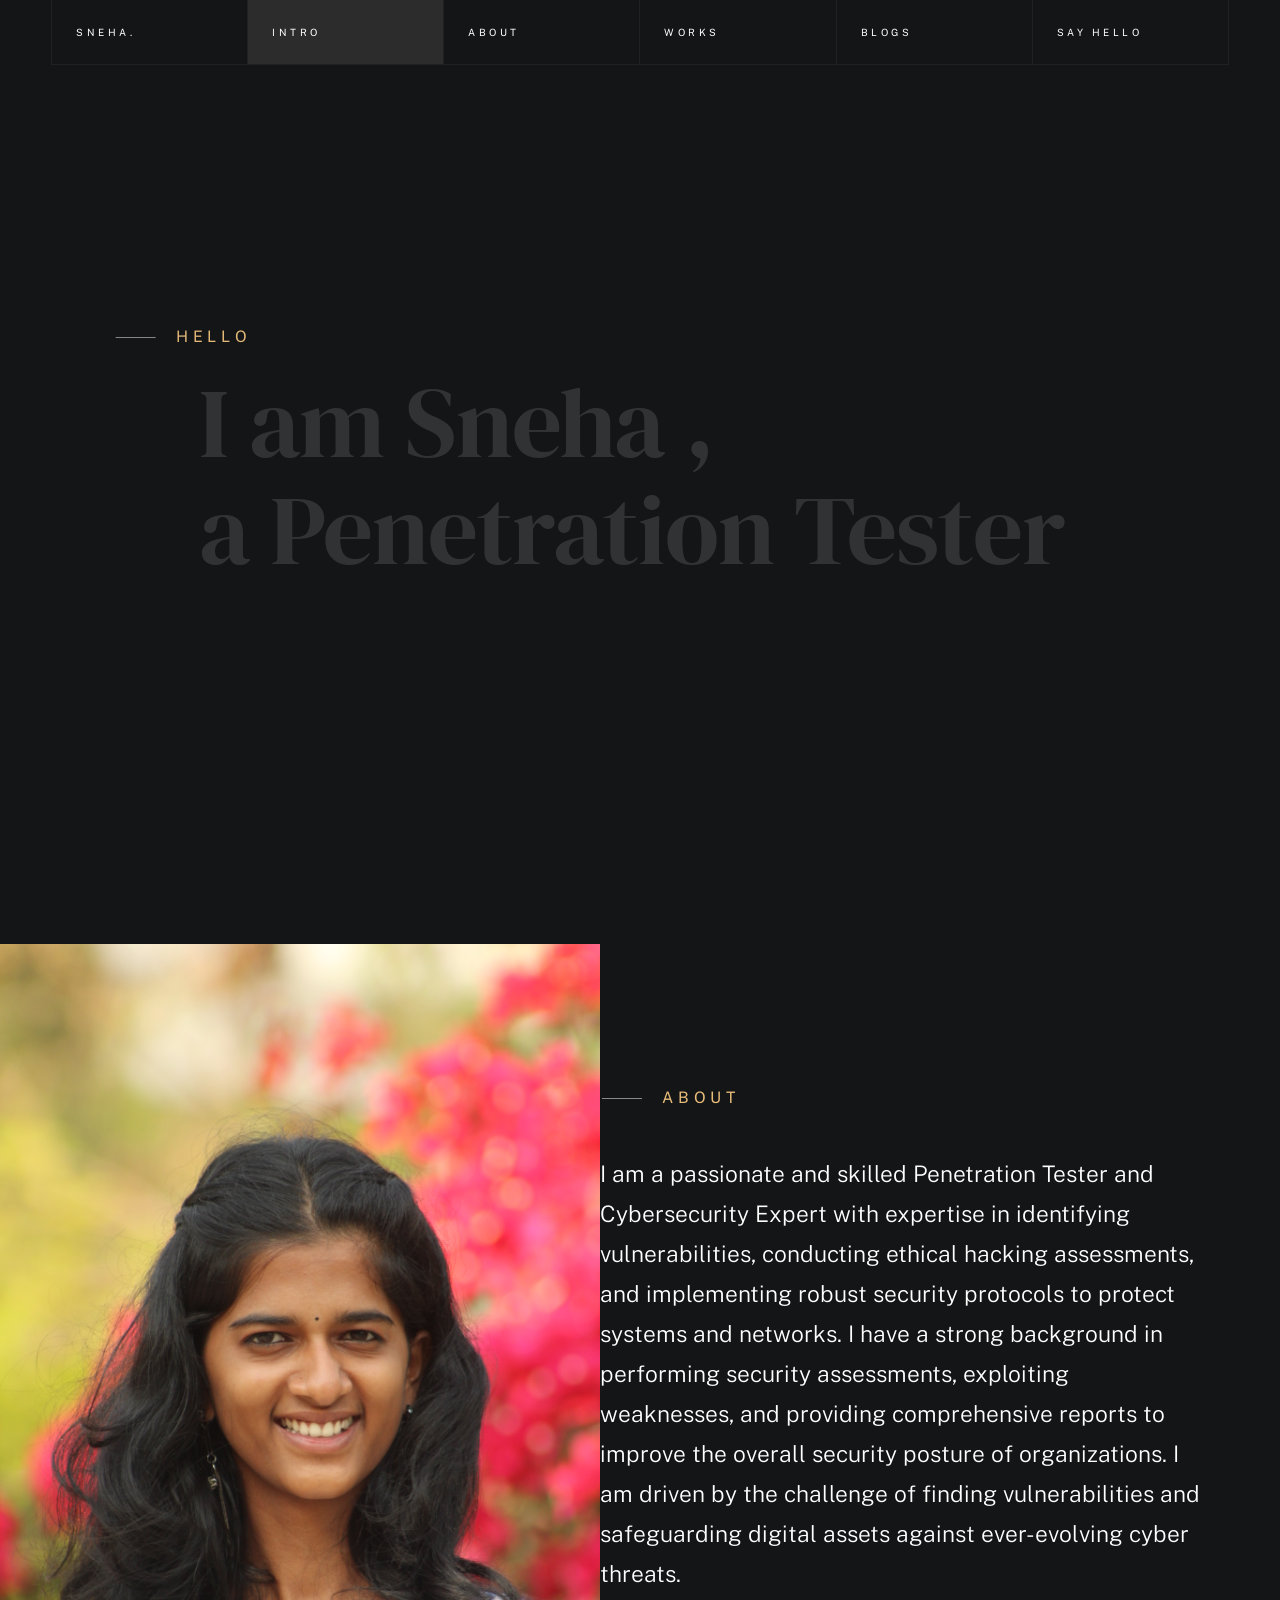
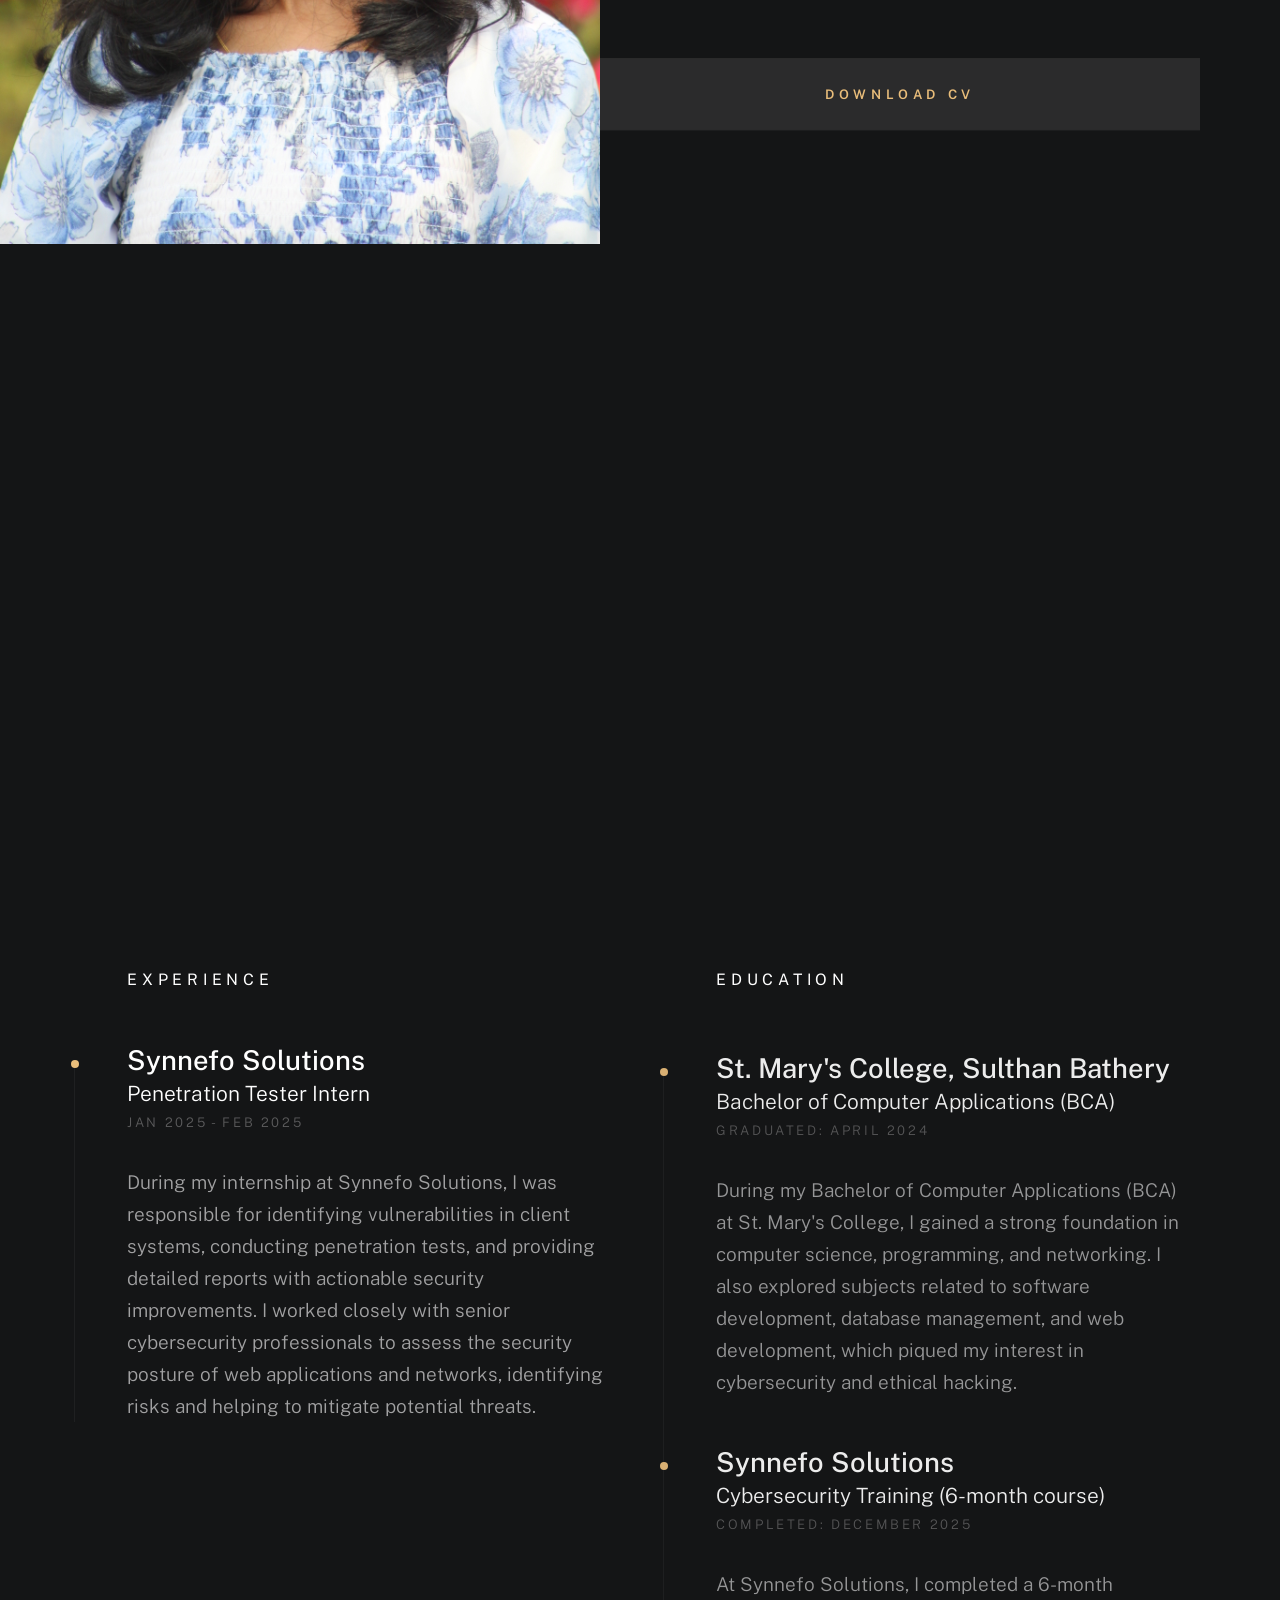
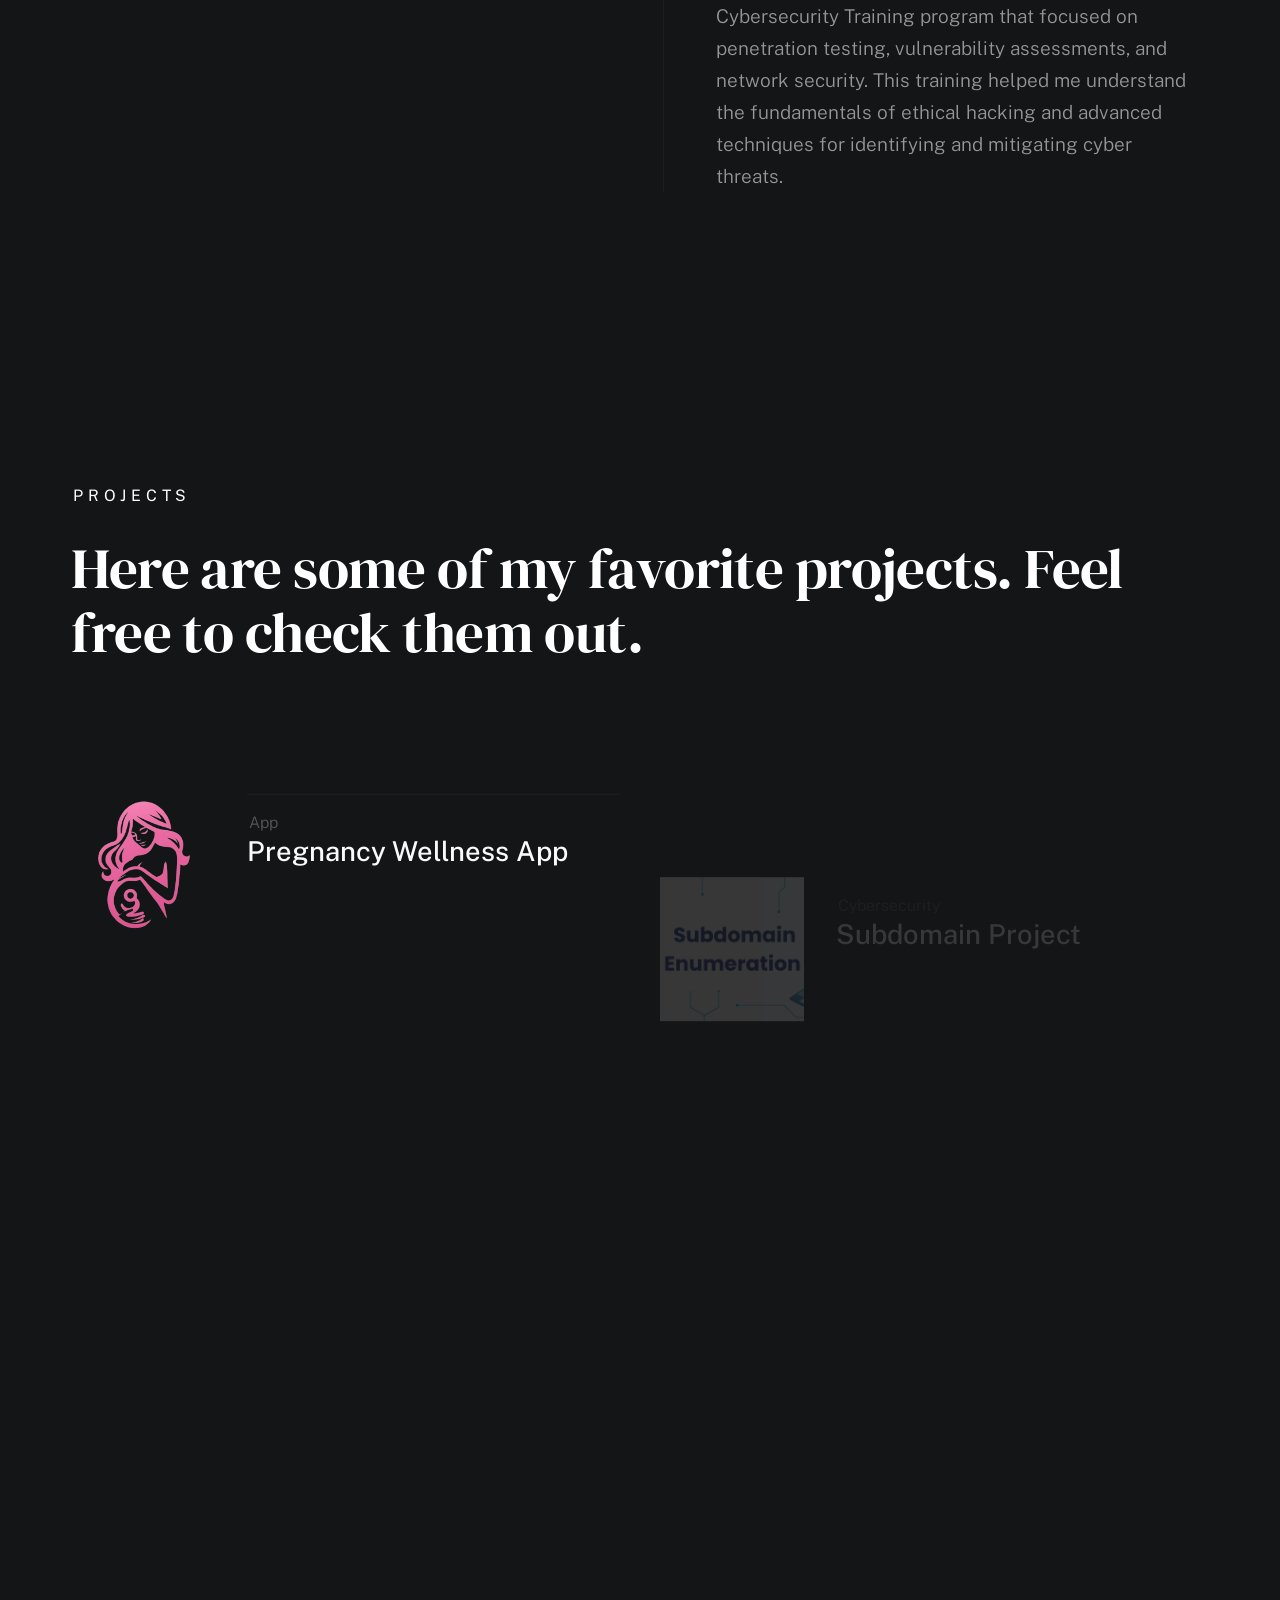
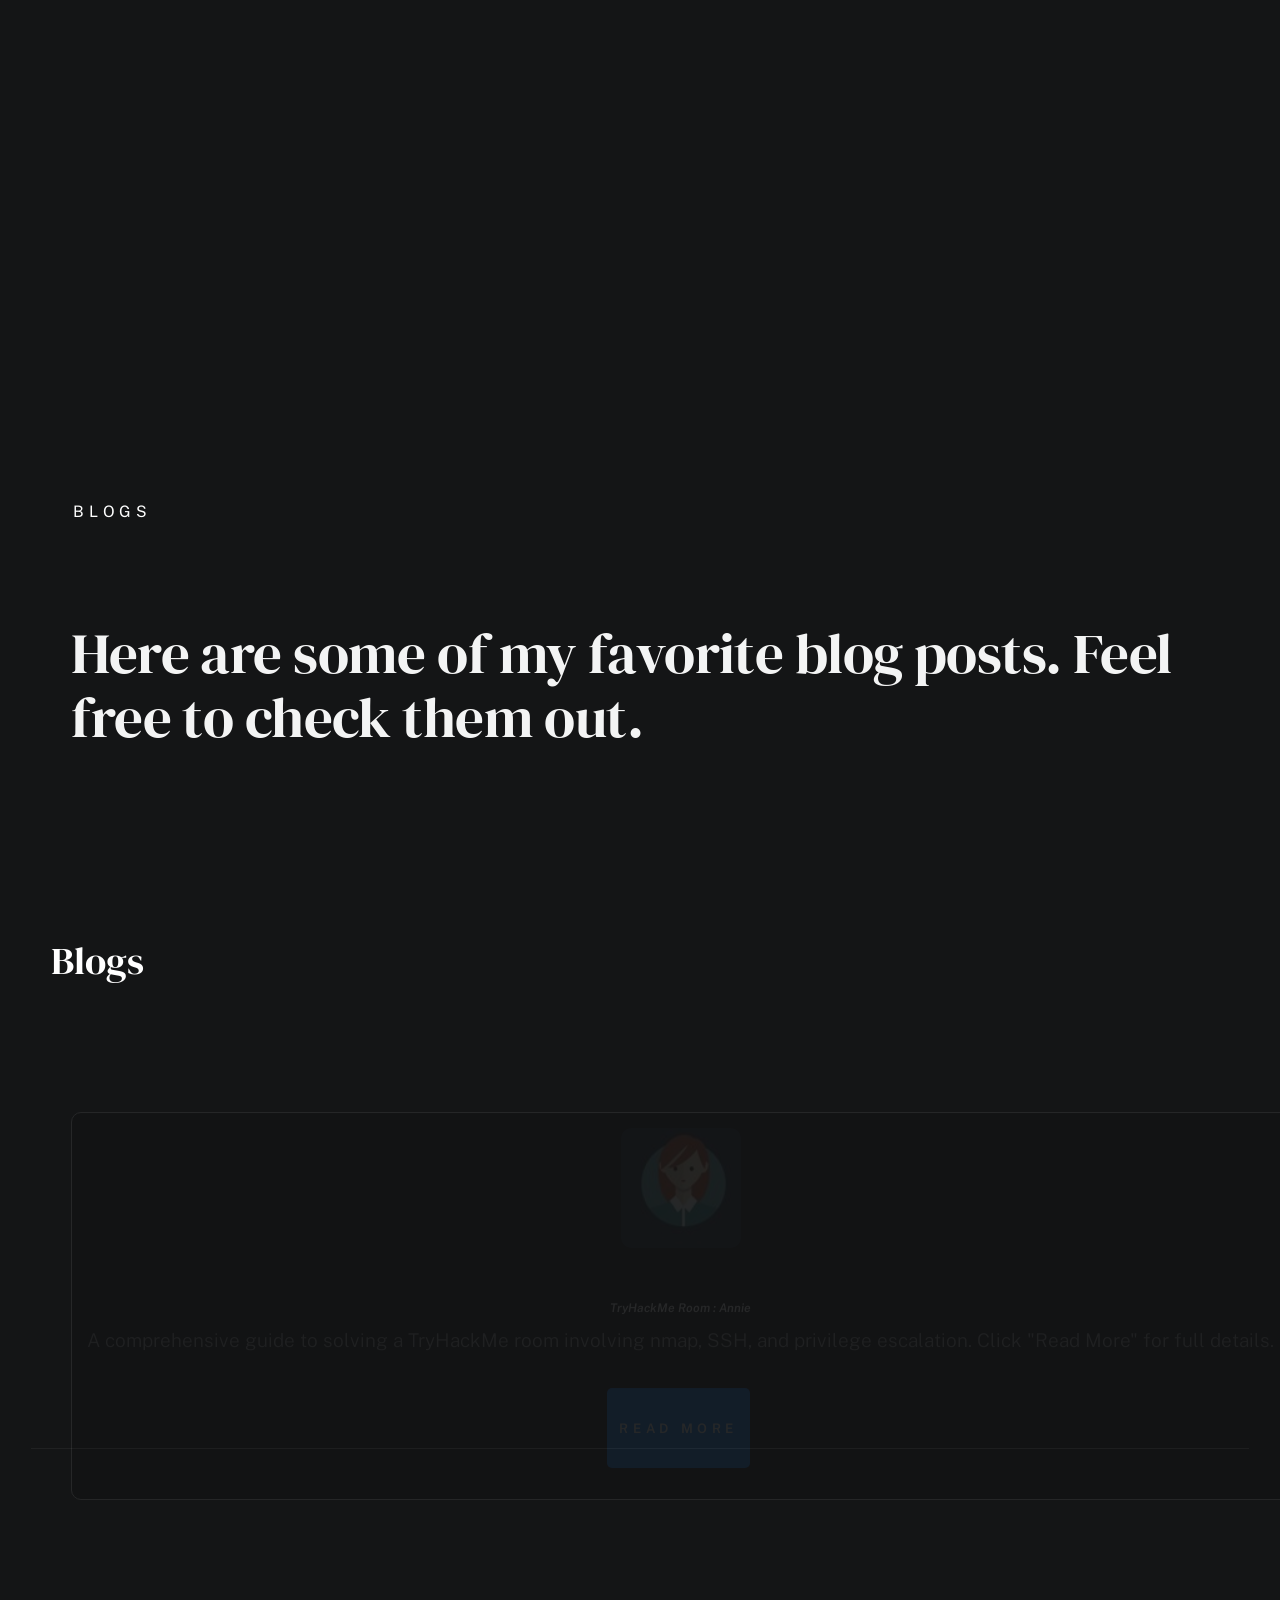
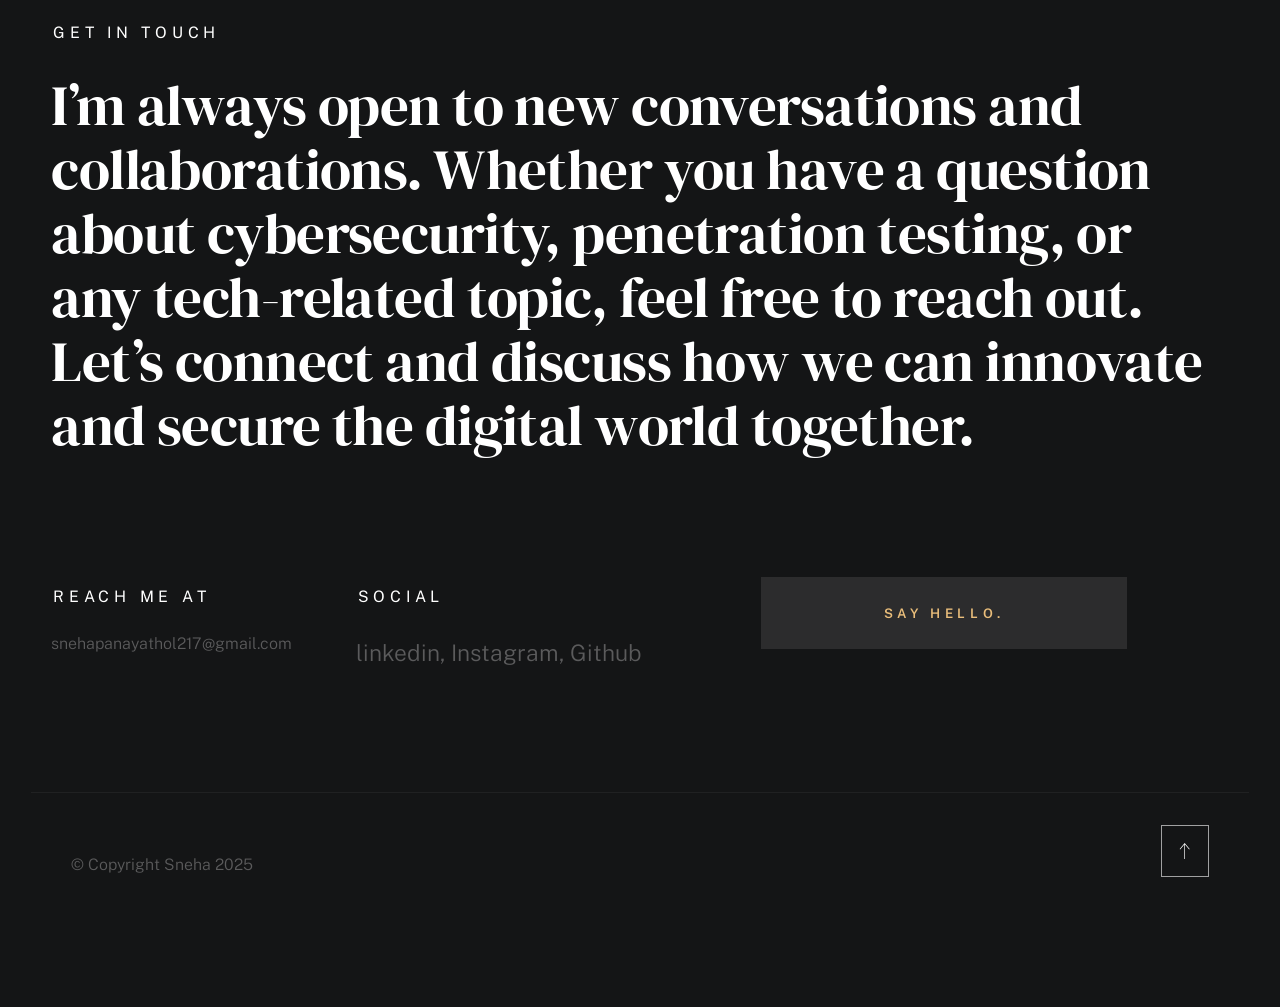
==== index.html @ 2fcde37c "Update index.html" ====
<!DOCTYPE html>
<html class="no-js ss-preload" lang="en">
<head>
   
    <!--- basic page needs
    ================================================== -->
    <meta charset="utf-8">
    <title>Sneha</title>
    <meta name="description" content="">
    <meta name="author" content="">

    <!-- mobile specific metas
    ================================================== -->
    <meta name="viewport" content="width=device-width, initial-scale=1">

    <!-- CSS
    ================================================== -->
    <link rel="stylesheet" href="css/vendor.css">
    <link rel="stylesheet" href="css/styles.css">

    <!-- favicons
    ================================================== -->
    <link rel="apple-touch-icon" sizes="180x180" href="apple-touch-icon.png">
    <link rel="icon" type="image/png" sizes="32x32" href="favicon-32x32.png">
    <link rel="icon" type="image/png" sizes="16x16" href="favicon-16x16.png">
    <link rel="manifest" href="site.webmanifest">

</head>

<body id="top">


    <!-- # preloader
    ================================================== -->
    <div id="preloader">
        <div id="loader">
        </div>
    </div>


    <!-- # page wrap
    ================================================== -->
    <div class="s-pagewrap">

        <div class="circles">
            <span></span>
            <span></span>
            <span></span>
            <span></span>
            <span></span>
        </div>


        <!-- ## site header 
        ================================================== -->
        <header class="s-header">

            <div class="header-mobile">
                <span class="mobile-home-link"><a href="index.html">Sneha .</a></span>
                <a class="mobile-menu-toggle" href="#0"><span>Menu</span></a>
            </div>

            <div class="row wide main-nav-wrap">
                <nav class="column lg-12 main-nav">
                    <ul>
                        <li><a href="index.html" class="home-link">Sneha.</a></li>
                        <li class="current"><a href="#intro" class="smoothscroll">Intro</a></li>
                        <li><a href="#about" class="smoothscroll">About</a></li>
                        <li><a href="#works" class="smoothscroll">Works</a></li>
                        <li><a href="#blogs" class="smoothscroll">Blogs</a></li>
                        <li><a href="#contact" class="smoothscroll">Say Hello</a></li>
                    </ul>
                </nav>
            </div>

        </header> <!-- end s-header -->


        <!-- ## main content
        ==================================================- -->
        <main class="s-content">


            <!-- ### intro
            ================================================== -->
            <section id="intro" class="s-intro target-section">

                <div class="row intro-content wide">

                    <div class="column">
                        <div class="text-pretitle with-line">
                            Hello 
                        </div>

                        <h1 class="text-huge-title">
                             I am Sneha , <br>
                             a Penetration Tester <br>
                        </h1>
                    </div>

                    <ul class="intro-social">
                        <li><a href="https://www.github.com/km-sneha">Github</a></li>
                        <li><a href="https://www.linkedin.com/in/sneha-km-949706233">Linkedin</a></li>
                        <li><a href="https://www.instagram.com/_sne_ha_a__">Instagram</a></li>
                    </ul>

                </div> <!-- end intro content -->

                <a href="#about" class="intro-scrolldown smoothscroll">
                    <svg width="24" height="24" viewBox="0 0 24 24" xmlns="http://www.w3.org/2000/svg" fill-rule="evenodd" clip-rule="evenodd"><path d="M11 21.883l-6.235-7.527-.765.644 7.521 9 7.479-9-.764-.645-6.236 7.529v-21.884h-1v21.883z"/></svg>
                </a>

            </section> <!-- end s-intro -->


            <!-- ### about
            ================================================== -->
            <section id="about" class="s-about target-section">


                <div class="row about-info wide" data-animate-block>

                    <div class="column lg-6 md-12 about-info__pic-block">
                        <img src="images/about-photo.jpg" 
                             srcset="images/about-photo.jpg 1x, images/about-photo@2x.jpg 2x" alt="" class="about-info__pic" data-animate-el width="600px" 
         height="auto">
                    </div>

                    <div class="column lg-6 md-12">
                        <div class="about-info__text" >

                            <h2 class="text-pretitle with-line" data-animate-el>
                                About
                            </h2>
                            <p class="attention-getter" data-animate-el>
                                I am a passionate and skilled Penetration Tester and Cybersecurity Expert with expertise in identifying vulnerabilities, conducting ethical hacking assessments, and implementing robust security protocols to protect systems and networks. I have a strong background in performing security assessments, exploiting weaknesses, and providing comprehensive reports to improve the overall security posture of organizations. I am driven by the challenge of finding vulnerabilities and safeguarding digital assets against ever-evolving cyber threats.
                            </p>
                            <a href="images/Resume.pdf" class="btn btn--medium u-fullwidth" data-animate-el>
                                  Download CV 
                           </a>
                        </div>
                    </div>
                </div> <!-- about-info -->


                <div class="row about-expertise" data-animate-block>
                    <div class="column lg-12">

                        <h2 class="text-pretitle" data-animate-el>Expertise</h2>

                        <ul class="skills-list h1" data-animate-el>
            <li>Penetration Testing</li>
            <li>Vulnerability Assessment</li>
            <li>Network Security</li>
            <li>Ethical Hacking</li>
            <li>Web Application Security</li>
            <li>Security Auditing</li>
            <li>Risk Analysis & Mitigation</li>
            <li>Security Tool Integration</li>
        </ul>
                    </div>
                </div> <!-- end about-expertise -->


                <div class="row about-timelines" data-animate-block>

                    <div class="column lg-6 tab-12">

                        <h2 class="text-pretitle" data-animate-el>
                            Experience
                        </h2>

                        <div class="timeline" data-animate-el>
    
                            <div class="timeline__block">
                                <div class="timeline__bullet"></div>
                                <div class="timeline__header">
                                    <h4 class="timeline__title">Synnefo Solutions</h4>
                                     <h5 class="timeline__meta">Penetration Tester Intern</h5>
                                     <p class="timeline__timeframe">Jan 2025 - Feb 2025</p>
                                </div>
                                <div class="timeline__desc">
                                    <p>During my internship at Synnefo Solutions, I was responsible for identifying vulnerabilities in client systems, conducting penetration tests, and providing detailed reports with actionable security improvements. I worked closely with senior cybersecurity professionals to assess the security posture of web applications and networks, identifying risks and helping to mitigate potential threats.</p>
                                </div>
                            </div>
    
                        </div> <!-- end timeline -->

                    </div> <!-- end column -->

                    <div class="column lg-6 tab-12">

                        <h2 class="text-pretitle" data-animate-el>
                            Education
                        </h2>

                        <div class="timeline" data-animate-el>

                            <div class="timeline__block">
                                <div class="timeline__bullet"></div>
                                <div class="timeline__header">
                                     <h4 class="timeline__title">St. Mary's College, Sulthan Bathery</h4>
                                    <h5 class="timeline__meta">Bachelor of Computer Applications (BCA)</h5>
                                     <p class="timeline__timeframe">Graduated: April 2024</p>
                                </div>
                                <div class="timeline__desc">
                                   <p>During my Bachelor of Computer Applications (BCA) at St. Mary's College, I gained a strong foundation in computer science, programming, and networking. I also explored subjects related to software development, database management, and web development, which piqued my interest in cybersecurity and ethical hacking.</p>
                                </div>
                            </div>
    
                            <div class="timeline__block">
                                <div class="timeline__bullet"></div>
                                <div class="timeline__header">
                                    <h4 class="timeline__title">Synnefo Solutions</h4>
                                    <h5 class="timeline__meta">Cybersecurity Training (6-month course)</h5>
                                    <p class="timeline__timeframe">Completed: December 2025</p>
                                </div>
                                <div class="timeline__desc">
                                    <p>At Synnefo Solutions, I completed a 6-month Cybersecurity Training program that focused on penetration testing, vulnerability assessments, and network security. This training helped me understand the fundamentals of ethical hacking and advanced techniques for identifying and mitigating cyber threats.</p>
                                </div>
                            </div>
    
                        </div> <!-- end timeline -->
                        
                    </div> <!-- end column -->


                </div> <!-- end about-timelines -->

            </section> <!-- end s-about -->


<!-- ### works ================================================== -->
<section id="works" class="s-works target-section">
    <div class="row works-portfolio">
        <div class="column lg-12" data-animate-block>
          <!-- Projects Section -->
            <h2 class="text-pretitle" data-animate-el>Projects</h2>
            <p class="h1" data-animate-el>
                Here are some of my favorite projects. Feel free to check them out.
            </p>
            <ul class="folio-list row block-lg-one-half block-stack-on-1000">
                <!-- Project 1: Pregnancy Wellness App -->
                <li class="folio-list__item column" data-animate-el>
                    <a class="folio-list__item-link" href="#modal-01">
                        <div class="folio-list__item-pic">
                            <img src="images/portfolio/gallery/fuji.jpg" 
                                 srcset="images/portfolio/gallery/fuji.jpg 1x, images/portfolio/fuji@2x.jpg 2x" alt="Pregnancy Wellness App">
                        </div>
                        <div class="folio-list__item-text">
                            <div class="folio-list__item-cat">App</div>
                            <div class="folio-list__item-title">Pregnancy Wellness App</div>
                        </div>
                    </a>
                </li>

                <!-- Project 2: Subdomain Enumeration -->
                <li class="folio-list__item column" data-animate-el>
                    <a class="folio-list__item-link" href="#modal-02-subdomain">
                        <div class="folio-list__item-pic">
                            <img src="images/portfolio/Subdomain.jpg" 
                                 srcset="images/portfolio/Subdomain.jpg 1x, images/portfolio/Subdomain@2x.jpg 2x" alt="Subdomain Project">
                        </div>
                        <div class="folio-list__item-text">
                            <div class="folio-list__item-cat">Cybersecurity</div>
                            <div class="folio-list__item-title">Subdomain Project</div>
                        </div>
                    </a>
                </li>

                <!-- Project 3: Payload Generator -->
                <li class="folio-list__item column" data-animate-el>
                    <a class="folio-list__item-link" href="#modal-03-payload">
                        <div class="folio-list__item-pic">
                            <img src="images/portfolio/payload.jpg"
                               srcset="images/portfolio/payload.jpg 1x, images/portfolio/payload@2x.jpg 2x" alt="Payload Generator">
                        </div>
                        <div class="folio-list__item-text">
                            <div class="folio-list__item-cat">Cybersecurity Tool</div>
                            <div class="folio-list__item-title">Payload Generator</div>
                        </div>
                    </a>
                </li>

               <!-- Project 4: Enhanced Vulnerable URL Scanner -->
                <li class="folio-list__item column" data-animate-el>
                   <a class="folio-list__item-link" href="#modal-03-urlscanner">
                     <div class="folio-list__item-pic">
                       <img src="images/portfolio/url_scanner.png" srcset="images/portfolio/urlscanner.jpg 1x, images/portfolio/url_scanner@2x.png 2x" alt="Enhanced Vulnerable URL Scanner">
                      </div>
                      <div class="folio-list__item-text">
                      <div class="folio-list__item-cat">Cybersecurity Tool</div>
                      <div class="folio-list__item-title">Enhanced Vulnerable URL Scanner</div>
                    </div>
                  </a>
              </li> 
            </ul>
        </div>
    </div>
</section>

<!-- ### achievements ================================================== -->
<section id="achievements" class="s-works target-section">
    <div class="row works-portfolio">
        <div class="column lg-12" data-animate-block>
            <!-- Achievements Section -->
            <h2 class="text-pretitle" data-animate-el>Achievements</h2>
            <p class="h1" data-animate-el>
                Highlighting some of my professional recognitions and accomplishments.
            </p>
            <ul class="folio-list row block-lg-one-half block-stack-on-1000">
                <!-- Achievement 1: Hall of Fame -->
                <li class="folio-list__item column" data-animate-el>
                    <a class="folio-list__item-link" href="#modal-03-hall-of-fame">
                        <div class="folio-list__item-pic">
                            <img src="images/portfolio/lamp.jpg" 
                                 srcset="images/portfolio/lamp.jpg 1x, images/portfolio/lamp@2x.jpg 2x" alt="Hall of Fame Recognition">
                        </div>
                        <div class="folio-list__item-text">
                            <div class="folio-list__item-cat">Hall of Fame</div>
                            <div class="folio-list__item-title">Inflectra</div>
                        </div>
                    </a>
                </li>
            </ul>
        </div>
    </div>
</section>

<!-- Modal Templates Popup -->
<!-- Modal 01: Pregnancy Wellness App -->
<div id="modal-01" hidden>
    <div class="modal-popup">
        <img src="images/portfolio/gallery/g-fuji.jpg" alt="Pregnancy Wellness App">
        <div class="modal-popup__desc">
            <h5>Academic Project</h5>
            <p>Developed a pregnancy wellness app focusing on health, mood, and community support for expecting mothers.</p>
            <ul class="modal-popup__cat">
                <li>App</li>
            </ul>
        </div>
        <a href="https://github.com/km-sneha/LoveWaves/tree/master/lovewaves_app" class="modal-popup__details" target="_blank">Project Link</a>
    </div>
</div>

<!-- Modal 02: Subdomain Project -->
<div id="modal-02-subdomain" hidden>
    <div class="modal-popup">
        <img src="images/portfolio/Subdomain.jpg" alt="Subdomain Project">
        <div class="modal-popup__desc">
            <h5>Subdomain Project</h5>
            <p>
                A GitHub-hosted project that demonstrates subdomain enumeration and exploration techniques.
                This project highlights methods and tools for identifying and analyzing subdomains.
            </p>
            <ul class="modal-popup__cat">
                <li>Cybersecurity</li>
                <li>Subdomain Enumeration</li>
            </ul>
        </div>
        <a href="https://github.com/km-sneha/Subfinder.git" class="modal-popup__details" target="_blank">View on GitHub</a>
    </div>
</div>

<!-- Modal 03: Payload Generator -->
<div id="modal-03-payload" hidden>
    <div class="modal-popup">
         <img src="images/portfolio/payload.jpg" style="display: block; margin: 0 auto; max-width: 100%; height: auto;" alt="Payload Generator">
        <div class="modal-popup__desc">
            <h5>Payload Generator</h5>
            <p>
                A cybersecurity tool designed to generate and encode payloads using various encoding techniques such as Base64, URL encoding, and hashing.
            </p>
            <ul class="modal-popup__cat">
                <li>Cybersecurity</li>
                <li>Encoding & Hashing</li>
            </ul>
        </div>
        <a href="https://github.com/km-sneha/payload_generator/payload_generator.py" class="modal-popup__details" target="_blank">View on GitHub</a>
    </div>
</div>
   
<!-- Modal 04: Enhanced Vulnerable URL Scanner -->
<div id="modal-03-urlscanner" hidden>
    <div class="modal-popup">
        <img src="images/portfolio/url_scanner.png" style="display: block; margin: 0 auto; max-width: 100%; height: auto;" alt="Enhanced Vulnerable URL Scanner">
        <div class="modal-popup__desc">
            <h5>Enhanced Vulnerable URL Scanner</h5>
            <p>
                A Python-based web security tool that scans URLs for common vulnerabilities like SQL Injection, XSS, and Path Traversal. 
                It also analyzes suspicious links for issues like risky redirects and clickjacking, with an interactive CLI for ease of use and saving results.
            </p>
            <ul class="modal-popup__cat">
                <li>Cybersecurity</li>
                <li>Web Security</li>
            </ul>
        </div>
        <a href="https://github.com/km-sneha/enhanced-url-scanner" class="modal-popup__details" target="_blank">View on GitHub</a>
    </div>
</div>
</section>
    <!-- Modal 03: Hall of Fame -->
    <div id="modal-03-hall-of-fame" hidden>
        <div class="modal-popup">
            <img src="images/portfolio/gallery/g-lamp.jpg" alt="Hall of Fame Recognition">
            <div class="modal-popup__desc">
                <h5>Hall of Fame</h5>
                <p>Achieved a Hall of Fame recognition from Inflectra for identifying vulnerabilities on their website.</p>
                <ul class="modal-popup__cat">
                    <li>Inflectra</li>
                </ul>
            </div>
            <a href="https://www.linkedin.com/posts/km-sneha_inflectra-activity-7261008849749331968-CUNa?utm_source=li_share&utm_content=feedcontent&utm_medium=g_dt_web&utm_campaign=copy" class="modal-popup__details" target="_blank">Visit</a>
        </div>
    </div>
<!-- Blog Section ================================================== -->
<section id="blogs" class="s-blogs target-section">
    <div class="row blog-portfolio">
        <div class="column lg-12" data-animate-block>
            <!-- Blogs Section -->
            <h2 class="text-pretitle" data-animate-el>Blogs</h2>
            <p class="h1" data-animate-el>
                Here are some of my favorite blog posts. Feel free to check them out.
            </p>
            <ul class="folio-list row block-lg-one-half block-stack-on-1000">
<center>
<h2 class="testimonial-section-title">Blogs</h2></center>
 <center>
<div class="row blog-section">
    <div class="column lg-12" data-animate-block>
        <div class="swiper-container blog-slider" data-animate-el>
            <div class="swiper-wrapper">
                <!-- Blog 1: TryHackMe Room : Annie -->
                <div class="blog-slider__slide swiper-slide">
                    <div class="blog-slider__content">
                        <img src="/images/annie.jpg" alt="TryHackMe Room : Annie" class="blog-slider__image">
                        <div class="blog-slider__details">
                            <cite class="blog-slider__cite">
                                <strong>TryHackMe Room : Annie</strong>
                            </cite>
                            <p class="blog-slider__summary">
                                A comprehensive guide to solving a TryHackMe room involving nmap, SSH, and privilege escalation. Click "Read More" for full details.
                            </p>
                            <button class="read-more-btn" onclick="openBlogModal('blog1')">Read More</button>
                        </div>
                    </div>
                </div>
                <!-- Blog 2: TryHackMe Room : Naham Store -->
                <div class="blog-slider__slide swiper-slide">
                    <div class="blog-slider__content">
                        <img src="/images/naham.jpg" alt="TryHackMe Room : Naham Store" class="blog-slider__image">
                        <div class="blog-slider__details">
                            <cite class="blog-slider__cite">
                                <strong>TryHackMe Room : Naham Store</strong>
                            </cite>
                            <p class="blog-slider__summary">
                                Discover vulnerabilities in NahamStore, including SQL injection and LFI using tools like sqlmap and Burp Suite. Click "Read More" for detailed steps.
                            </p>
                            <button class="read-more-btn" onclick="openBlogModal('blog2')">Read More</button>
                        </div>
                    </div>
                </div>
                <!-- Blog 3: TryHackMe Room : RootMe -->
                <div class="blog-slider__slide swiper-slide">
                    <div class="blog-slider__content">
                        <img src="images/root.jpg" alt="TryHackMe Room : RootMe" class="blog-slider__image">
                        <div class="blog-slider__details">
                            <cite class="blog-slider__cite">
                                <strong>TryHackMe Room : RootMe</strong>
                            </cite>
                            <p class="blog-slider__summary">
                                Learn how to solve the RootMe room using gobuster, privilege escalation, and find commands. Click "Read More" for the detailed walkthrough.
                            </p>
                            <button class="read-more-btn" onclick="openBlogModal('blog3')">Read More</button>
                        </div>
                    </div>
                </div>
            </div>
        </div>
    </div>
</div>

<!-- Blog Modals -->
<div id="blog1" class="blog-modal">
    <div class="blog-modal-content">
        <span class="close-btn" onclick="closeBlogModal('blog1')">&times;</span>
        <h2>TryHackMe</h2>
        <p><strong>Tools Used:</strong> nmap, msfvenom, john, SSH, privilege escalation techniques.</p>
        <pre>
sudo nmap -p- -sC -sV -oN nmap_report 10.10.29.248
Generating msfvenom Reverse Shell Payload...
Gaining Initial Access:
- SSH key generation and decryption using john
- Establishing a session with private key
Privilege Escalation:
- Identified SUID binary
- Used Python3 to escalate privileges
        </pre>
    </div>
</div>

<div id="blog2" class="blog-modal">
    <div class="blog-modal-content">
        <span class="close-btn" onclick="closeBlogModal('blog2')">&times;</span>
        <h2>TryHackMe</h2>
        <p><strong>Tools Used:</strong> nmap, ffuf, gobuster, sqlmap, Burp Suite.</p>
        <pre>
nmap -sC -sV -p- -T4 -min-rate=9326 -vv IP
ffuf -u http://nahamstore.thm -w /usr/share/SecLists/Discovery/DNS/subdomains-top1million-110000.txt -H "HOST: FUZZ.nahamstore.thm" -mc all -fw 125 -s
SQL Injection:
- Identified via "id=" parameter.
- Used sqlmap to dump database and retrieve flags.
LFI Exploitation:
- Explored using Burp Intruder with Path Traversal payloads.
- Retrieved the flag using additional parameters.
        </pre>
    </div>
</div>

<div id="blog3" class="blog-modal">
    <div class="blog-modal-content">
        <span class="close-btn" onclick="closeBlogModal('blog3')">&times;</span>
        <h2>TryHackMe</h2>
        <p><strong>Tools Used:</strong> gobuster, find command, privilege escalation techniques.</p>
        <pre>
# Running Gobuster
sudo gobuster dir -u 10.10.121.221 -w WORDLIST_PATH
sudo gobuster dir -u 10.10.121.221 -w /root/Desktop/Tools/wordlists/dirbuster/directory-list-2.3-medium.txt

# Using the find command to locate files
find / -type f -name user.txt 2> /dev/null

# Viewing user.txt
cat /var/www/user.txt

# Privilege Escalation
python -c 'import os; os.execl("/bin/sh", "sh", "-p")'
whoami

# Locating root.txt
find / -type f -name root.txt 2> /dev/null
        </pre>
    </div>
</div>

<style>
/* Blog Section Styling */
.blog-section {
    padding: 20px;
}

.blog-slider__slide {
    background-color: black;
    border: 1px solid #fff;
    border-radius: 10px;
    padding: 15px;
    margin-bottom: 20px;
    display: flex;
    gap: 15px;
}

.blog-slider__image {
    width: 120px;
    height: 120px;
    border-radius: 10px;
    object-fit: cover;
}

.blog-slider__cite strong {
    font-size: 1.2rem;
    color: #fff;
}

.blog-slider__cite span {
    font-size: 0.9rem;
    color: #fff;
}

.read-more-btn {
    padding: 8px 12px;
    background-color: #007BFF;
    color: #fff;
    border: none;
    border-radius: 5px;
    cursor: pointer;
}

/* Modal Styling */
.blog-modal {
    display: none;
    position: fixed;
    z-index: 1000;
    left: 0;
    top: 0;
    width: 100%;
    height: 100%;
    background-color: black;
    overflow: auto;
    padding: 20px;
}

.blog-modal-content {
    background-color: gray;
    margin: auto;
    padding: 20px;
    border-radius: 10px;
    width: 60%;
    box-shadow: black;
}

.close-btn {
    float: right;
    font-size: 24px;
    cursor: pointer;
    color: #fff;
}

pre {
    background-color: black;
    padding: 10px;
    border-radius: 5px;
    overflow-x: auto;
}
</style>

<script>
function openBlogModal(id) {
    document.getElementById(id).style.display = "block";
}

function closeBlogModal(id) {
    document.getElementById(id).style.display = "none";
}
</script>

    </center>

            


            <!-- ### contact
            ================================================== -->
            <section id="contact" class="s-contact target-section">

                <div class="row contact-top">
                    <div class="column lg-12">
                        <h2 class="text-pretitle">
                            Get In Touch
                        </h2>

                        <p class="h1">
                            I’m always open to new conversations and collaborations. Whether you have a question about cybersecurity, penetration testing, or any tech-related topic, feel free to reach out. Let’s connect and discuss how we can innovate and secure the digital world together.
                        </p>
                    </div>
                </div> <!-- end contact-top -->

                <div class="row contact-bottom">
                    <div class="column lg-3 md-5 tab-6 stack-on-550 contact-block">
                        <h3 class="text-pretitle">Reach me at</h3>
                        <p class="contact-links">
                             <a href="mailto:snehapanayathol217@gmail.com" class="mailtoui" style="font-size: 16px;">snehapanayathol217@gmail.com</a> <br>
                        </p>
                    </div>
                    <div class="column lg-4 md-5 tab-6 stack-on-550 contact-block">
                        <h3 class="text-pretitle">Social</h3>
                        <ul class="contact-social">
                            <li><a href="https://www.linkedin.com/in/sneha-km-949706233">linkedin</a></li>
                            <li><a href="https://www.instagram.com/_sne_ha_a__">Instagram</a></li>
                            <li><a href="https://github.com/km-sneha">Github</a></li>
                        </ul>
                    </div>
                    <div class="column lg-4 md-12 contact-block">
                        <a href="mailto:snehapanayathol217@gmail.com" class="mailtoui btn btn--medium u-fullwidth contact-btn">Say Hello.</a>
                    </div>
                </div> <!-- end contact-bottom -->

            </section> <!-- end contact -->

        </main> <!-- end s-content -->


        <!-- ## footer
        ================================================== -->
        <footer class="s-footer">

            <div class="row">
                <div class="column ss-copyright">
                    <span>© Copyright Sneha 2025</span> 
    
                </div>

                <div class="ss-go-top">
                    <a class="smoothscroll" title="Back to Top" href="#top">
                        <svg xmlns="http://www.w3.org/2000/svg" viewBox="0 0 24 24" fill-rule="evenodd" clip-rule="evenodd"><path d="M11 2.206l-6.235 7.528-.765-.645 7.521-9 7.479 9-.764.646-6.236-7.53v21.884h-1v-21.883z"/></svg>
                    </a>
                </div>
            </div>

        </footer> <!-- end s-footer -->

    </div> <!-- end -s-pagewrap -->


    <!-- Java Script
    ================================================== -->
    <script src="js/plugins.js"></script>
    <script src="js/main.js"></script>

</body>
</html>
---- css/vendor.css ----
/* ===================================================================
 * Theme Third-party Stylesheets
 * Template Ver. 1.0.0
 * 02-16-2021
 * -------------------------------------------------------------------
 *
 * TOC:
 * 
 * # PrismJS 1.20.0
 * # Swiper 6.4.5
 * # Basiclightbox
 * 
 * ------------------------------------------------------------------- */



/* ===================================================================
 * # PrismJS 1.20.0
 *   https://prismjs.com/download.html#themes=prism-tomorrow&languages=markup+css+clike+javascript+markup-templating+php
 *   
 *   prism.js tomorrow night eighties for JavaScript, CoffeeScript, CSS and HTML
 *   Based on https://github.com/chriskempson/tomorrow-theme
 *   @author Rose Pritchard
 * ------------------------------------------------------------------- */

code[class*="language-"],
pre[class*="language-"] {
    color           : #ccc;
    background      : none;
    font-family     : var(--font-mono);
    font-size       : calc(var(--text-size) * 0.9444);
    text-align      : left;
    white-space     : pre;
    word-spacing    : normal;
    word-break      : normal;
    word-wrap       : normal;
    line-height     : var(--vspace-1);
    -moz-tab-size   : 4;
    -o-tab-size     : 4;
    tab-size        : 4;
    -webkit-hyphens : none;
    -moz-hyphens    : none;
    -ms-hyphens     : none;
    hyphens         : none;
}

/* Code blocks */

pre[class*="language-"] {
    padding  : var(--vspace-0_5) 0 var(--vspace-1);
    margin   : 0;
    overflow : auto;
}

:not(pre)>code[class*="language-"],
pre[class*="language-"] {
    background : #2d2d2d;
}

/* Inline code */

:not(pre)>code[class*="language-"] {
    padding     : .1em;
    white-space : normal;
}

.token.comment,
.token.block-comment,
.token.prolog,
.token.doctype,
.token.cdata {
    color : #999;
}

.token.punctuation {
    color : #ccc;
}

.token.tag,
.token.attr-name,
.token.namespace,
.token.deleted {
    color : #e2777a;
}

.token.function-name {
    color : #6196cc;
}

.token.boolean,
.token.number,
.token.function {
    color : #f08d49;
}

.token.property,
.token.class-name,
.token.constant,
.token.symbol {
    color : #f8c555;
}

.token.selector,
.token.important,
.token.atrule,
.token.keyword,
.token.builtin {
    color : #cc99cd;
}

.token.string,
.token.char,
.token.attr-value,
.token.regex,
.token.variable {
    color : #7ec699;
}

.token.operator,
.token.entity,
.token.url {
    color : #67cdcc;
}

.token.important,
.token.bold {
    font-weight : bold;
}

.token.italic {
    font-style : italic;
}

.token.entity {
    cursor : help;
}

.token.inserted {
    color : green;
}



/* ===================================================================
 * # Swiper 6.4.5
 *   Most modern mobile touch slider and framework with hardware accelerated transitions
 *   https://swiperjs.com
 *
 *   Copyright 2014-2020 Vladimir Kharlampidi
 *
 *   Released under the MIT License
 *
 *   Released on: December 18, 2020
 * ------------------------------------------------------------------- */

@font-face {
    font-family : "swiper-icons";
    src         : url("data:application/font-woff;charset=utf-8;base64, [base64]//wADZ2x5ZgAAAywAAADMAAAD2MHtryVoZWFkAAABbAAAADAAAAA2E2+eoWhoZWEAAAGcAAAAHwAAACQC9gDzaG10eAAAAigAAAAZAAAArgJkABFsb2NhAAAC0AAAAFoAAABaFQAUGG1heHAAAAG8AAAAHwAAACAAcABAbmFtZQAAA/gAAAE5AAACXvFdBwlwb3N0AAAFNAAAAGIAAACE5s74hXjaY2BkYGAAYpf5Hu/j+W2+MnAzMYDAzaX6QjD6/4//Bxj5GA8AuRwMYGkAPywL13jaY2BkYGA88P8Agx4j+/8fQDYfA1AEBWgDAIB2BOoAeNpjYGRgYNBh4GdgYgABEMnIABJzYNADCQAACWgAsQB42mNgYfzCOIGBlYGB0YcxjYGBwR1Kf2WQZGhhYGBiYGVmgAFGBiQQkOaawtDAoMBQxXjg/wEGPcYDDA4wNUA2CCgwsAAAO4EL6gAAeNpj2M0gyAACqxgGNWBkZ2D4/wMA+xkDdgAAAHjaY2BgYGaAYBkGRgYQiAHyGMF8FgYHIM3DwMHABGQrMOgyWDLEM1T9/w8UBfEMgLzE////P/5//f/V/xv+r4eaAAeMbAxwIUYmIMHEgKYAYjUcsDAwsLKxc3BycfPw8jEQA/[base64]/uznmfPFBNODM2K7MTQ45YEAZqGP81AmGGcF3iPqOop0r1SPTaTbVkfUe4HXj97wYE+yNwWYxwWu4v1ugWHgo3S1XdZEVqWM7ET0cfnLGxWfkgR42o2PvWrDMBSFj/IHLaF0zKjRgdiVMwScNRAoWUoH78Y2icB/yIY09An6AH2Bdu/UB+yxopYshQiEvnvu0dURgDt8QeC8PDw7Fpji3fEA4z/PEJ6YOB5hKh4dj3EvXhxPqH/SKUY3rJ7srZ4FZnh1PMAtPhwP6fl2PMJMPDgeQ4rY8YT6Gzao0eAEA409DuggmTnFnOcSCiEiLMgxCiTI6Cq5DZUd3Qmp10vO0LaLTd2cjN4fOumlc7lUYbSQcZFkutRG7g6JKZKy0RmdLY680CDnEJ+UMkpFFe1RN7nxdVpXrC4aTtnaurOnYercZg2YVmLN/d/gczfEimrE/fs/bOuq29Zmn8tloORaXgZgGa78yO9/cnXm2BpaGvq25Dv9S4E9+5SIc9PqupJKhYFSSl47+Qcr1mYNAAAAeNptw0cKwkAAAMDZJA8Q7OUJvkLsPfZ6zFVERPy8qHh2YER+3i/BP83vIBLLySsoKimrqKqpa2hp6+jq6RsYGhmbmJqZSy0sraxtbO3sHRydnEMU4uR6yx7JJXveP7WrDycAAAAAAAH//wACeNpjYGRgYOABYhkgZgJCZgZNBkYGLQZtIJsFLMYAAAw3ALgAeNolizEKgDAQBCchRbC2sFER0YD6qVQiBCv/H9ezGI6Z5XBAw8CBK/m5iQQVauVbXLnOrMZv2oLdKFa8Pjuru2hJzGabmOSLzNMzvutpB3N42mNgZGBg4GKQYzBhYMxJLMlj4GBgAYow/P/PAJJhLM6sSoWKfWCAAwDAjgbRAAB42mNgYGBkAIIbCZo5IPrmUn0hGA0AO8EFTQAA") format("woff");
    font-weight : 400;
    font-style  : normal;
}

:root {
    --swiper-theme-color : #007aff;
}

.swiper-container {
    margin-left  : auto;
    margin-right : auto;
    position     : relative;
    overflow     : hidden;
    list-style   : none;
    padding      : 0;
    /* Fix of Webkit flickering */
    z-index      : 1;
}

.swiper-container-vertical>.swiper-wrapper {
    flex-direction : column;
}

.swiper-wrapper {
    position            : relative;
    width               : 100%;
    height              : 100%;
    z-index             : 1;
    display             : flex;
    transition-property : transform;
    box-sizing          : content-box;
}

.swiper-container-android .swiper-slide,
.swiper-wrapper {
    transform : translate3d(0px, 0, 0);
}

.swiper-container-multirow>.swiper-wrapper {
    flex-wrap : wrap;
}

.swiper-container-multirow-column>.swiper-wrapper {
    flex-wrap      : wrap;
    flex-direction : column;
}

.swiper-container-free-mode>.swiper-wrapper {
    transition-timing-function : ease-out;
    margin                     : 0 auto;
}

.swiper-slide {
    flex-shrink         : 0;
    width               : 100%;
    height              : 100%;
    position            : relative;
    transition-property : transform;
}

.swiper-slide-invisible-blank {
    visibility : hidden;
}

/* Auto Height */

.swiper-container-autoheight,
.swiper-container-autoheight .swiper-slide {
    height : auto;
}

.swiper-container-autoheight .swiper-wrapper {
    align-items         : flex-start;
    transition-property : transform, height;
}

/* 3D Effects */

.swiper-container-3d {
    perspective : 1200px;
}

.swiper-container-3d .swiper-wrapper,
.swiper-container-3d .swiper-slide,
.swiper-container-3d .swiper-slide-shadow-left,
.swiper-container-3d .swiper-slide-shadow-right,
.swiper-container-3d .swiper-slide-shadow-top,
.swiper-container-3d .swiper-slide-shadow-bottom,
.swiper-container-3d .swiper-cube-shadow {
    transform-style : preserve-3d;
}

.swiper-container-3d .swiper-slide-shadow-left,
.swiper-container-3d .swiper-slide-shadow-right,
.swiper-container-3d .swiper-slide-shadow-top,
.swiper-container-3d .swiper-slide-shadow-bottom {
    position       : absolute;
    left           : 0;
    top            : 0;
    width          : 100%;
    height         : 100%;
    pointer-events : none;
    z-index        : 10;
}

.swiper-container-3d .swiper-slide-shadow-left {
    background-image : linear-gradient(to left, rgba(0, 0, 0, 0.5), rgba(0, 0, 0, 0));
}

.swiper-container-3d .swiper-slide-shadow-right {
    background-image : linear-gradient(to right, rgba(0, 0, 0, 0.5), rgba(0, 0, 0, 0));
}

.swiper-container-3d .swiper-slide-shadow-top {
    background-image : linear-gradient(to top, rgba(0, 0, 0, 0.5), rgba(0, 0, 0, 0));
}

.swiper-container-3d .swiper-slide-shadow-bottom {
    background-image : linear-gradient(to bottom, rgba(0, 0, 0, 0.5), rgba(0, 0, 0, 0));
}

/* CSS Mode */

.swiper-container-css-mode>.swiper-wrapper {
    overflow           : auto;
    scrollbar-width    : none;
    /* For Firefox */
    -ms-overflow-style : none;
    /* For Internet Explorer and Edge */
}

.swiper-container-css-mode>.swiper-wrapper::-webkit-scrollbar {
    display : none;
}

.swiper-container-css-mode>.swiper-wrapper>.swiper-slide {
    scroll-snap-align : start start;
}

.swiper-container-horizontal.swiper-container-css-mode>.swiper-wrapper {
    scroll-snap-type : x mandatory;
}

.swiper-container-vertical.swiper-container-css-mode>.swiper-wrapper {
    scroll-snap-type : y mandatory;
}

:root {
    --swiper-navigation-size   : 44px;
    /*
    --swiper-navigation-color  : var(--swiper-theme-color);
    */
}

.swiper-button-prev,
.swiper-button-next {
    position        : absolute;
    top             : 50%;
    width           : calc(var(--swiper-navigation-size) / 44 * 27);
    height          : var(--swiper-navigation-size);
    margin-top      : calc(-1 * var(--swiper-navigation-size) / 2);
    z-index         : 10;
    cursor          : pointer;
    display         : flex;
    align-items     : center;
    justify-content : center;
    color           : var(--swiper-navigation-color, var(--swiper-theme-color));
}

.swiper-button-prev.swiper-button-disabled,
.swiper-button-next.swiper-button-disabled {
    opacity        : 0.35;
    cursor         : auto;
    pointer-events : none;
}

.swiper-button-prev:after,
.swiper-button-next:after {
    font-family    : swiper-icons;
    font-size      : var(--swiper-navigation-size);
    text-transform : none !important;
    letter-spacing : 0;
    text-transform : none;
    font-variant   : initial;
    line-height    : 1;
}

.swiper-button-prev,
.swiper-container-rtl .swiper-button-next {
    left  : 10px;
    right : auto;
}

.swiper-button-prev:after,
.swiper-container-rtl .swiper-button-next:after {
    content : "prev";
}

.swiper-button-next,
.swiper-container-rtl .swiper-button-prev {
    right : 10px;
    left  : auto;
}

.swiper-button-next:after,
.swiper-container-rtl .swiper-button-prev:after {
    content : "next";
}

.swiper-button-prev.swiper-button-white,
.swiper-button-next.swiper-button-white {
    --swiper-navigation-color : #ffffff;
}

.swiper-button-prev.swiper-button-black,
.swiper-button-next.swiper-button-black {
    --swiper-navigation-color : #000000;
}

.swiper-button-lock {
    display : none;
}

:root {
    /*
    --swiper-pagination-color: var(--swiper-theme-color);
    */
}

.swiper-pagination {
    position   : absolute;
    text-align : center;
    transition : 300ms opacity;
    transform  : translate3d(0, 0, 0);
    z-index    : 10;
}

.swiper-pagination.swiper-pagination-hidden {
    opacity : 0;
}

/* Common Styles */

.swiper-pagination-fraction,
.swiper-pagination-custom,
.swiper-container-horizontal>.swiper-pagination-bullets {
    bottom : 10px;
    left   : 0;
    width  : 100%;
}

/* Bullets */

.swiper-pagination-bullets-dynamic {
    overflow  : hidden;
    font-size : 0;
}

.swiper-pagination-bullets-dynamic .swiper-pagination-bullet {
    transform : scale(0.33);
    position  : relative;
}

.swiper-pagination-bullets-dynamic .swiper-pagination-bullet-active {
    transform : scale(1);
}

.swiper-pagination-bullets-dynamic .swiper-pagination-bullet-active-main {
    transform : scale(1);
}

.swiper-pagination-bullets-dynamic .swiper-pagination-bullet-active-prev {
    transform : scale(0.66);
}

.swiper-pagination-bullets-dynamic .swiper-pagination-bullet-active-prev-prev {
    transform : scale(0.33);
}

.swiper-pagination-bullets-dynamic .swiper-pagination-bullet-active-next {
    transform : scale(0.66);
}

.swiper-pagination-bullets-dynamic .swiper-pagination-bullet-active-next-next {
    transform : scale(0.33);
}

.swiper-pagination-bullet {
    width         : 8px;
    height        : 8px;
    display       : inline-block;
    border-radius : 100%;
    background    : #000;
    opacity       : 0.2;
}

button.swiper-pagination-bullet {
    border             : none;
    margin             : 0;
    padding            : 0;
    box-shadow         : none;
    -webkit-appearance : none;
    -moz-appearance    : none;
    appearance         : none;
}

.swiper-pagination-clickable .swiper-pagination-bullet {
    cursor : pointer;
}

.swiper-pagination-bullet-active {
    opacity    : 1;
    background : var(--swiper-pagination-color, var(--swiper-theme-color));
}

.swiper-container-vertical>.swiper-pagination-bullets {
    right     : 10px;
    top       : 50%;
    transform : translate3d(0px, -50%, 0);
}

.swiper-container-vertical>.swiper-pagination-bullets .swiper-pagination-bullet {
    margin  : 6px 0;
    display : block;
}

.swiper-container-vertical>.swiper-pagination-bullets.swiper-pagination-bullets-dynamic {
    top       : 50%;
    transform : translateY(-50%);
    width     : 8px;
}

.swiper-container-vertical>.swiper-pagination-bullets.swiper-pagination-bullets-dynamic .swiper-pagination-bullet {
    display    : inline-block;
    transition : 200ms transform, 200ms top;
}

.swiper-container-horizontal>.swiper-pagination-bullets .swiper-pagination-bullet {
    margin : 0 4px;
}

.swiper-container-horizontal>.swiper-pagination-bullets.swiper-pagination-bullets-dynamic {
    left        : 50%;
    transform   : translateX(-50%);
    white-space : nowrap;
}

.swiper-container-horizontal>.swiper-pagination-bullets.swiper-pagination-bullets-dynamic .swiper-pagination-bullet {
    transition : 200ms transform, 200ms left;
}

.swiper-container-horizontal.swiper-container-rtl>.swiper-pagination-bullets-dynamic .swiper-pagination-bullet {
    transition : 200ms transform, 200ms right;
}

/* Progress */

.swiper-pagination-progressbar {
    background : rgba(0, 0, 0, 0.25);
    position   : absolute;
}

.swiper-pagination-progressbar .swiper-pagination-progressbar-fill {
    background       : var(--swiper-pagination-color, var(--swiper-theme-color));
    position         : absolute;
    left             : 0;
    top              : 0;
    width            : 100%;
    height           : 100%;
    transform        : scale(0);
    transform-origin : left top;
}

.swiper-container-rtl .swiper-pagination-progressbar .swiper-pagination-progressbar-fill {
    transform-origin : right top;
}

.swiper-container-horizontal>.swiper-pagination-progressbar,
.swiper-container-vertical>.swiper-pagination-progressbar.swiper-pagination-progressbar-opposite {
    width  : 100%;
    height : 4px;
    left   : 0;
    top    : 0;
}

.swiper-container-vertical>.swiper-pagination-progressbar,
.swiper-container-horizontal>.swiper-pagination-progressbar.swiper-pagination-progressbar-opposite {
    width  : 4px;
    height : 100%;
    left   : 0;
    top    : 0;
}

.swiper-pagination-white {
    --swiper-pagination-color : #ffffff;
}

.swiper-pagination-black {
    --swiper-pagination-color : #000000;
}

.swiper-pagination-lock {
    display : none;
}

/* Scrollbar */

.swiper-scrollbar {
    border-radius    : 10px;
    position         : relative;
    -ms-touch-action : none;
    background       : rgba(0, 0, 0, 0.1);
}

.swiper-container-horizontal>.swiper-scrollbar {
    position : absolute;
    left     : 1%;
    bottom   : 3px;
    z-index  : 50;
    height   : 5px;
    width    : 98%;
}

.swiper-container-vertical>.swiper-scrollbar {
    position : absolute;
    right    : 3px;
    top      : 1%;
    z-index  : 50;
    width    : 5px;
    height   : 98%;
}

.swiper-scrollbar-drag {
    height        : 100%;
    width         : 100%;
    position      : relative;
    background    : rgba(0, 0, 0, 0.5);
    border-radius : 10px;
    left          : 0;
    top           : 0;
}

.swiper-scrollbar-cursor-drag {
    cursor : move;
}

.swiper-scrollbar-lock {
    display : none;
}

.swiper-zoom-container {
    width           : 100%;
    height          : 100%;
    display         : flex;
    justify-content : center;
    align-items     : center;
    text-align      : center;
}

.swiper-zoom-container>img,
.swiper-zoom-container>svg,
.swiper-zoom-container>canvas {
    max-width  : 100%;
    max-height : 100%;
    object-fit : contain;
}

.swiper-slide-zoomed {
    cursor : move;
}

/* Preloader */

:root {
    /*
    --swiper-preloader-color: var(--swiper-theme-color);
    */
}

.swiper-lazy-preloader {
    width            : 42px;
    height           : 42px;
    position         : absolute;
    left             : 50%;
    top              : 50%;
    margin-left      : -21px;
    margin-top       : -21px;
    z-index          : 10;
    transform-origin : 50%;
    animation        : swiper-preloader-spin 1s infinite linear;
    box-sizing       : border-box;
    border           : 4px solid var(--swiper-preloader-color, var(--swiper-theme-color));
    border-radius    : 50%;
    border-top-color : transparent;
}

.swiper-lazy-preloader-white {
    --swiper-preloader-color : #fff;
}

.swiper-lazy-preloader-black {
    --swiper-preloader-color : #000;
}

@keyframes swiper-preloader-spin {
    100% {
        transform : rotate(360deg);
    }
}

/* a11y */

.swiper-container .swiper-notification {
    position       : absolute;
    left           : 0;
    top            : 0;
    pointer-events : none;
    opacity        : 0;
    z-index        : -1000;
}

.swiper-container-fade.swiper-container-free-mode .swiper-slide {
    transition-timing-function : ease-out;
}

.swiper-container-fade .swiper-slide {
    pointer-events      : none;
    transition-property : opacity;
}

.swiper-container-fade .swiper-slide .swiper-slide {
    pointer-events : none;
}

.swiper-container-fade .swiper-slide-active,
.swiper-container-fade .swiper-slide-active .swiper-slide-active {
    pointer-events : auto;
}

.swiper-container-cube {
    overflow : visible;
}

.swiper-container-cube .swiper-slide {
    pointer-events              : none;
    -webkit-backface-visibility : hidden;
    backface-visibility         : hidden;
    z-index                     : 1;
    visibility                  : hidden;
    transform-origin            : 0 0;
    width                       : 100%;
    height                      : 100%;
}

.swiper-container-cube .swiper-slide .swiper-slide {
    pointer-events : none;
}

.swiper-container-cube.swiper-container-rtl .swiper-slide {
    transform-origin : 100% 0;
}

.swiper-container-cube .swiper-slide-active,
.swiper-container-cube .swiper-slide-active .swiper-slide-active {
    pointer-events : auto;
}

.swiper-container-cube .swiper-slide-active,
.swiper-container-cube .swiper-slide-next,
.swiper-container-cube .swiper-slide-prev,
.swiper-container-cube .swiper-slide-next+.swiper-slide {
    pointer-events : auto;
    visibility     : visible;
}

.swiper-container-cube .swiper-slide-shadow-top,
.swiper-container-cube .swiper-slide-shadow-bottom,
.swiper-container-cube .swiper-slide-shadow-left,
.swiper-container-cube .swiper-slide-shadow-right {
    z-index                     : 0;
    -webkit-backface-visibility : hidden;
    backface-visibility         : hidden;
}

.swiper-container-cube .swiper-cube-shadow {
    position       : absolute;
    left           : 0;
    bottom         : 0px;
    width          : 100%;
    height         : 100%;
    background     : #000;
    opacity        : 0.6;
    -webkit-filter : blur(50px);
    filter         : blur(50px);
    z-index        : 0;
}

.swiper-container-flip {
    overflow : visible;
}

.swiper-container-flip .swiper-slide {
    pointer-events              : none;
    -webkit-backface-visibility : hidden;
    backface-visibility         : hidden;
    z-index                     : 1;
}

.swiper-container-flip .swiper-slide .swiper-slide {
    pointer-events : none;
}

.swiper-container-flip .swiper-slide-active,
.swiper-container-flip .swiper-slide-active .swiper-slide-active {
    pointer-events : auto;
}

.swiper-container-flip .swiper-slide-shadow-top,
.swiper-container-flip .swiper-slide-shadow-bottom,
.swiper-container-flip .swiper-slide-shadow-left,
.swiper-container-flip .swiper-slide-shadow-right {
    z-index                     : 0;
    -webkit-backface-visibility : hidden;
    backface-visibility         : hidden;
}



/* ===================================================================
 * # Basiclightbox
 *
 *
 * ------------------------------------------------------------------- */

.basicLightbox {
    position        : fixed;
    display         : flex;
    justify-content : center;
    align-items     : center;
    top             : 0;
    left            : 0;
    width           : 100%;
    height          : 100vh;
    background      : var(--color-body);
    opacity         : 0.01;
    transition      : opacity 0.4s ease;
    z-index         : 1000;
    will-change     : opacity;
}

.basicLightbox::after {
    content             : "";
    position            : absolute;
    top                 : 1.8rem;
    right               : 1.8rem;
    width               : 2em;
    height              : 2em;
    background          : url(../images/icons/icon-close.svg);
    background-position : center;
    background-size     : 1.8rem 1.8rem;
    background-repeat   : no-repeat;
    cursor              : pointer;
}

.basicLightbox--visible {
    opacity : 1;
}

.basicLightbox__placeholder {
    max-width   : 100%;
    transform   : scale(0.9);
    transition  : all 0.4s ease;
    z-index     : 1;
    will-change : transform;
    opacity     : 0;
}

.basicLightbox__placeholder>iframe:first-child:last-child,
.basicLightbox__placeholder>img:first-child:last-child,
.basicLightbox__placeholder>video:first-child:last-child {
    display    : block;
    position   : absolute;
    top        : 0;
    right      : 0;
    bottom     : 0;
    left       : 0;
    margin     : auto;
    max-width  : 95%;
    max-height : 95%;
}

.basicLightbox__placeholder>iframe:first-child:last-child,
.basicLightbox__placeholder>video:first-child:last-child {
    pointer-events : auto;
}

.basicLightbox__placeholder>img:first-child:last-child,
.basicLightbox__placeholder>video:first-child:last-child {
    width  : auto;
    height : auto;
}

.basicLightbox--iframe .basicLightbox__placeholder,
.basicLightbox--img .basicLightbox__placeholder,
.basicLightbox--video .basicLightbox__placeholder {
    width          : 100%;
    height         : 100%;
    pointer-events : none;
}

.basicLightbox--visible .basicLightbox__placeholder {
    transform : scale(1);
    opacity   : 1;
}
---- css/styles.css ----
/* =================================================================== 
 * Luther Main Stylesheet
 * Template Ver. 1.0.0
 * 02-15-2021
 * ------------------------------------------------------------------
 *
 * TOC:
 *
 * # SETTINGS
 *      ## fonts 
 *      ## colors
 *      ## spacing and typescale
 *      ## grid variables
 * # NORMALIZE
 * # BASE SETUP
 * # GRID
 *      ## large screen devices 
 *      ## medium screen devices 
 *      ## tablet devices 
 *      ## mobile devices 
 *      ## small screen devices 
 *      ## additional column stackpoints 
 * # UTILITY CLASSES
 * # TYPOGRAPHY 
 *      ## base type styles
 *      ## additional typography & helper classes
 *      ## lists
 *      ## spacing
 * # PRELOADER
 * # FORM
 *      ## style placeholder text
 *      ## change autocomplete styles in Chrome
 * # BUTTONS
 * # TABLE
 * # COMPONENTS
 *      ## pagination
 *      ## alert box 
 *      ## skillbars 
 *      ## stats tabs
 * # PROJECT-WIDE SHARED STYLES
 *      ## media classes
 *      ## theme-specific typography classes
 *      ## MailtoUI style overrides
 * # PAGE WRAP
 *      ## circles
 * # SITE HEADER
 *      ## main navigation
 *      ## mobile menu toggle
 * # INTRO
 *      ## intro social
 *      ## intro scrolldown
 * # ABOUT
 *      ## about info
 *      ## about expertise
 *      ## about timelines
 * # WORKS
 *      ## works portfolio
 *      ## modal popup
 *      ## testimonials
 *      ## testimonial slider 
 * # CONTACT
 * # FOOTER
 *      ## copyright
 *      ## go top
 *
 * ------------------------------------------------------------------ */


/* ===================================================================
 * # SETTINGS
 *
 *
 * ------------------------------------------------------------------- */

/* ------------------------------------------------------------------- 
 * ## fonts 
 * ------------------------------------------------------------------- */
@import url("https://fonts.googleapis.com/css2?family=DM+Serif+Display&family=DM+Serif+Text:ital@0;1&family=Public+Sans:ital,wght@0,300;0,400;0,500;0,600;0,700;1,300;1,400;1,500;1,600;1,700&display=swap");

:root {

    --font-1 : "Public Sans", sans-serif;
    --font-2 : "DM Serif Display", serif;

    /* monospace
    */
    --font-mono : Consolas, "Andale Mono", Courier, "Courier New", monospace;
}

/* ------------------------------------------------------------------- 
 * ## colors
 * ------------------------------------------------------------------- */
:root {

    /* color-1(#eabe7c)
     * color-2(#23967f)
     */
    --color-1 : hsla(36, 72%, 70%, 1);
    --color-2 : hsla(168, 62%, 36%, 1);

    /* theme color variations
     */
    --color-1-lighter : hsla(36, 72%, 90%, 1);
    --color-1-light   : hsla(36, 72%, 80%, 1);
    --color-1-dark    : hsla(36, 72%, 60%, 1);
    --color-1-darker  : hsla(36, 72%, 50%, 1);
    --color-2-lighter : hsla(168, 62%, 56%, 1);
    --color-2-light   : hsla(168, 62%, 46%, 1);
    --color-2-dark    : hsla(168, 62%, 26%, 1);
    --color-2-darker  : hsla(168, 62%, 16%, 1);

    /* feedback colors
     * color-error(#ffd1d2), color-success(#c8e675), 
     * color-info(#d7ecfb), color-notice(#fff099)
     */
    --color-error           : hsla(359, 100%, 91%, 1);
    --color-success         : hsla(76, 69%, 68%, 1);
    --color-info            : hsla(205, 82%, 91%, 1);
    --color-notice          : hsla(51, 100%, 80%, 1);
    --color-error-content   : hsla(359, 50%, 50%, 1);
    --color-success-content : hsla(76, 29%, 28%, 1);
    --color-info-content    : hsla(205, 32%, 31%, 1);
    --color-notice-content  : hsla(51, 30%, 30%, 1);

    /* shades 
     * generated using 
     * Tint & Shade Generator 
     * (https://maketintsandshades.com/)
     */
    --color-black   : #000000;
    --color-gray-19 : #020202;
    --color-gray-18 : #040404;
    --color-gray-17 : #060607;
    --color-gray-16 : #080809;
    --color-gray-15 : #0a0b0b;
    --color-gray-14 : #0c0d0d;
    --color-gray-13 : #0e0f0f;
    --color-gray-12 : #101112;
    --color-gray-11 : #121314;
    --color-gray-10 : #141516;
    --color-gray-9  : #2c2c2d;
    --color-gray-8  : #434445;
    --color-gray-7  : #5b5b5c;
    --color-gray-6  : #727373;
    --color-gray-5  : #8a8a8b;
    --color-gray-4  : #a1a1a2;
    --color-gray-3  : #b9b9b9;
    --color-gray-2  : #d0d0d0;
    --color-gray-1  : #e8e8e8;
    --color-white   : #ffffff;

    /* text
     */
    --color-text        : var(--color-gray-4);
    --color-text-dark   : var(--color-white);
    --color-text-light  : var(--color-gray-7);
    --color-placeholder : var(--color-gray-7);

    /* buttons
     */
    --color-btn                    : var(--color-gray-9);
    --color-btn-text               : var(--color-1);
    --color-btn-hover              : var(--color-white);
    --color-btn-hover-text         : var(--color-black);
    --color-btn-primary            : var(--color-1-dark);
    --color-btn-primary-text       : var(--color-black);
    --color-btn-primary-hover      : var(--color-1-darker);
    --color-btn-primary-hover-text : var(--color-black);
    --color-btn-stroke             : var(--color-white);
    --color-btn-stroke-text        : var(--color-white);
    --color-btn-stroke-hover       : var(--color-white);
    --color-btn-stroke-hover-text  : var(--color-black);

    /* preloader
     */
    --color-preloader-bg : var(--color-gray-10);
    --color-loader       : white;
    --color-loader-light : rgba(255, 255, 255, 0.1);

    /* others
     */
    --color-body    : var(--color-gray-10);
    --color-border  : rgba(255, 255, 255, .05);
    --border-radius : 3px;
}

/* ------------------------------------------------------------------- 
 * ## spacing and typescale
 * ------------------------------------------------------------------- */
:root {

    /* spacing
     * base font size: 19px 
     * vertical space unit : 32px
     */
    --base-size      : 62.5%;
    --multiplier     : 1;
    --base-font-size : calc(1.9rem * var(--multiplier));
    --space          : calc(3.2rem * var(--multiplier));

    /* vertical spacing 
     */
    --vspace-0_125 : calc(0.125 * var(--space));
    --vspace-0_25  : calc(0.25 * var(--space));
    --vspace-0_375 : calc(0.375 * var(--space));
    --vspace-0_5   : calc(0.5 * var(--space));
    --vspace-0_625 : calc(0.625 * var(--space));
    --vspace-0_75  : calc(0.75 * var(--space));
    --vspace-0_875 : calc(0.875 * var(--space));
    --vspace-1     : calc(var(--space));
    --vspace-1_25  : calc(1.25 * var(--space));
    --vspace-1_5   : calc(1.5 * var(--space));
    --vspace-1_75  : calc(1.75 * var(--space));
    --vspace-2     : calc(2 * var(--space));
    --vspace-2_5   : calc(2.5 * var(--space));
    --vspace-3     : calc(3 * var(--space));
    --vspace-3_5   : calc(3.5 * var(--space));
    --vspace-4     : calc(4 * var(--space));
    --vspace-4_5   : calc(4.5 * var(--space));
    --vspace-5     : calc(5 * var(--space));

    /* type scale
     * ratio 1:2 | base: 19px
     * -------------------------------------------------------
     *
     * --text-display-3 = (81.70px)
     * --text-display-2 = (68.08px)
     * --text-display-1 = (56.73px)
     * --text-xxxl      = (47.28px)
     * --text-xxl       = (39.40px)
     * --text-xl        = (32.83px)
     * --text-lg        = (27.36px)
     * --text-md        = (22.80px)
     * --text-size      = (19.00px) BASE
     * --text-sm        = (15.83px)
     * --text-xs        = (13.19px)
     *
     * ---------------------------------------------------------
     */
    --text-scale-ratio : 1.2;
    --text-size        : var(--base-font-size);
    --text-xs          : calc((var(--text-size) / var(--text-scale-ratio)) / var(--text-scale-ratio));
    --text-sm          : calc(var(--text-xs) * var(--text-scale-ratio));
    --text-md          : calc(var(--text-sm) * var(--text-scale-ratio) * var(--text-scale-ratio));
    --text-lg          : calc(var(--text-md) * var(--text-scale-ratio));
    --text-xl          : calc(var(--text-lg) * var(--text-scale-ratio));
    --text-xxl         : calc(var(--text-xl) * var(--text-scale-ratio));
    --text-xxxl        : calc(var(--text-xxl) * var(--text-scale-ratio));
    --text-display-1   : calc(var(--text-xxxl) * var(--text-scale-ratio));
    --text-display-2   : calc(var(--text-display-1) * var(--text-scale-ratio));
    --text-display-3   : calc(var(--text-display-2) * var(--text-scale-ratio));

    /* default button height
     */
    --vspace-btn : var(--vspace-2);
}

/* on mobile devices below 600px, change the value of '--multiplier' 
 * to adjust the values of base font size and vertical space unit.
 */
@media screen and (max-width: 600px) {
    :root {
        --multiplier : .875;
    }
}

/* ------------------------------------------------------------------- 
 * ## grid variables
 * ------------------------------------------------------------------- */
:root {

    /* widths for rows and containers
     */
    --width-full     : 100%;
    --width-max      : 1200px;
    --width-wide     : 1400px;
    --width-wider    : 1600px;
    --width-widest   : 1800px;
    --width-narrow   : 1000px;
    --width-narrower : 800px;
    --width-grid-max : var(--width-max);

    /* gutter
     */
    --gutter : 2rem;
}

/* on medium screen devices
 */
@media screen and (max-width: 1200px) {
    :root {
        --gutter : 1.6rem;
    }
}

/* on mobile devices
 */
@media screen and (max-width: 600px) {
    :root {
        --gutter : 1rem;
    }
}



/* ====================================================================
 * # NORMALIZE
 *
 *
 * --------------------------------------------------------------------
 * normalize.css v8.0.1 | MIT License |
 * github.com/necolas/normalize.css
 * -------------------------------------------------------------------- */

html {
    line-height              : 1.15;
    -webkit-text-size-adjust : 100%;
}

body {
    margin : 0;
}

main {
    display : block;
}

h1 {
    font-size : 2em;
    margin    : 0.67em 0;
}

hr {
    box-sizing : content-box;
    height     : 0;
    overflow   : visible;
}

pre {
    font-family : monospace, monospace;
    font-size   : 1em;
}

a {
    background-color : transparent;
}

abbr[title] {
    border-bottom   : none;
    text-decoration : underline;
    text-decoration : underline dotted;
}

b,
strong {
    font-weight : bolder;
}

code,
kbd,
samp {
    font-family : monospace, monospace;
    font-size   : 1em;
}

small {
    font-size : 80%;
}

sub,
sup {
    font-size      : 75%;
    line-height    : 0;
    position       : relative;
    vertical-align : baseline;
}

sub {
    bottom : -0.25em;
}

sup {
    top : -0.5em;
}

img {
    border-style : none;
}

button,
input,
optgroup,
select,
textarea {
    font-family : inherit;
    font-size   : 100%;
    line-height : 1.15;
    margin      : 0;
}

button,
input {
    overflow : visible;
}

button,
select {
    text-transform : none;
}

button,
[type="button"],
[type="reset"],
[type="submit"] {
    -webkit-appearance : button;
}

button::-moz-focus-inner,
[type="button"]::-moz-focus-inner,
[type="reset"]::-moz-focus-inner,
[type="submit"]::-moz-focus-inner {
    border-style : none;
    padding      : 0;
}

button:-moz-focusring,
[type="button"]:-moz-focusring,
[type="reset"]:-moz-focusring,
[type="submit"]:-moz-focusring {
    outline : 1px dotted ButtonText;
}

fieldset {
    padding : 0.35em 0.75em 0.625em;
}

legend {
    box-sizing  : border-box;
    color       : inherit;
    display     : table;
    max-width   : 100%;
    padding     : 0;
    white-space : normal;
}

progress {
    vertical-align : baseline;
}

textarea {
    overflow : auto;
}

[type="checkbox"],
[type="radio"] {
    box-sizing : border-box;
    padding    : 0;
}

[type="number"]::-webkit-inner-spin-button,
[type="number"]::-webkit-outer-spin-button {
    height : auto;
}

[type="search"] {
    -webkit-appearance : textfield;
    outline-offset     : -2px;
}

[type="search"]::-webkit-search-decoration {
    -webkit-appearance : none;
}

::-webkit-file-upload-button {
    -webkit-appearance : button;
    font               : inherit;
}

details {
    display : block;
}

summary {
    display : list-item;
}

template {
    display : none;
}

[hidden] {
    display : none;
}



/* ===================================================================
 * # BASE SETUP
 *
 *
 * ------------------------------------------------------------------- */

html {
    font-size  : var(--base-size);
    box-sizing : border-box;
}

*,
*::before,
*::after {
    box-sizing : inherit;
}

html,
body {
    height : 100%;
}

body {
    background-color            : var(--color-body);
    -webkit-overflow-scrolling  : touch;
    -webkit-text-size-adjust    : 100%;
    -webkit-tap-highlight-color : rgba(0, 0, 0, 0);
    -webkit-font-smoothing      : antialiased;
    -moz-osx-font-smoothing     : grayscale;
}

p {
    font-size      : inherit;
    text-rendering : optimizeLegibility;
}

a {
    text-decoration : none;
}

svg,
img,
video {
    max-width : 100%;
    height    : auto;
}

pre {
    overflow : auto;
}

div, dl, dt, dd, ul, ol, li, h1, h2, h3, h4, h5, h6, pre, form, p, blockquote, th, td {
    margin  : 0;
    padding : 0;
}

input[type="email"],
input[type="number"],
input[type="search"],
input[type="text"],
input[type="tel"],
input[type="url"],
input[type="password"],
textarea {
    -webkit-appearance : none;
    -moz-appearance    : none;
    appearance         : none;
}



/* ===================================================================
 * # GRID v4.0.0
 *
 *
 *   -----------------------------------------------------------------
 * - Grid breakpoints are based on MAXIMUM WIDTH media queries, 
 *   meaning they apply to that one breakpoint and ALL THOSE BELOW IT.
 * - Grid columns without a specified width will automatically layout 
 *   as equal width columns.
 *
 * - BLOCK GRID columns(columns inside BLOCK GRID containers) are 
 *   equally-sized columns define at parent/row level. 
 *   A BLOCK GRID container's class attribute value begins with "block-".
 *
 * ------------------------------------------------------------------- */

/* row 
 */
.row {
    width     : 92%;
    max-width : var(--width-grid-max);
    margin    : 0 auto;
    display   : flex;
    flex-flow : row wrap;
}

.row .row {
    width        : auto;
    max-width    : none;
    margin-left  : calc(var(--gutter) * -1);
    margin-right : calc(var(--gutter) * -1);
}

/* column
 */
.column {
    display : block;
    flex    : 1 1 0%;
    padding : 0 var(--gutter);
}

.collapse>.column,
.column.collapse {
    padding : 0;
}

/* row utility classes
 */
.row.row-wrap {
    flex-wrap : wrap;
}

.row.row-nowrap {
    flex-wrap : nowrap;
}

.row.row-y-top {
    align-items : flex-start;
}

.row.row-y-bottom {
    align-items : flex-end;
}

.row.row-y-center {
    align-items : center;
}

.row.row-stretch {
    align-items : stretch;
}

.row.row-baseline {
    align-items : baseline;
}

.row.row-x-left {
    justify-content : flex-start;
}

.row.row-x-right {
    justify-content : flex-end;
}

.row.row-x-center {
    justify-content : center;
}

/* --------------------------------------------------------------------
 * ## large screen devices 
 * -------------------------------------------------------------------- */
.lg-1 {
    flex  : none;
    width : 8.33333%;
}

.lg-2 {
    flex  : none;
    width : 16.66667%;
}

.lg-3 {
    flex  : none;
    width : 25%;
}

.lg-4 {
    flex  : none;
    width : 33.33333%;
}

.lg-5 {
    flex  : none;
    width : 41.66667%;
}

.lg-6 {
    flex  : none;
    width : 50%;
}

.lg-7 {
    flex  : none;
    width : 58.33333%;
}

.lg-8 {
    flex  : none;
    width : 66.66667%;
}

.lg-9 {
    flex  : none;
    width : 75%;
}

.lg-10 {
    flex  : none;
    width : 83.33333%;
}

.lg-11 {
    flex  : none;
    width : 91.66667%;
}

.lg-12 {
    flex  : none;
    width : 100%;
}

.block-lg-one-eight>.column {
    flex  : none;
    width : 12.5%;
}

.block-lg-one-sixth>.column {
    flex  : none;
    width : 16.66667%;
}

.block-lg-one-fifth>.column {
    flex  : none;
    width : 20%;
}

.block-lg-one-fourth>.column {
    flex  : none;
    width : 25%;
}

.block-lg-one-third>.column {
    flex  : none;
    width : 33.33333%;
}

.block-lg-one-half>.column {
    flex  : none;
    width : 50%;
}

.block-lg-whole>.column {
    flex  : none;
    width : 100%;
}

/* --------------------------------------------------------------------
 * ## medium screen devices 
 * -------------------------------------------------------------------- */
@media screen and (max-width: 1200px) {
    .md-1 {
        flex  : none;
        width : 8.33333%;
    }

    .md-2 {
        flex  : none;
        width : 16.66667%;
    }

    .md-3 {
        flex  : none;
        width : 25%;
    }

    .md-4 {
        flex  : none;
        width : 33.33333%;
    }

    .md-5 {
        flex  : none;
        width : 41.66667%;
    }

    .md-6 {
        flex  : none;
        width : 50%;
    }

    .md-7 {
        flex  : none;
        width : 58.33333%;
    }

    .md-8 {
        flex  : none;
        width : 66.66667%;
    }

    .md-9 {
        flex  : none;
        width : 75%;
    }

    .md-10 {
        flex  : none;
        width : 83.33333%;
    }

    .md-11 {
        flex  : none;
        width : 91.66667%;
    }

    .md-12 {
        flex  : none;
        width : 100%;
    }

    .block-md-one-eight>.column {
        flex  : none;
        width : 12.5%;
    }

    .block-md-one-sixth>.column {
        flex  : none;
        width : 16.66667%;
    }

    .block-md-one-fifth>.column {
        flex  : none;
        width : 20%;
    }

    .block-md-one-fourth>.column {
        flex  : none;
        width : 25%;
    }

    .block-md-one-third>.column {
        flex  : none;
        width : 33.33333%;
    }

    .block-md-one-half>.column {
        flex  : none;
        width : 50%;
    }

    .block-md-whole>.column {
        flex  : none;
        width : 100%;
    }

    .hide-on-md {
        display : none;
    }
}

/* --------------------------------------------------------------------
 * ## tablet devices 
 * -------------------------------------------------------------------- */
@media screen and (max-width: 800px) {
    .tab-1 {
        flex  : none;
        width : 8.33333%;
    }

    .tab-2 {
        flex  : none;
        width : 16.66667%;
    }

    .tab-3 {
        flex  : none;
        width : 25%;
    }

    .tab-4 {
        flex  : none;
        width : 33.33333%;
    }

    .tab-5 {
        flex  : none;
        width : 41.66667%;
    }

    .tab-6 {
        flex  : none;
        width : 50%;
    }

    .tab-7 {
        flex  : none;
        width : 58.33333%;
    }

    .tab-8 {
        flex  : none;
        width : 66.66667%;
    }

    .tab-9 {
        flex  : none;
        width : 75%;
    }

    .tab-10 {
        flex  : none;
        width : 83.33333%;
    }

    .tab-11 {
        flex  : none;
        width : 91.66667%;
    }

    .tab-12 {
        flex  : none;
        width : 100%;
    }

    .block-tab-one-eight>.column {
        flex  : none;
        width : 12.5%;
    }

    .block-tab-one-sixth>.column {
        flex  : none;
        width : 16.66667%;
    }

    .block-tab-one-fifth>.column {
        flex  : none;
        width : 20%;
    }

    .block-tab-one-fourth>.column {
        flex  : none;
        width : 25%;
    }

    .block-tab-one-third>.column {
        flex  : none;
        width : 33.33333%;
    }

    .block-tab-one-half>.column {
        flex  : none;
        width : 50%;
    }

    .block-tab-whole>.column {
        flex  : none;
        width : 100%;
    }

    .hide-on-tab {
        display : none;
    }
}

/* --------------------------------------------------------------------
 * ## mobile devices 
 * -------------------------------------------------------------------- */
@media screen and (max-width: 600px) {
    .row {
        width         : 100%;
        padding-left  : 6vw;
        padding-right : 6vw;
    }

    .row .row {
        padding-left  : 0;
        padding-right : 0;
    }

    .mob-1 {
        flex  : none;
        width : 8.33333%;
    }

    .mob-2 {
        flex  : none;
        width : 16.66667%;
    }

    .mob-3 {
        flex  : none;
        width : 25%;
    }

    .mob-4 {
        flex  : none;
        width : 33.33333%;
    }

    .mob-5 {
        flex  : none;
        width : 41.66667%;
    }

    .mob-6 {
        flex  : none;
        width : 50%;
    }

    .mob-7 {
        flex  : none;
        width : 58.33333%;
    }

    .mob-8 {
        flex  : none;
        width : 66.66667%;
    }

    .mob-9 {
        flex  : none;
        width : 75%;
    }

    .mob-10 {
        flex  : none;
        width : 83.33333%;
    }

    .mob-11 {
        flex  : none;
        width : 91.66667%;
    }

    .mob-12 {
        flex  : none;
        width : 100%;
    }

    .block-mob-one-eight>.column {
        flex  : none;
        width : 12.5%;
    }

    .block-mob-one-sixth>.column {
        flex  : none;
        width : 16.66667%;
    }

    .block-mob-one-fifth>.column {
        flex  : none;
        width : 20%;
    }

    .block-mob-one-fourth>.column {
        flex  : none;
        width : 25%;
    }

    .block-mob-one-third>.column {
        flex  : none;
        width : 33.33333%;
    }

    .block-mob-one-half>.column {
        flex  : none;
        width : 50%;
    }

    .block-mob-whole>.column {
        flex  : none;
        width : 100%;
    }

    .hide-on-mob {
        display : none;
    }
}

/* --------------------------------------------------------------------
 * ## small screen devices 
 * --------------------------------------------------------------------*/

/* stack columns on small screen devices
 */
@media screen and (max-width: 400px) {
    .row .row {
        margin-left  : 0;
        margin-right : 0;
    }

    .block-stack>.column,
    .column {
        flex         : none;
        width        : 100%;
        margin-left  : 0;
        margin-right : 0;
        padding      : 0;
    }

    .hide-on-sm {
        display : none;
    }
}

/* --------------------------------------------------------------------
 * ## additional column stackpoints 
 * -------------------------------------------------------------------- */
@media screen and (max-width: 1000px) {

    .stack-on-1000,
    .block-stack-on-1000>.column {
        flex         : none;
        width        : 100%;
        margin-left  : 0;
        margin-right : 0;
    }
}

@media screen and (max-width: 700px) {

    .stack-on-700,
    .block-stack-on-700>.column {
        flex         : none;
        width        : 100%;
        margin-left  : 0;
        margin-right : 0;
    }
}

@media screen and (max-width: 550px) {

    .stack-on-550,
    .block-stack-on-550>.column {
        flex         : none;
        width        : 100%;
        margin-left  : 0;
        margin-right : 0;
    }
}



/* ===================================================================
 * # UTILITY CLASSES
 *
 *
 * ------------------------------------------------------------------- */

/* flex item alignment classes
 */
.u-flexitem-center {
    margin     : auto;
    align-self : center;
}

.u-flexitem-left {
    margin-right : auto;
    align-self   : center;
}

.u-flexitem-right {
    margin-left : auto;
    align-self  : center;
}

.u-flexitem-x-center {
    margin-right : auto;
    margin-left  : auto;
}

.u-flexitem-x-left {
    margin-right : auto;
}

.u-flexitem-x-right {
    margin-left : auto;
}

.u-flexitem-y-center {
    align-self : center;
}

.u-flexitem-y-top {
    align-self : flex-start;
}

.u-flexitem-y-bottom {
    align-self : flex-end;
}

/* misc helper classes
 */
.u-clearfix:after {
    content : "";
    display : table;
    clear   : both;
}

.u-hidden {
    display : none;
}

.u-invisible {
    visibility : hidden;
}

.u-antialiased {
    -webkit-font-smoothing  : antialiased;
    -moz-osx-font-smoothing : grayscale;
}

.u-overflow-hidden {
    overflow : hidden;
}

.u-remove-top {
    margin-top : 0;
}

.u-remove-bottom {
    margin-bottom : 0;
}

.u-add-half-bottom {
    margin-bottom : var(--vspace-0_5);
}

.u-add-bottom {
    margin-bottom : var(--vspace-1);
}

.u-no-border {
    border : none;
}

.u-fullwidth {
    width : 100%;
}

.u-pull-left {
    float : left;
}

.u-pull-right {
    float : right;
}



/* ===================================================================
 * # TYPOGRAPHY 
 *
 *
 * ------------------------------------------------------------------- 
 * type scale - ratio 1:2 | base: 19px
 * -------------------------------------------------------------------
 *
 * --text-display-3 = (81.70px)
 * --text-display-2 = (68.08px)
 * --text-display-1 = (56.73px)
 * --text-xxxl      = (47.28px)
 * --text-xxl       = (39.40px)
 * --text-xl        = (32.83px)
 * --text-lg        = (27.36px)
 * --text-md        = (22.80px)
 * --text-size      = (19.00px) BASE
 * --text-sm        = (15.83px)
 * --text-xs        = (13.19px)
 *
 * -------------------------------------------------------------------- */

/* --------------------------------------------------------------------
 * ## base type styles
 * -------------------------------------------------------------------- */
body {
    font-family : var(--font-1);
    font-size   : var(--base-font-size);
    font-weight : 300;
    line-height : var(--vspace-1);
    color       : var(--color-text);
}

/* links
 */
a {
    color      : var(--color-1);
    transition : all 0.3s ease-in-out;
}

a:focus,
a:hover,
a:active {
    color : var(--color-2);
}

a:hover,
a:active {
    outline : 0;
}

/* headings
 */
h1, h2, h3, h4, h5, h6, 
.h1, .h2, .h3, .h4, .h5, .h6 {
    font-family            : var(--font-2);
    font-weight            : 400;
    color                  : var(--color-text-dark);
    font-variant-ligatures : common-ligatures;
    text-rendering         : optimizeLegibility;
}

h1, .h1 {
    margin-top    : var(--vspace-2_5);
    margin-bottom : var(--vspace-0_75);
}

h2, .h2, h3, .h3, h4, .h4 {
    margin-top    : var(--vspace-2);
    margin-bottom : var(--vspace-0_5);
}

h5, .h5, h6, .h6 {
    margin-top    : var(--vspace-1_5);
    margin-bottom : var(--vspace-0_5);
}

h1, .h1 {
    font-size      : var(--text-display-1);
    line-height    : var(--vspace-2);
    letter-spacing : -.01em;
}

@media screen and (max-width: 500px) {
    h1, .h1 {
        font-size   : var(--text-xxxl);
        line-height : calc(1.625 * var(--space));
    }
}
h2, .h2 {
    font-size   : var(--text-xxl);
    line-height : var(--vspace-1_5);
}

h3, .h3 {
    font-size   : var(--text-xl);
    line-height : var(--vspace-1_25);
}

h4, .h4 {
    font-size   : var(--text-lg);
    line-height : var(--vspace-1);
}

h5, .h5 {
    font-size   : var(--text-md);
    line-height : var(--vspace-0_875);
}

h6, .h6 {
    font-family    : var(--font-1);
    font-weight    : 600;
    font-size      : var(--text-sm);
    line-height    : var(--vspace-0_75);
    text-transform : uppercase;
    letter-spacing : .2rem;
}

/* emphasis, italic,
 * strong, bold and small text
 */
em,
i,
strong,
b {
    font-size   : inherit;
    line-height : inherit;
}

em,
i {
    font-style : italic;
}

strong,
b {
    font-weight : 600;
}

small {
    font-size   : 75%;
    font-weight : 400;
    line-height : var(--vspace-0_5);
}

/* blockquotes
 */
blockquote {
    margin      : 0 0 var(--vspace-1) 0;
    padding     : var(--vspace-1) var(--vspace-1_5);
    border-left : 2px solid var(--color-text-light);
    position    : relative;
}

@media screen and (max-width: 400px) {
    blockquote {
        padding : var(--vspace-0_75) var(--vspace-0_75);
    }
}

blockquote p {
    font-family : var(--font-1);
    font-weight : 400;
    font-size   : var(--text-lg);
    font-style  : normal;
    line-height : var(--vspace-1_25);
    color       : var(--color-text-dark);
    padding     : 0;
}

blockquote cite {
    display     : block;
    font-family : var(--font-1);
    font-weight : 400;
    font-size   : var(--text-sm);
    line-height : var(--vspace-0_75);
    font-style  : normal;
}

blockquote cite:before {
    content : "\2014 \0020";
}

blockquote cite,
blockquote cite a,
blockquote cite a:visited {
    color  : var(--color-text-light);
    border : none;
}

/* figures
 */
figure img,
p img {
    margin         : 0;
    vertical-align : bottom;
}

figure {
    display      : block;
    margin-left  : 0;
    margin-right : 0;
}

figure img+figcaption {
    margin-top : var(--vspace-1);
}

figcaption {
    font-style    : italic;
    font-size     : var(--text-sm);
    text-align    : center;
    margin-bottom : 0;
}

/* preformatted, code
 */
var,
kbd,
samp,
code,
pre {
    font-family : var(--font-mono);
}

pre {
    padding    : var(--vspace-0_75) var(--vspace-1) var(--vspace-1);
    background : var(--color-gray-9);
    overflow-x : auto;
}

code {
    font-size     : var(--text-sm);
    line-height   : 1.6rem;
    margin        : 0 .2rem;
    padding       : calc(((var(--vspace-1) - 1.6rem) / 2) - .1rem) calc(.8rem - .1rem);
    white-space   : nowrap;
    background    : var(--color-gray-9);
    border        : 1px solid var(--color-gray-8);
    color         : var(--color-text-dark);
    border-radius : 3px;
}

pre>code {
    display     : block;
    white-space : pre;
    line-height : var(--vspace-1);
    padding     : 0;
    margin      : 0;
    border      : none;
}

/* deleted text, abbreviation,
 * & mark text
 */
del {
    text-decoration : line-through;
}

abbr {
    font-family    : var(--font-1);
    font-weight    : 600;
    font-variant   : small-caps;
    text-transform : lowercase;
    letter-spacing : .1em;
}

abbr[title],
dfn[title] {
    border-bottom   : 1px dotted;
    cursor          : help;
    text-decoration : none;
}

mark {
    background : var(--color-white);
    color      : var(--color-black);
}

/* horizontal rule
 */
hr {
    border       : solid var(--color-border);
    border-width : .1rem 0 0;
    clear        : both;
    margin       : var(--vspace-2) 0 calc(var(--vspace-2) - 1px);
    height       : 0;
}

hr.fancy {
    border     : none;
    margin     : var(--vspace-2) 0;
    height     : var(--vspace-1);
    text-align : center;
}

hr.fancy::before {
    content        : "*****";
    letter-spacing : .3em;
}

/* --------------------------------------------------------------------
 * ## additional typography & helper classes
 * -------------------------------------------------------------------- */
.lead,
.attention-getter {
    font-family : var(--font-1);
    font-weight : 300;
    font-size   : var(--text-md);
    line-height : var(--vspace-1_25);
    color       : var(--color-text-dark);
}

.pull-quote {
    position   : relative;
    padding    : 0;
    margin-top : 0;
    text-align : center;
}

.pull-quote blockquote {
    border      : none;
    margin      : 0 auto;
    max-width   : 62rem;
    padding-top : var(--vspace-2_5);
    position    : relative;
}

.pull-quote blockquote p {
    font-weight : 400;
    color       : var(--color-text-dark);
}

.pull-quote blockquote:before {
    content           : "";
    display           : block;
    height            : var(--vspace-1);
    width             : var(--vspace-1);
    background-repeat : no-repeat;
    background        : center center;
    background-size   : contain;
    background-image  : url(../images/icons/icon-quote.svg);
    transform         : translate(-50%, 0, 0);
    position          : absolute;
    top               : var(--vspace-1);
    left              : 50%;
}

.drop-cap:first-letter {
    float          : left;
    font-family    : var(--font-1);
    font-weight    : 600;
    font-size      : calc(3 * var(--space));
    line-height    : 1;
    padding        : 0 0.125em 0 0;
    text-transform : uppercase;
    background     : transparent;
    color          : var(--color-text-dark);
}

.text-center {
    text-align : center;
}

.text-left {
    text-align : left;
}

.text-right {
    text-align : right;
}

/* --------------------------------------------------------------------
 * ## lists
 * -------------------------------------------------------------------- */
ol {
    list-style : decimal;
}

ul {
    list-style : disc;
}

li {
    display : list-item;
}

ol,
ul {
    margin-left : 1.6rem;
}

ul li {
    padding-left : .4rem;
}

ul ul,
ul ol,
ol ol,
ol ul {
    margin : 1.6rem 0 1.6rem 1.6rem;
}

ul.disc li {
    display    : list-item;
    list-style : none;
    padding    : 0 0 0 .8rem;
    position   : relative;
}

ul.disc li::before {
    content        : "";
    display        : inline-block;
    width          : 8px;
    height         : 8px;
    border-radius  : 50%;
    background     : var(--color-1);
    position       : absolute;
    left           : -.9em;
    top            : 11px;
    vertical-align : middle;
}

dt {
    margin : 0;
    color  : var(--color-1);
}

dd {
    margin : 0 0 0 2rem;
}

/* definition list line style 
 */
.lining dt,
.lining dd {
    display : inline;
    margin  : 0;
}

.lining dt+dt:before,
.lining dd+dt:before {
    content     : "\A";
    white-space : pre;
}

.lining dd+dd:before {
    content : ", ";
}

.lining dd+dd:before {
    content : ", ";
}

.lining dd:before {
    content     : ": ";
    margin-left : -0.2em;
}

/* definition list dictionary style 
 */
.dictionary-style dt {
    display       : inline;
    counter-reset : definitions;
}

.dictionary-style dt+dt:before {
    content     : ", ";
    margin-left : -0.2em;
}

.dictionary-style dd {
    display           : block;
    counter-increment : definitions;
}

.dictionary-style dd:before {
    content : counter(definitions, decimal) ". ";
}

/* --------------------------------------------------------------------
 * ## spacing
 * -------------------------------------------------------------------- */
fieldset,
button,
.btn {
    margin-bottom : var(--vspace-0_5);
}

input,
textarea,
select,
pre,
blockquote,
figure,
figcaption,
table,
p,
ul,
ol,
dl,
form,
img,
.video-container,
.ss-custom-select {
    margin-bottom : var(--vspace-1);
}



/* ===================================================================
 * # PRELOADER
 * 
 * 
 * -------------------------------------------------------------------
 * - markup:
 *
 * <div id="preloader">
 *    <div id="loader"></div>
 * </div>
 *
 * ------------------------------------------------------------------- */

#preloader {
    position        : fixed;
    display         : flex;
    flex-flow       : row wrap;
    justify-content : center;
    align-items     : center;
    background      : var(--color-body);
    z-index         : 500;
    height          : 100vh;
    width           : 100%;
    opacity         : 1;
}

.no-js #preloader {
    display : none;
}

#loader {
    width             : var(--vspace-2);
    height            : var(--vspace-2);
    padding           : 0;
    background-color  : white;
    border-radius     : 100%;
    -webkit-animation : sk-scaleout 1.0s infinite ease-in-out;
    animation         : sk-scaleout 1.0s infinite ease-in-out;
}

@-webkit-keyframes sk-scaleout {
    0% {
        -webkit-transform : scale(0);
        transform         : scale(0);
    }

    100% {
        -webkit-transform : scale(1);
        transform         : scale(1);
        opacity           : 0;
    }
}

@keyframes sk-scaleout {
    0% {
        transform : scale(0);
    }

    100% {
        transform : scale(1);
        opacity   : 0;
    }
}



/* ===================================================================
 * # FORM
 *
 *
 * ------------------------------------------------------------------- */

fieldset {
    border : none;
}

input[type="email"],
input[type="number"],
input[type="search"],
input[type="text"],
input[type="tel"],
input[type="url"],
input[type="password"],
textarea,
select {
    --input-height      : var(--vspace-2);
    --input-line-height : var(--vspace-1);
    --input-vpadding    : calc((var(--input-height) - var(--input-line-height)) / 2);
    display             : block;
    height              : var(--input-height);
    padding             : var(--input-vpadding) 0 calc(var(--input-vpadding) - 1px);
    border              : 0;
    outline             : 0;
    color               : var(--color-text-light);
    font-family         : var(--font-1);
    font-size           : calc(var(--text-size) * 0.7778);
    line-height         : var(--input-line-height);
    max-width           : 100%;
    background          : transparent;
    border-bottom       : 1px solid var(--color-border);
    transition          : all .3s ease-in-out;
}

.ss-custom-select {
    position : relative;
    padding  : 0;
}

.ss-custom-select select {
    -webkit-appearance : none;
    -moz-appearance    : none;
    appearance         : none;
    text-indent        : 0.01px;
    text-overflow      : '';
    margin             : 0;
    vertical-align     : middle;
    line-height        : var(--vspace-1);
}

.ss-custom-select select option {
    padding-left     : 2rem;
    padding-right    : 2rem;
    background-color : var(--color-body);
}

.ss-custom-select select::-ms-expand {
    display : none;
}

.ss-custom-select::after {
    border-bottom    : 1px solid white;
    border-right     : 1px solid white;
    content          : '';
    display          : block;
    height           : 8px;
    width            : 8px;
    margin-top       : -7px;
    pointer-events   : none;
    position         : absolute;
    right            : 2.4rem;
    top              : 50%;
    transition       : all 0.15s ease-in-out;
    transform-origin : 66% 66%;
    transform        : rotate(45deg);
}

textarea {
    min-height : calc(8 * var(--space));
}

input[type="email"]:focus,
input[type="number"]:focus,
input[type="search"]:focus,
input[type="text"]:focus,
input[type="tel"]:focus,
input[type="url"]:focus,
input[type="password"]:focus,
textarea:focus,
select:focus {
    color         : var(--color-text);
    border-bottom : 1px solid var(--color-1);
}

label,
legend {
    font-family   : var(--font-1);
    font-weight   : 600;
    font-size     : var(--text-sm);
    line-height   : var(--vspace-0_5);
    margin-bottom : var(--vspace-0_5);
    color         : var(--color-text-dark);
    display       : block;
}

input[type="checkbox"],
input[type="radio"] {
    display : inline;
}

label>.label-text {
    display     : inline-block;
    margin-left : 1rem;
    font-family : var(--font-1);
    line-height : inherit;
}

label>input[type="checkbox"],
label>input[type="radio"] {
    margin   : 0;
    position : relative;
    top      : 2px;
}

/* ------------------------------------------------------------------- 
 * ## style placeholder text
 * ------------------------------------------------------------------- */
::-webkit-input-placeholder {
    /* WebKit, Blink, Edge */
    color : var(--color-placeholder);
}

:-moz-placeholder {
    /* Mozilla Firefox 4 to 18 */
    color   : var(--color-placeholder);
    opacity : 1;
}

::-moz-placeholder {
    /* Mozilla Firefox 19+ */
    color   : var(--color-placeholder);
    opacity : 1;
}

:-ms-input-placeholder {
    /* Internet Explorer 10-11 */
    color : var(--color-placeholder);
}

::-ms-input-placeholder {
    /* Microsoft Edge */
    color : var(--color-placeholder);
}

::placeholder {
    /* Most modern browsers support this now. */
    color : var(--color-placeholder);
}

/* ------------------------------------------------------------------- 
 * ## change autocomplete styles in Chrome
 * ------------------------------------------------------------------- */
input:-webkit-autofill,
input:-webkit-autofill:hover,
input:-webkit-autofill:focus,
textarea:-webkit-autofill,
textarea:-webkit-autofill:hover,
textarea:-webkit-autofill:focus,
select:-webkit-autofill,
select:-webkit-autofill:hover,
select:-webkit-autofill:focus {
    -webkit-text-fill-color : var(--color-1);
    transition              : background-color 5000s ease-in-out 0s;
}



/* ===================================================================
 * # BUTTONS
 *
 *
 * ------------------------------------------------------------------- */

.btn,
button,
input[type="submit"],
input[type="reset"],
input[type="button"] {
    --btn-height            : var(--vspace-btn);
    display                 : inline-block;
    font-family             : var(--font-1);
    font-weight             : 600;
    font-size               : var(--text-xs);
    text-transform          : uppercase;
    letter-spacing          : .35em;
    height                  : var(--btn-height);
    line-height             : calc(var(--btn-height) - 2px);
    padding                 : 0 3.6rem;
    margin                  : 0 0.4rem var(--vspace-0_5) 0;
    color                   : var(--color-btn-text);
    text-decoration         : none;
    text-align              : center;
    white-space             : nowrap;
    cursor                  : pointer;
    transition              : all .3s;
    background-color        : var(--color-btn);
    border                  : 1px solid var(--color-btn);
    -webkit-font-smoothing  : antialiased;
    -moz-osx-font-smoothing : grayscale;
}

.btn:focus,
button:focus,
input[type="submit"]:focus,
input[type="reset"]:focus,
input[type="button"]:focus,
.btn:hover,
button:hover,
input[type="submit"]:hover,
input[type="reset"]:hover,
input[type="button"]:hover {
    background-color : var(--color-btn-hover);
    border-color     : var(--color-btn-hover);
    color            : var(--color-btn-hover-text);
    outline          : 0;
}

/* button primary
 */
.btn.btn--primary,
button.btn--primary,
input[type="submit"].btn--primary,
input[type="reset"].btn--primary,
input[type="button"].btn--primary {
    background   : var(--color-btn-primary);
    border-color : var(--color-btn-primary);
    color        : var(--color-btn-primary-text);
}

.btn.btn--primary:focus,
button.btn--primary:focus,
input[type="submit"].btn--primary:focus,
input[type="reset"].btn--primary:focus,
input[type="button"].btn--primary:focus,
.btn.btn--primary:hover,
button.btn--primary:hover,
input[type="submit"].btn--primary:hover,
input[type="reset"].btn--primary:hover,
input[type="button"].btn--primary:hover {
    background   : var(--color-btn-primary-hover);
    border-color : var(--color-btn-primary-hover);
    color        : var(--color-btn-primary-hover-text);
}

/* button modifiers
 */
.btn.u-fullwidth,
button.u-fullwidth {
    width        : 100%;
    margin-right : 0;
}

.btn--small,
button.btn--small {
    --btn-height : calc(var(--vspace-btn) - 1.6rem);
}

.btn--medium,
button.btn--medium {
    --btn-height : calc(var(--vspace-btn) + .8rem);
}

.btn--large,
button.btn--large {
    --btn-height : calc(var(--vspace-btn) + 1.6rem);
}

.btn--stroke,
button.btn--stroke {
    background : transparent !important;
    border     : 1px solid var(--color-btn-stroke);
    color      : var(--color-btn-stroke-text);
}

.btn--stroke:focus,
button.btn--stroke:focus,
.btn--stroke:hover,
button.btn--stroke:hover {
    background : var(--color-btn-stroke-hover) !important;
    border     : 1px solid var(--color-btn-stroke-hover);
    color      : var(--color-btn-stroke-hover-text);
}

.btn--pill,
button.btn--pill {
    padding-left  : 3.2rem !important;
    padding-right : 3.2rem !important;
    border-radius : 1000px !important;
}



/* ===================================================================
 * # TABLE
 *
 *
 * ------------------------------------------------------------------- */

table {
    border-width    : 0;
    width           : 100%;
    max-width       : 100%;
    font-family     : var(--font-1);
    border-collapse : collapse;
}

th,
td {
    padding       : var(--vspace-0_5) 3.2rem calc(var(--vspace-0_5) - 1px);
    text-align    : left;
    border-bottom : 1px solid var(--color-border);
}

th {
    padding     : var(--vspace-0_5) 3.2rem;
    color       : var(--color-text-dark);
    font-family : var(--font-1);
    font-weight : 600;
}

th:first-child,
td:first-child {
    padding-left : 0;
}

th:last-child,
td:last-child {
    padding-right : 0;
}

.table-responsive {
    overflow-x                 : auto;
    -webkit-overflow-scrolling : touch;
}



/* ===================================================================
 * # COMPONENTS
 *
 *
 * ------------------------------------------------------------------- */

/* -------------------------------------------------------------------
 * ## pagination
 * ------------------------------------------------------------------- */
.pgn {
    --pgn-num-height : calc(var(--vspace-1) + .4rem);
    margin           : var(--vspace-1) auto;
    text-align       : center;
}

.pgn ul {
    display         : inline-flex;
    flex-flow       : row wrap;
    justify-content : center;
    list-style      : none;
    margin-left     : 0;
    position        : relative;
    padding         : 0 6rem;
}

.pgn ul li {
    margin  : 0;
    padding : 0;
}

.pgn__num {
    font-family   : var(--font-1);
    font-weight   : 600;
    font-size     : var(--text-size);
    line-height   : var(--vspace-1);
    display       : block;
    padding       : .2rem 1.2rem;
    height        : var(--pgn-num-height);
    margin        : .2rem .2rem;
    color         : var(--color-text-dark);
    border-radius : 4px;
    transition    : all, .3s, ease-in-out;
}

.pgn__num:focus,
.pgn__num:hover {
    background : var(--color-gray-9);
    color      : var(--color-white);
}

.pgn .current,
.pgn .current:focus,
.pgn .current:hover {
    background-color : var(--color-gray-9);
    color            : var(--color-white);
}

.pgn .inactive,
.pgn .inactive:focus,
.pgn .inactive:hover {
    opacity : 0.4;
    cursor  : default;
}

.pgn__prev,
.pgn__next {
    display         : inline-flex;
    flex-flow       : row wrap;
    justify-content : center;
    align-items     : center;
    height          : var(--pgn-num-height);
    width           : 4.8rem;
    line-height     : var(--vspace-1);
    border-radius   : 4px;
    padding         : 0;
    margin          : 0;
    opacity         : 1;
    font            : 0/0 a;
    text-shadow     : none;
    color           : transparent;
    transition      : all, .3s, ease-in-out;
    position        : absolute;
    top             : 50%;
    transform       : translate(0, -50%);
}

.pgn__prev:focus,
.pgn__prev:hover,
.pgn__next:focus,
.pgn__next:hover {
    background-color : var(--color-gray-9);
}

.pgn__prev svg,
.pgn__next svg {
    height     : 2.4rem;
    width      : 2.4rem;
    transition : all, .3s, ease-in-out;
}

.pgn__prev svg path,
.pgn__next svg path {
    fill : var(--color-text-dark);
}

.pgn__prev:focus svg path,
.pgn__prev:hover svg path,
.pgn__next:focus svg path,
.pgn__next:hover svg path {
    fill : white;
}

.pgn__prev {
    left : 0;
}

.pgn__next {
    right : 0;
}

.pgn__prev.inactive,
.pgn__next.inactive {
    opacity : 0.4;
    cursor  : default;
}

.pgn__prev.inactive:focus,
.pgn__prev.inactive:hover,
.pgn__next.inactive:focus,
.pgn__next.inactive:hover {
    background-color : transparent;
}

/* ------------------------------------------------------------------- 
 * responsive:
 * pagination
 * ------------------------------------------------------------------- */
@media screen and (max-width: 600px) {
    .pgn ul {
        padding : 0 5.2rem;
    }
}

/* ------------------------------------------------------------------- 
 * ## alert box 
 * ------------------------------------------------------------------- */
.alert-box {
    padding       : var(--vspace-0_75) 4rem var(--vspace-0_75) 3.2rem;
    margin-bottom : var(--vspace-1);
    border-radius : var(--border-radius);
    font-family   : var(--font-1);
    font-weight   : 500;
    font-size     : var(--text-sm);
    line-height   : var(--vspace-0_75);
    opacity       : 1;
    visibility    : visible;
    position      : relative;
}

.alert-box__close {
    position : absolute;
    display  : block;
    right    : 1.6rem;
    top      : 1.6rem;
    cursor   : pointer;
    width    : 12px;
    height   : 12px;
}

.alert-box__close::before,
.alert-box__close::after {
    content  : '';
    display  : inline-block;
    width    : 1px;
    height   : 12px;
    position : absolute;
    top      : 0;
    left     : 5px;
}

.alert-box__close::before {
    transform : rotate(45deg);
}

.alert-box__close::after {
    transform : rotate(-45deg);
}

.alert-box--error {
    background-color : var(--color-error);
    color            : var(--color-error-content);
}

.alert-box--error .alert-box__close::before,
.alert-box--error .alert-box__close::after {
    background-color : var(--color-error-content);
}

.alert-box--success {
    background-color : var(--color-success);
    color            : var(--color-success-content);
}

.alert-box--success .alert-box__close::before,
.alert-box--success .alert-box__close::after {
    background-color : var(--color-success-content);
}

.alert-box--info {
    background-color : var(--color-info);
    color            : var(--color-info-content);
}

.alert-box--info .alert-box__close::before,
.alert-box--info .alert-box__close::after {
    background-color : var(--color-info-content);
}

.alert-box--notice {
    background-color : var(--color-notice);
    color            : var(--color-notice-content);
}

.alert-box--notice .alert-box__close::before,
.alert-box--notice .alert-box__close::after {
    background-color : var(--color-notice-content);
}

.alert-box.hideit {
    opacity    : 0;
    visibility : hidden;
    transition : all .5s;
}

/* ------------------------------------------------------------------- 
 * ## skillbars 
 * ------------------------------------------------------------------- */
.skill-bars {
    list-style : none;
    margin     : var(--vspace-2) 0 var(--vspace-1);
}

.skill-bars li {
    height        : .4rem;
    background    : var(--color-gray-9);
    width         : 100%;
    margin-bottom : calc(var(--vspace-2) - .4rem);
    padding       : 0;
    position      : relative;
}

.skill-bars li strong {
    position       : absolute;
    left           : 0;
    top            : calc((var(--vspace-1) * 1.25) * -1);
    font-family    : var(--font-1);
    font-weight    : 600;
    color          : var(--color-text-dark);
    text-transform : uppercase;
    letter-spacing : .2em;
    font-size      : var(--text-xs);
    line-height    : var(--vspace-0_75);
}

.skill-bars li .progress {
    background : var(--color-1);
    position   : relative;
    height     : 100%;
}

.skill-bars li .progress span {
    display       : block;
    font-family   : var(--font-1);
    color         : white;
    font-size     : 1rem;
    line-height   : 1;
    background    : var(--color-black);
    padding       : var(--vspace-0_25);
    border-radius : 4px;
    position      : absolute;
    right         : 0;
    top           : calc((var(--vspace-1) + .8rem) * -1);
}

.skill-bars li .progress span::after {
    position         : absolute;
    left             : 50%;
    bottom           : -10px;
    margin-left      : -5px;
    width            : 0;
    height           : 0;
    border           : 5px solid transparent;
    border-top-color : var(--color-black, var(--color-black));
    content          : "";
}

.skill-bars li .percent5 {
    width : 5%;
}

.skill-bars li .percent10 {
    width : 10%;
}

.skill-bars li .percent15 {
    width : 15%;
}

.skill-bars li .percent20 {
    width : 20%;
}

.skill-bars li .percent25 {
    width : 25%;
}

.skill-bars li .percent30 {
    width : 30%;
}

.skill-bars li .percent35 {
    width : 35%;
}

.skill-bars li .percent40 {
    width : 40%;
}

.skill-bars li .percent45 {
    width : 45%;
}

.skill-bars li .percent50 {
    width : 50%;
}

.skill-bars li .percent55 {
    width : 55%;
}

.skill-bars li .percent60 {
    width : 60%;
}

.skill-bars li .percent65 {
    width : 65%;
}

.skill-bars li .percent70 {
    width : 70%;
}

.skill-bars li .percent75 {
    width : 75%;
}

.skill-bars li .percent80 {
    width : 80%;
}

.skill-bars li .percent85 {
    width : 85%;
}

.skill-bars li .percent90 {
    width : 90%;
}

.skill-bars li .percent95 {
    width : 95%;
}

.skill-bars li .percent100 {
    width : 100%;
}

/* --------------------------------------------------------------------
 * ## stats tabs
 * -------------------------------------------------------------------- */
.stats-tabs {
    padding : 0;
    margin  : var(--vspace-1) 0;
}

.stats-tabs li {
    display      : inline-block;
    margin       : 0 1.6rem var(--vspace-0_5) 0;
    padding      : 0 1.5rem 0 0;
    border-right : 1px solid var(--color-border);
}

.stats-tabs li:last-child {
    margin  : 0;
    padding : 0;
    border  : none;
}

.stats-tabs li a {
    display     : block;
    font-family : var(--font-1);
    font-size   : var(--text-lg);
    font-weight : 600;
    line-height : var(--vspace-1_5);
    border      : none;
    color       : var(--color-text-dark);
}

.stats-tabs li a:hover {
    color : var(--color-1);
}

.stats-tabs li a em {
    display     : block;
    margin      : 0;
    font-family : var(--font-1);
    font-size   : var(--text-sm);
    line-height : var(--vspace-0_5);
    font-weight : 400;
    font-style  : normal;
    color       : var(--color-text-light);
}



/* ===================================================================
 * # PROJECT-WIDE SHARED STYLES
 *
 *
 * ------------------------------------------------------------------- */

.wide {
    max-width : var(--width-wide);
}

.wider {
    max-width : var(--width-wider);
}

.narrow {
    max-width : var(--width-narrow);
}

[data-animate-el] {
    opacity : 0;
}

/* ------------------------------------------------------------------- 
 * ## media classes
 * ------------------------------------------------------------------- */

/* floated image
 */

img.u-pull-right {
    margin : var(--vspace-0_5) 0 var(--vspace-0_5) var(--vspace-0_875);
}

img.u-pull-left {
    margin : var(--vspace-0_5) var(--vspace-0_875) var(--vspace-0_5) 0;
}

/* responsive video container
 */
.video-container {
    position       : relative;
    padding-bottom : 56.25%;
    height         : 0;
    overflow       : hidden;
}

.video-container iframe,
.video-container object,
.video-container embed,
.video-container video {
    position : absolute;
    top      : 0;
    left     : 0;
    width    : 100%;
    height   : 100%;
}

/* ------------------------------------------------------------------- 
 * ## theme-specific typography classes
 * ------------------------------------------------------------------- */
.text-pretitle {
    font-family    : var(--font-1);
    font-size      : var(--text-sm);
    font-weight    : 400;
    color          : var(--color-white);
    text-transform : uppercase;
    letter-spacing : .3em;
    margin-top     : 0;
    margin-left    : .2rem;
    margin-bottom  : var(--vspace-0_5);
    position       : relative;
}

.text-pretitle.with-line {
    color        : var(--color-1);
    padding-left : 6rem;
    transform    : translateX(-6rem);
}

.text-pretitle.with-line::before {
    content          : "";
    display          : block;
    height           : 1px;
    width            : 4rem;
    background-color : rgba(255, 255, 255, 0.5);
    position         : absolute;
    top              : 50%;
    left             : 0;
}

.text-huge-title {
    --text-huge : 10.8rem;
    font-size   : var(--text-huge);
    line-height : 1.0740;
    margin-top  : 0;
}

/* ------------------------------------------------------------------- 
 * ## MailtoUI style overrides
 * ------------------------------------------------------------------- */
.mailtoui-modal {
    --mailtoui-modal-box-shadow         : 0 1px 1px rgba(0, 0, 0, 0.08), 0 2px 2px rgba(0, 0, 0, 0.08), 0 4px 4px rgba(0, 0, 0, 0.08), 0 8px 8px rgba(0, 0, 0, 0.08);
    --mailtoui-modal-head-bgcolor       : var(--color-gray-18);
    --mailtoui-modal-head-title-color   : white;
    --mailtoui-modal-body-bgcolor       : var(--color-gray-11);
    --mailtoui-button-bgcolor           : rgba(255, 255, 255, .04);
    --mailtoui-button-text-color        : white;
    --mailtoui-button-bgcolor-hover     : var(--color-1-dark);
    --mailtoui-button-text-color-hover  : black;
    --mailtoui-button-text-size         : 16px;
    --mailtoui-email-address-bgcolor    : var(--color-gray-13);
    --mailtoui-email-address-text-color : var(--text-color);
    --border-radius                     : 0;
    font-family                         : var(--font-1);
    background-color                    : var(--color-body);
    color                               : white;
}

.mailtoui-modal-content {
    background-color : var(--mailtoui-modal-body-bgcolor);
    border-radius    : var(--border-radius);
    box-shadow       : var(--mailtoui-modal-box-shadow);
}

.mailtoui-modal-content button {
    font-weight : 400;
    font-size   : 16px;
    margin      : 0;
    padding     : 0;
}

.mailtoui-modal-head {
    background-color : var(--mailtoui-modal-head-bgcolor);
}

.mailtoui-modal-title {
    font-family : var(--font-1);
    font-weight : 400;
    font-size   : 16px;
    color       : var(--mailtoui-modal-head-title-color);
}

.mailtoui-modal-close {
    font        : 0/0 a;
    text-shadow : none;
    color       : transparent;
    font-size   : 32px;
    font-weight : 300;
    color       : rgba(255, 255, 255, 0.5);
}

.mailtoui-modal-close:hover,
.mailtoui-modal-close:focus {
    color       : white;
    font-weight : 300;
}

.mailtoui-modal-body {
    background-color : var(--mailtoui-modal-body-bgcolor);
}

.mailtoui-button-text {
    font-size      : var(--mailtoui-button-text-size);
    text-transform : none;
    letter-spacing : 0;
}

.mailtoui-button:focus .mailtoui-button-content {
    background-color : var(--mailtoui-button-bgcolor-hover);
    color            : var(--mailtoui-button-text-color-hover);
}

.mailtoui-button-content,
.mailtoui-button-copy {
    background-color : var(--mailtoui-button-bgcolor);
    color            : var(--mailtoui-button-text-color);
    border-radius    : var(--border-radius);
    box-shadow       : none;
}

.mailtoui-button-content:hover,
.mailtoui-button-content:focus,
.mailtoui-button-copy:hover,
.mailtoui-button-copy:focus {
    background-color : var(--mailtoui-button-bgcolor-hover);
    color            : var(--mailtoui-button-text-color-hover);
}

.mailtoui-copy {
    border-radius : var(--border-radius);
    box-shadow    : none;
}

.mailtoui-button-icon-copy {
    line-height : var(--vspace-1);
}

.mailtoui-button-copy-clicked,
.mailtoui-button-copy-clicked:hover,
.mailtoui-button-copy-clicked:focus {
    background-color : #1F9D55;
    color            : white;
}

.mailtoui-email-address {
    background-color : var(--mailtoui-email-address-bgcolor);
    color            : var(--mailtoui-email-address-text-color);
    font-size        : 16px;
    line-height      : 1;
    border-radius    : var(--border-radius);
}

.mailtoui-brand a {
    color : rgba(255, 255, 255, 0.12);
}

.mailtoui-brand a:focus,
.mailtoui-brand a:hover {
    font-weight : 300;
    color       : white;
}

/* ------------------------------------------------------------------- 
 * responsive:
 * project-wide shared styles
 * ------------------------------------------------------------------- */
@media screen and (max-width: 800px) {
    .text-pretitle.with-line {
        padding-left : 3rem;
        transform    : translateX(-3rem);
        transform    : none;
    }

    .text-pretitle.with-line::before {
        width : 2rem;
    }
}



/* ===================================================================
 * # PAGE WRAP
 *
 *
 * ------------------------------------------------------------------- */

.s-pagewrap {
    --circle-width  : 70vw;
    --header-height : 6.4rem;
    display         : flex;
    flex-direction  : column;
    min-height      : 100%;
    overflow        : hidden;
    position        : relative;
}

/* --------------------------------------------------------------------
 * ## circles
 * -------------------------------------------------------------------- */
.s-pagewrap .circles,
.s-pagewrap .circles span {
    position : absolute;
}

.s-pagewrap .circles {
    width  : var(--circle-width);
    height : var(--circle-width);
    top    : calc(100vh - var(--circle-width));
    left   : calc(100% - 33vw);
}

.s-pagewrap .circles span {
    display       : block;
    border        : 1px solid var(--color-1);
    border-radius : 50%;
    opacity       : .1;
    transform     : translate(-50%, -50%);
    left          : 50%;
    top           : 50%;
}

.s-pagewrap .circles span:nth-child(1) {
    height : 100%;
    width  : 100%;
}

.s-pagewrap .circles span:nth-child(2) {
    height : 80%;
    width  : 80%;
}

.s-pagewrap .circles span:nth-child(3) {
    height : 60%;
    width  : 60%;
}

.s-pagewrap .circles span:nth-child(4) {
    height : 40%;
    width  : 40%;
}

.s-pagewrap .circles span:nth-child(5) {
    height : 20%;
    width  : 20%;
}

.ss-preload .s-pagewrap {
    visibility : hidden;
}

/* ------------------------------------------------------------------- 
 * responsive:
 * page-wrap
 * ------------------------------------------------------------------- */
@media screen and (max-width: 800px) {
    .s-pagewrap .circles {
        top : calc(var(--header-height) + 5vh);
    }
}



/* ===================================================================
 * # SITE HEADER
 *
 *
 * ------------------------------------------------------------------- */

.s-header {
    --box-shadow : 0 1px 1px rgba(0, 0, 0, 0.06), 0 2px 2px rgba(0, 0, 0, 0.06), 0 4px 4px rgba(0, 0, 0, 0.06), 0 8px 8px rgba(0, 0, 0, 0.06);
    z-index      : 100;
    width        : 100%;
    position     : fixed;
    top          : 0;
    left         : 0;
}

.header-mobile {
    z-index          : 101;
    display          : none;
    height           : var(--header-height);
    background-color : var(--color-body);
    box-shadow       : var(--box-shadow);
    border-bottom    : 1px solid var(--color-border);
}

/* --------------------------------------------------------------------
 * ## main navigation
 * -------------------------------------------------------------------- */
.mobile-home-link a,
.main-nav a {
    display             : block;
    font-size           : 10px;
    font-weight         : 400;
    line-height         : var(--header-height);
    text-transform      : uppercase;
    letter-spacing      : .35em;
    color               : white;
    transition-property : color, background-color;
}

.mobile-home-link a:focus,
.mobile-home-link a:hover,
.main-nav a:focus,
.main-nav a:hover {
    color : var(--color-1);
}

.mobile-home-link {
    display  : inline-block;
    position : relative;
}

.mobile-home-link a {
    padding     : 0 .4rem;
    margin-left : 2.4rem;
}

.main-nav {
    padding : 0;
}

.main-nav a {
    padding : 0 2rem 0 2.4rem;
}

.main-nav .current a {
    background-color : var(--color-gray-9);
}

.main-nav ul {
    list-style       : none;
    display          : flex;
    flex-flow        : row nowrap;
    margin           : 0;
    padding          : 0;
    background-color : var(--color-body);
    border-width     : 1px;
    border-color     : var(--color-border);
    border-style     : none solid solid solid;
}

.main-nav li {
    flex         : 1 1 0%;
    padding-left : 0;
    border-right : 1px solid var(--color-border);
}

.main-nav li:last-child {
    border-right : none;
}

/* --------------------------------------------------------------------
 * ## mobile menu toggle
 * -------------------------------------------------------------------- */
.mobile-menu-toggle {
    display  : block;
    width    : var(--header-height);
    height   : var(--header-height);
    position : absolute;
    top      : 0;
    right    : .8rem;
}

.mobile-menu-toggle span {
    display          : block;
    background-color : white;
    width            : 24px;
    height           : 1px;
    margin-top       : -1px;
    font             : 0/0 a;
    text-shadow      : none;
    color            : transparent;
    position         : absolute;
    right            : 20px;
    top              : 50%;
    bottom           : auto;
    left             : auto;
    transition       : background-color 0.2s ease-in-out;
}

.mobile-menu-toggle span::before,
.mobile-menu-toggle span::after {
    content             : "";
    width               : 100%;
    height              : 100%;
    background-color    : inherit;
    transition-duration : 0.2s, 0.2s;
    transition-delay    : 0.2s, 0s;
    position            : absolute;
    left                : 0;
}

.mobile-menu-toggle span::before {
    top                 : -8px;
    transition-property : top, transform;
}

.mobile-menu-toggle span::after {
    bottom              : -8px;
    transition-property : bottom, transform;
}

/* is clicked 
 */
.mobile-menu-toggle.is-clicked span {
    background-color : rgba(255, 255, 255, 0);
}

.mobile-menu-toggle.is-clicked span::before,
.mobile-menu-toggle.is-clicked span::after {
    background-color : white;
    transition-delay : 0s, 0.2s;
}

.mobile-menu-toggle.is-clicked span::before {
    top       : 0;
    transform : rotate(45deg);
}

.mobile-menu-toggle.is-clicked span::after {
    bottom    : 0;
    transform : rotate(-45deg);
}

/* ------------------------------------------------------------------- 
 * responsive:
 * site-header
 * ------------------------------------------------------------------- */
@media screen and (max-width: 1000px) {
    .main-nav-wrap {
        width : 100%;
    }
}

@media screen and (max-width: 800px) {
    .s-header {
        height : var(--header-height);
    }

    .header-mobile {
        display : block;
    }

    .main-nav-wrap {
        transform        : scaleY(0);
        transform-origin : center top;
        background-color : var(--color-body);
        border-bottom    : 1px solid var(--color-border);
        box-shadow       : var(--box-shadow);
    }

    .main-nav {
        padding    : var(--vspace-1) 0 var(--vspace-1_5);
        transform  : translateY(-2rem);
        opacity    : 0;
        visibility : hidden;
    }

    .main-nav a {
        font-family    : var(--font-2);
        font-size      : var(--text-md);
        font-weight    : 400;
        line-height    : var(--vspace-0_875);
        text-transform : none;
        letter-spacing : 0;
        padding        : var(--vspace-0_5) 2.8rem;
        color          : var(--color-text);
    }

    .main-nav a:focus,
    .main-nav a:hover {
        color : white;
    }

    .main-nav .current a {
        background-color : transparent;
        color            : var(--color-1);
    }

    .main-nav ul {
        display          : block;
        background-color : transparent;
        text-align       : left;
        margin           : 0;
        border           : none;
    }

    .main-nav ul li {
        display : block;
        border  : none;
    }

    .main-nav ul li:first-child {
        display : none;
    }

    .menu-is-open .s-header {
        height : auto;
    }

    .menu-is-open .header-mobile {
        box-shadow : none;
    }

    .menu-is-open .main-nav-wrap {
        transform        : scaleY(1);
        transition       : transform 0.4s cubic-bezier(0.215, 0.61, 0.355, 1);
        transition-delay : 0s;
    }

    .menu-is-open .main-nav {
        transform        : translateY(0);
        opacity          : 1;
        visibility       : visible;
        transition       : all 0.4s cubic-bezier(0.215, 0.61, 0.355, 1);
        transition-delay : .4s;
    }
}

@media screen and (max-width: 600px) {
    .main-nav-wrap {
        padding : 0;
    }
}



/* ===================================================================
 * # INTRO
 *
 *
 * ------------------------------------------------------------------- */

.s-intro {
    --gutter               : 6rem;
    --text-huge-multiplier : 1;
    position               : relative;
}

.intro-content {
    min-height      : calc(25.5 * var(--space));
    justify-content : center;
    align-items     : center;
    padding-top     : calc(16vh + var(--header-height));
    padding-bottom  : var(--vspace-3);
}

.intro-content .text-huge-title {
    font-size     : calc(var(--text-huge) * var(--text-huge-multiplier));
    padding-right : 5vw;
}

/* --------------------------------------------------------------------
 * ## intro social
 * -------------------------------------------------------------------- */
.intro-social {
    z-index          : 1;
    list-style       : none;
    display          : flex;
    font-size        : 1rem;
    font-weight      : 400;
    text-transform   : uppercase;
    letter-spacing   : .3em;
    margin           : 0;
    padding          : 0 0 0 9.6rem;
    transform        : rotate(-90deg) translateX(-50%);
    transform-origin : left bottom;
    position         : absolute;
    top              : 50%;
    left             : calc(100% - 6rem);
}

.intro-social li {
    padding : 0 1.2rem;
}

.intro-social a {
    color : var(--color-text-light);
}

.intro-social a:focus,
.intro-social a:hover {
    color : white;
}

/* --------------------------------------------------------------------
 * ## intro scrolldown
 * -------------------------------------------------------------------- */
.intro-scrolldown {
    display         : block;
    height          : var(--vspace-1);
    width           : var(--vspace-1);
    display         : flex;
    justify-content : center;
    align-items     : center;
    position        : absolute;
    bottom          : 4.8rem;
    right           : 5.8rem;
}

.intro-scrolldown svg {
    height : var(--vspace-0_75);
    width  : var(--vspace-0_75);
}

.intro-scrolldown svg path {
    fill       : white;
    transition : all .3s ease-in-out;
}

.intro-scrolldown:focus svg path,
.intro-scrolldown:hover svg path {
    fill : var(--color-1);
}

/* ------------------------------------------------------------------- 
 * responsive:
 * intro
 * ------------------------------------------------------------------- */
@media screen and (max-width: 1600px) {
    .s-intro {
        --text-huge-multiplier : .92;
    }
}

@media screen and (max-width: 1200px) {
    .s-intro {
        --text-huge-multiplier : .85;
    }

    .intro-social {
        left : calc(100% - 4rem);
    }

    .intro-scrolldown {
        right : 4rem;
    }
}

@media screen and (max-width: 1000px) {
    .s-intro {
        --text-huge-multiplier : .8;
    }

    .intro-content {
        padding-top : calc(14vh + var(--header-height));
    }
}

@media screen and (max-width: 900px) {
    .s-intro {
        --text-huge-multiplier : .75;
    }

    .intro-content .text-huge-title br {
        display : none;
    }
}

@media screen and (max-width: 800px) {
    .s-intro {
        --gutter               : 4rem;
        --text-huge-multiplier : .7;
    }

    .intro-content {
        min-height  : 0;
        align-items : flex-start;
        padding-top : calc(9.6rem + var(--header-height));
    }

    .intro-content .text-huge-title {
        padding-right : 0;
        margin-bottom : var(--vspace-1_5);
    }

    .intro-social {
        width         : 100%;
        flex-wrap     : wrap;
        padding-left  : 0;
        padding-right : 8rem;
        transform     : none;
        position      : relative;
        left          : var(--gutter);
    }

    .intro-social li {
        padding : 0 .6rem;
    }
}

@media screen and (max-width: 600px) {
    .s-intro {
        --gutter               : 2rem;
        --text-huge-multiplier : .58;
    }

    .intro-scrolldown {
        right : 2.4rem;
    }
}

@media screen and (max-width: 500px) {
    .s-intro {
        --text-huge-multiplier : .55;
    }

    .intro-social {
        left : 1.4rem;
    }
}

@media screen and (max-width: 400px) {
    .intro-content .text-huge-title {
        font-size   : var(--text-display-1);
        line-height : var(--vspace-2);
    }

    .intro-social {
        left : 0;
    }
}

@media screen and (max-width: 350px) {
    .intro-social {
        display : none;
    }
}



/* ===================================================================
 * # ABOUT
 *
 *
 * ------------------------------------------------------------------- */

.s-about {
    padding-top    : var(--vspace-4);
    padding-bottom : var(--vspace-3);
}

/* --------------------------------------------------------------------
 * ## about info
 * -------------------------------------------------------------------- */
.about-info {
    --gutter    : 0;
    width       : 100%;
    align-items : center;
}

.about-info__pic {
    object-fit     : cover;
    margin         : 0;
    vertical-align : bottom;
}

.about-info__text {
    padding     : var(--vspace-3_5) 10vw var(--vspace-2) 0;
    margin-left : -4rem;
}

.about-info__text .text-pretitle {
    margin-bottom : var(--vspace-1);
}

.about-info__text .btn {
    margin-top    : var(--vspace-1);
    margin-bottom : 0;
}

/* --------------------------------------------------------------------
 * ## about expertise
 * -------------------------------------------------------------------- */
.about-expertise {
    padding-top : calc(6 * var(--space));
}

.about-expertise .skills-list {
    list-style  : none;
    margin-top  : var(--vspace-1);
    margin-left : 0;
}

.about-expertise .skills-list li {
    display      : inline-block;
    padding-left : 0;
}

.about-expertise .skills-list li:not(:last-child)::after {
    content : ", ";
}

/* --------------------------------------------------------------------
 * ## about timelines
 * -------------------------------------------------------------------- */
.about-timelines {
    --timeline-left-padding : var(--vspace-1_75);
    --timeline-top-adjust   : var(--vspace-0_5);
    padding-top             : var(--vspace-3);
}

.about-timelines .text-pretitle {
    margin-left : var(--timeline-left-padding);
}

.timeline {
    margin-top    : var(--vspace-1_25);
    padding-right : 1vw;
    position      : relative;
}

.timeline::before {
    content          : "";
    display          : block;
    width            : 1px;
    height           : calc(100% - var(--timeline-top-adjust));
    background-color : var(--color-border);
    position         : absolute;
    top              : var(--timeline-top-adjust);
    left             : 3px;
}

.timeline__block {
    padding-left   : var(--timeline-left-padding);
    padding-bottom : var(--vspace-0_5);
    position       : relative;
}

.timeline__block:last-child {
    padding-bottom : 0;
}

.timeline__bullet {
    display          : block;
    height           : 8px;
    width            : 8px;
    border-radius    : 50%;
    background-color : var(--color-1);
    position         : absolute;
    top              : var(--timeline-top-adjust);
    left             : 0;
}

.timeline__title {
    font-family   : var(--font-1);
    font-weight   : 500;
    font-size     : var(--text-lg);
    margin-top    : 0;
    margin-bottom : var(--vspace-0_125);
}

.timeline__meta {
    font-family   : var(--font-1);
    font-weight   : 300;
    font-size     : calc(var(--text-size) * 1.1053);
    margin-top    : 0;
    margin-bottom : var(--vspace-0_125);
}

.timeline__timeframe {
    font-size      : var(--text-xs);
    line-height    : var(--vspace-0_75);
    text-transform : uppercase;
    letter-spacing : .2em;
    color          : var(--color-text-light);
    margin-top     : -.2rem;
}

/* ------------------------------------------------------------------- 
 * responsive:
 * about
 * ------------------------------------------------------------------- */
@media screen and (max-width: 1300px) {
    .about-info__text {
        padding : var(--vspace-2) 8rem var(--vspace-1_5) 0;
    }
}

@media screen and (max-width: 1200px) {
    .about-info {
        --gutter  : 1.6rem;
        width     : 92%;
        max-width : 800px;
    }

    .about-info__text {
        padding     : var(--vspace-1) 0 0 0;
        margin-left : 0;
    }
}

@media screen and (max-width: 1000px) {
    .about-timelines {
        --timeline-left-padding : var(--vspace-1_25);
    }
}

@media screen and (max-width: 800px) {
    .about-timelines {
        --timeline-left-padding : var(--vspace-1_5);
    }

    .about-timelines .column+.column {
        margin-top : var(--vspace-1_5);
    }
}

@media screen and (max-width: 600px) {
    .about-info {
        width : 100%;
    }
}

@media screen and (max-width: 400px) {
    .about-timelines {
        --timeline-left-padding : var(--vspace-1);
    }
}



/* ===================================================================
 * # WORKS
 *
 *
 * ------------------------------------------------------------------- */

.s-works {
    padding-top    : var(--vspace-5);
    padding-bottom : var(--vspace-3_5);
}

.s-works .h1 {
    margin-top : 0;
}

/* --------------------------------------------------------------------
 * ## works portfolio
 * -------------------------------------------------------------------- */
.folio-list {
    --item-min-height : var(--vspace-4_5);
    list-style        : none;
    margin-top        : var(--vspace-4);
    margin-bottom     : var(--vspace-1);
    margin-left       : 0;
}

.folio-list__item {
    margin-bottom : var(--vspace-1);
    position      : relative;
}

.folio-list__item-link {
    display             : block;
    width               : 100%;
    padding-left        : calc(5.5 * var(--space));
    color               : white;
    transition-duration : .5s;
    position            : relative;
}

.folio-list__item-link:focus,
.folio-list__item-link:hover {
    color   : var(--color-1);
    outline : 0;
}

.folio-list__item-link:focus .folio-list__item-pic::before,
.folio-list__item-link:hover .folio-list__item-pic::before {
    opacity    : 1;
    visibility : visible;
}

.folio-list__item-link:focus .folio-list__item-pic::after,
.folio-list__item-link:hover .folio-list__item-pic::after {
    opacity    : 1;
    visibility : visible;
    transform  : scale(1);
}

.folio-list__item-link:focus .folio-list__item-text::before,
.folio-list__item-link:hover .folio-list__item-text::before {
    width : 100%;
}

.folio-list__item-pic {
    display  : block;
    position : absolute;
    top      : 0;
    left     : 0;
}

.folio-list__item-pic img {
    vertical-align : bottom;
    object-fit     : cover;
    width          : var(--item-min-height);
    height         : var(--item-min-height);
    margin         : 0;
}

.folio-list__item-pic::before,
.folio-list__item-pic::after {
    transition : all, 0.5s cubic-bezier(0.215, 0.61, 0.355, 1);
}

.folio-list__item-pic::before {
    z-index          : 1;
    content          : "";
    display          : block;
    background-color : rgba(255, 255, 255, 0.75);
    position         : absolute;
    top              : 0;
    left             : 0;
    right            : 0;
    bottom           : 0;
    width            : 100%;
    height           : 100%;
    opacity          : 0;
    visibility       : hidden;
}

.folio-list__item-pic::after {
    z-index     : 2;
    display     : block;
    content     : "+";
    font-family : var(--font-1);
    font-weight : 300;
    font-size   : 2.2rem;
    color       : black;
    text-align  : center;
    height      : var(--vspace-1);
    width       : var(--vspace-1);
    line-height : var(--vspace-1);
    transform   : scale(0.2);
    opacity     : 0;
    visibility  : hidden;
    position    : absolute;
    top         : calc(50% - var(--vspace-0_5));
    left        : calc(50% - var(--vspace-0_5));
}

.folio-list__item-text::before,
.folio-list__item-title,
.folio-list__item-cat {
    transition : all, 0.5s cubic-bezier(0.215, 0.61, 0.355, 1);
}

.folio-list__item-text {
    padding-top : var(--vspace-0_5);
    border-top  : 1px solid var(--color-border);
    min-height  : var(--item-min-height);
    position    : relative;
}

.folio-list__item-text::before {
    content          : "";
    display          : block;
    width            : 0;
    height           : 1px;
    background-color : var(--color-text-light);
    position         : absolute;
    top              : 0;
    left             : 0;
}

.folio-list__item-title {
    font-family : var(--font-1);
    font-weight : 500;
    font-size   : var(--text-lg);
}

.folio-list__item-cat {
    font-size   : var(--text-sm);
    color       : var(--color-text-light);
    line-height : var(--vspace-0_75);
    margin-left : .2rem;
}

.folio-list__proj-link {
    display  : block;
    height   : var(--vspace-1);
    width    : var(--vspace-1);
    position : absolute;
    top      : .8rem;
    right    : var(--vspace-0_75);
}

.folio-list__proj-link svg {
    height    : var(--vspace-0_5);
    width     : var(--vspace-0_5);
    transform : translate(-50%, -50%) rotate(-45deg);
    position  : absolute;
    top       : 50%;
    left      : 50%;
}

.folio-list__proj-link svg path {
    fill : white;
}

.folio-list__proj-link:hover {
    transform : scale(1.2);
}

/* ------------------------------------------------------------------- 
 * ## modal popup
 * ------------------------------------------------------------------- */
.modal-popup {
    max-width        : 680px;
    background-color : white;
    font-size        : calc(var(--text-size) * 0.9447);
    line-height      : var(--vspace-0_875);
    color            : rgba(0, 0, 0, 0.75);
    overflow-y       : auto;
    position         : relative;
}

.modal-popup img {
    margin-bottom : var(--vspace-0_75);
}

.modal-popup h5 {
    font-family   : var(--font-1);
    font-size     : var(--text-size);
    line-height   : var(--vspace-1);
    font-weight   : 500;
    margin-top    : 0;
    margin-bottom : var(--vspace-0_25);
    color         : black;
}

.modal-popup__desc {
    padding : 0 var(--vspace-1_25) var(--vspace-0_25);
}

.modal-popup__cat {
    list-style   : none;
    margin-left  : 0;
    font-size    : var(--text-sm);
    line-height  : var(--vspace-0_5);
    color        : rgba(0, 0, 0, 0.6);
    padding-left : calc(0.875 * var(--space));
    position     : relative;
}

.modal-popup__cat::before {
    content             : "";
    display             : block;
    height              : calc(0.625 * var(--space));
    width               : calc(0.625 * var(--space));
    background-repeat   : no-repeat;
    background-position : center;
    background-size     : contain;
    background-image    : url(../images/icons/icon-tag.svg);
    position            : absolute;
    left                : 0;
    top                 : -0.15em;
}

.modal-popup__cat li {
    display      : inline;
    padding-left : 0;
}

.modal-popup__cat li::after {
    content : ", ";
}

.modal-popup__cat li:last-child::after {
    display : none;
}

.modal-popup__details {
    background-color : rgba(0, 0, 0, 0.3);
    font-size        : var(--text-xs);
    line-height      : var(--vspace-1_25);
    color            : white;
    padding          : 0 1.2rem;
    position         : absolute;
    top              : var(--vspace-1);
    left             : var(--vspace-1);
}

.modal-popup__details:focus,
.modal-popup__details:hover {
    background-color : var(--color-body);
    color            : white;
}

/* ------------------------------------------------------------------- 
 * ## testimonials
 * ------------------------------------------------------------------- */
.testimonials {
    margin-top : var(--vspace-3);
}

.testimonials .swiper-container {
    padding-bottom : var(--vspace-2_5);
}

.testimonials .swiper-container-horizontal .swiper-pagination-bullets .swiper-pagination-bullet {
    margin : 0 9px;
}

.testimonials .swiper-pagination-bullet {
    width      : 6px;
    height     : 6px;
    background : white;
    opacity    : 0.4;
}

.testimonials .swiper-pagination-bullet-active {
    background : var(--color-1);
    opacity    : 1;
}

/* ------------------------------------------------------------------- 
 * ## testimonial slider 
 * ------------------------------------------------------------------- */
.testimonial-slider__slide {
    position : relative;
}

.testimonial-slider__slide:hover .testimonial-slider__avatar {
    filter : none;
}

.testimonial-slider__slide:hover .testimonial-slider__cite strong {
    color : var(--color-1);
}

.testimonial-slider__slide:hover .testimonial-slider__cite span {
    color : white;
}

.testimonial-slider__author {
    display       : inline-block;
    min-height    : var(--vspace-2);
    margin-bottom : var(--vspace-0_5);
    padding-left  : var(--vspace-2_5);
    position      : relative;
}

.testimonial-slider__avatar {
    width         : var(--vspace-1_75);
    height        : var(--vspace-1_75);
    border-radius : 100%;
    outline       : none;
    position      : absolute;
    top           : 0;
    left          : 0;
    filter        : grayscale(100%);
    transition    : all 0.3s ease-in-out;
}

.testimonial-slider__cite {
    display : block;
}

.testimonial-slider__cite strong,
.testimonial-slider__cite span {
    font-style : normal;
    transition : all 0.3s ease-in-out;
}

.testimonial-slider__cite strong {
    font-size   : calc(var(--text-size) * 0.8947);
    font-weight : 400;
    line-height : var(--vspace-0_75);
    color       : white;
}

.testimonial-slider__cite span {
    display     : block;
    font-size   : calc(var(--text-size) * 0.7368);
    font-weight : 300;
    line-height : var(--vspace-0_5);
    color       : var(--color-text-light);
}

/* ------------------------------------------------------------------- 
 * responsive:
 * works
 * ------------------------------------------------------------------- */
@media screen and (max-width: 1200px) {
    .folio-list__item-title {
        font-size   : var(--text-md);
        line-height : var(--vspace-0_875);
    }

    .folio-list__item-cat {
        font-size : var(--text-xs);
    }
}

@media screen and (max-width: 1000px) {
    .folio-list__item-title {
        font-size   : var(--text-lg);
        line-height : var(--vspace-1);
    }

    .folio-list__item-cat {
        font-size : var(--text-sm);
    }
}

@media screen and (max-width: 800px) {
    .s-works {
        padding-top    : var(--vspace-4);
        padding-bottom : var(--vspace-3);
    }
}

@media screen and (max-width: 600px) {
    .folio-list__item-title {
        font-size   : var(--text-md);
        line-height : var(--vspace-0_875);
    }

    .folio-list__proj-link {
        right : var(--vspace-0_5);
    }
}

@media screen and (max-width: 500px) {
    .folio-list {
        --item-min-height : var(--vspace-3_5);
    }

    .folio-list__item {
        margin-bottom : var(--vspace-0_75);
    }

    .folio-list__item-link {
        padding-left : calc(4.25 * var(--space));
    }
}

@media screen and (max-width: 400px) {
    .folio-list .column {
        flex  : none;
        width : 50%;
    }

    .folio-list__item {
        margin-bottom : 0;
    }

    .folio-list__item-link {
        padding-left : 0;
    }

    .folio-list__item-pic {
        position : static;
    }

    .folio-list__item-pic img {
        max-width : 100%;
        width     : 100%;
        height    : auto;
    }

    .folio-list__item-text,
    .folio-list__proj-link {
        display : none;
    }

    .modal-popup__desc {
        padding : 0 var(--vspace-1) var(--vspace-0_25);
    }
}



/* ===================================================================
 * # CONTACT
 *
 *
 * ------------------------------------------------------------------- */

.contact-top {
    padding-top : var(--vspace-5);
    border-top  : 1px solid var(--color-border);
}

.contact-top .h1 {
    margin-top : 0;
}

.contact-bottom {
    padding-bottom : var(--vspace-3);
    margin-top     : var(--vspace-3);
    border-bottom  : 1px solid var(--color-border);
}

.contact-bottom .text-pretitle {
    margin-bottom : var(--vspace-0_125);
}

.contact-links,
.contact-social {
    font-size   : var(--text-md);
    font-weight : 300;
    line-height : var(--vspace-1_25);
    color       : var(--color-text-light);
}

.contact-links a,
.contact-social a {
    color : var(--color-text-light);
}

.contact-links a:focus,
.contact-links a:hover,
.contact-social a:focus,
.contact-social a:hover {
    color : var(--color-1);
}

.contact-social {
    list-style  : none;
    margin-left : 0;
}

.contact-social li {
    display      : inline-block;
    padding-left : 0;
}

.contact-social li::after {
    content : ",  ";
}

.contact-social li:last-child::after {
    display : none;
}

.contact-btn {
    margin-left  : auto;
    margin-right : 5vw;
}

/* ------------------------------------------------------------------- 
 * responsive:
 * contact
 * ------------------------------------------------------------------- */
@media screen and (max-width: 1200px) {
    .contact-btn {
        margin-top   : var(--vspace-0_5);
        margin-left  : 0;
        margin-right : 0;
    }
}

@media screen and (max-width: 800px) {
    .contact-top {
        padding-top : var(--vspace-4);
    }
}



/* ===================================================================
 * # FOOTER
 *
 *
 * ------------------------------------------------------------------- */

.s-footer {
    margin-top     : auto;
    padding-top    : var(--vspace-1);
    padding-bottom : var(--vspace-3);
    color          : var(--color-text-light);
}

.s-footer>.row {
    position : relative;
}

.s-footer a {
    color : var(--color-text);
}

.s-footer a:focus,
.s-footer a:hover {
    color : white;
}

/* ------------------------------------------------------------------- 
 * ## copyright
 * ------------------------------------------------------------------- */
.ss-copyright {
    margin-top   : calc(var(--vspace-0_25) * -1);
    margin-right : 5.2rem;
    line-height  : var(--vspace-0_875);
}

.ss-copyright span {
    font-size : var(--text-sm);
    display   : inline-block;
}

.ss-copyright span::after {
    content : "|";
    display : inline-block;
    padding : 0 .8rem 0 1rem;
    color   : rgba(255, 255, 255, 0.1);
}

.ss-copyright span:last-child::after {
    display : none;
}

/* ------------------------------------------------------------------- 
 * ## go top
 * ------------------------------------------------------------------- */
.ss-go-top {
    z-index  : 2;
    position : absolute;
    top      : calc(var(--vspace-1) * -1);
    right    : var(--gutter);
}

.ss-go-top a {
    display          : flex;
    align-items      : center;
    justify-content  : center;
    text-decoration  : none;
    border           : 0 none;
    height           : calc(1.625 * var(--space));
    width            : var(--vspace-1_5);
    background-color : var(--color-body);
    position         : relative;
    border           : 1px solid var(--color-text);
}

.ss-go-top a:focus,
.ss-go-top a:hover {
    background-color : white;
    border-color     : white;
}

.ss-go-top a:focus svg path,
.ss-go-top a:hover svg path {
    fill : black;
}

.ss-go-top svg {
    height     : var(--vspace-0_5);
    width      : var(--vspace-0_5);
    transition : all 0.3s ease-in-out;
}

.ss-go-top svg path {
    fill : white;
}

/* ------------------------------------------------------------------- 
 * responsive:
 * footer
 * ------------------------------------------------------------------- */
@media screen and (max-width: 600px) {
    .ss-copyright span {
        display : block;
    }

    .ss-copyright span::after {
        display : none;
    }

    .ss-go-top {
        top   : calc(var(--vspace-0_25) * -1);
        right : calc(6vw + var(--gutter));
    }
}

@media screen and (max-width: 400px) {
    .ss-go-top {
        right : 6vw;
    }
}
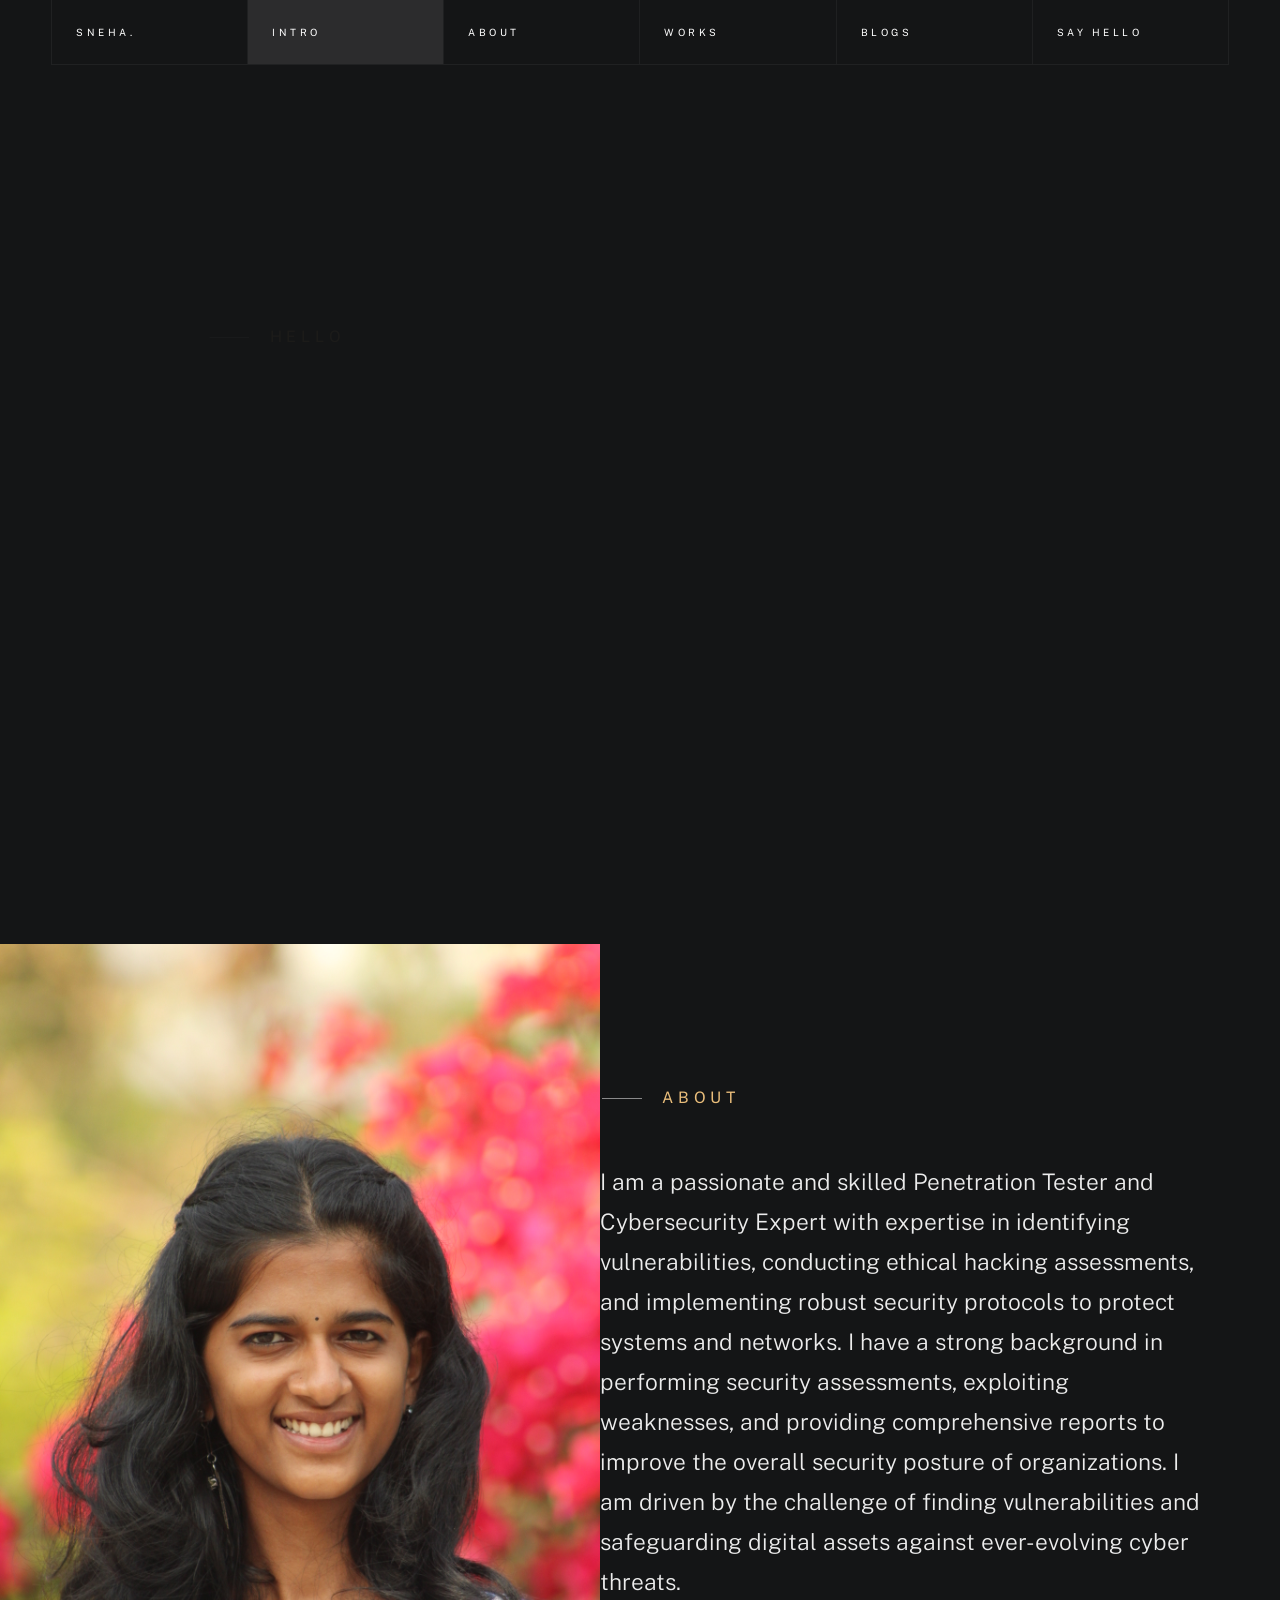
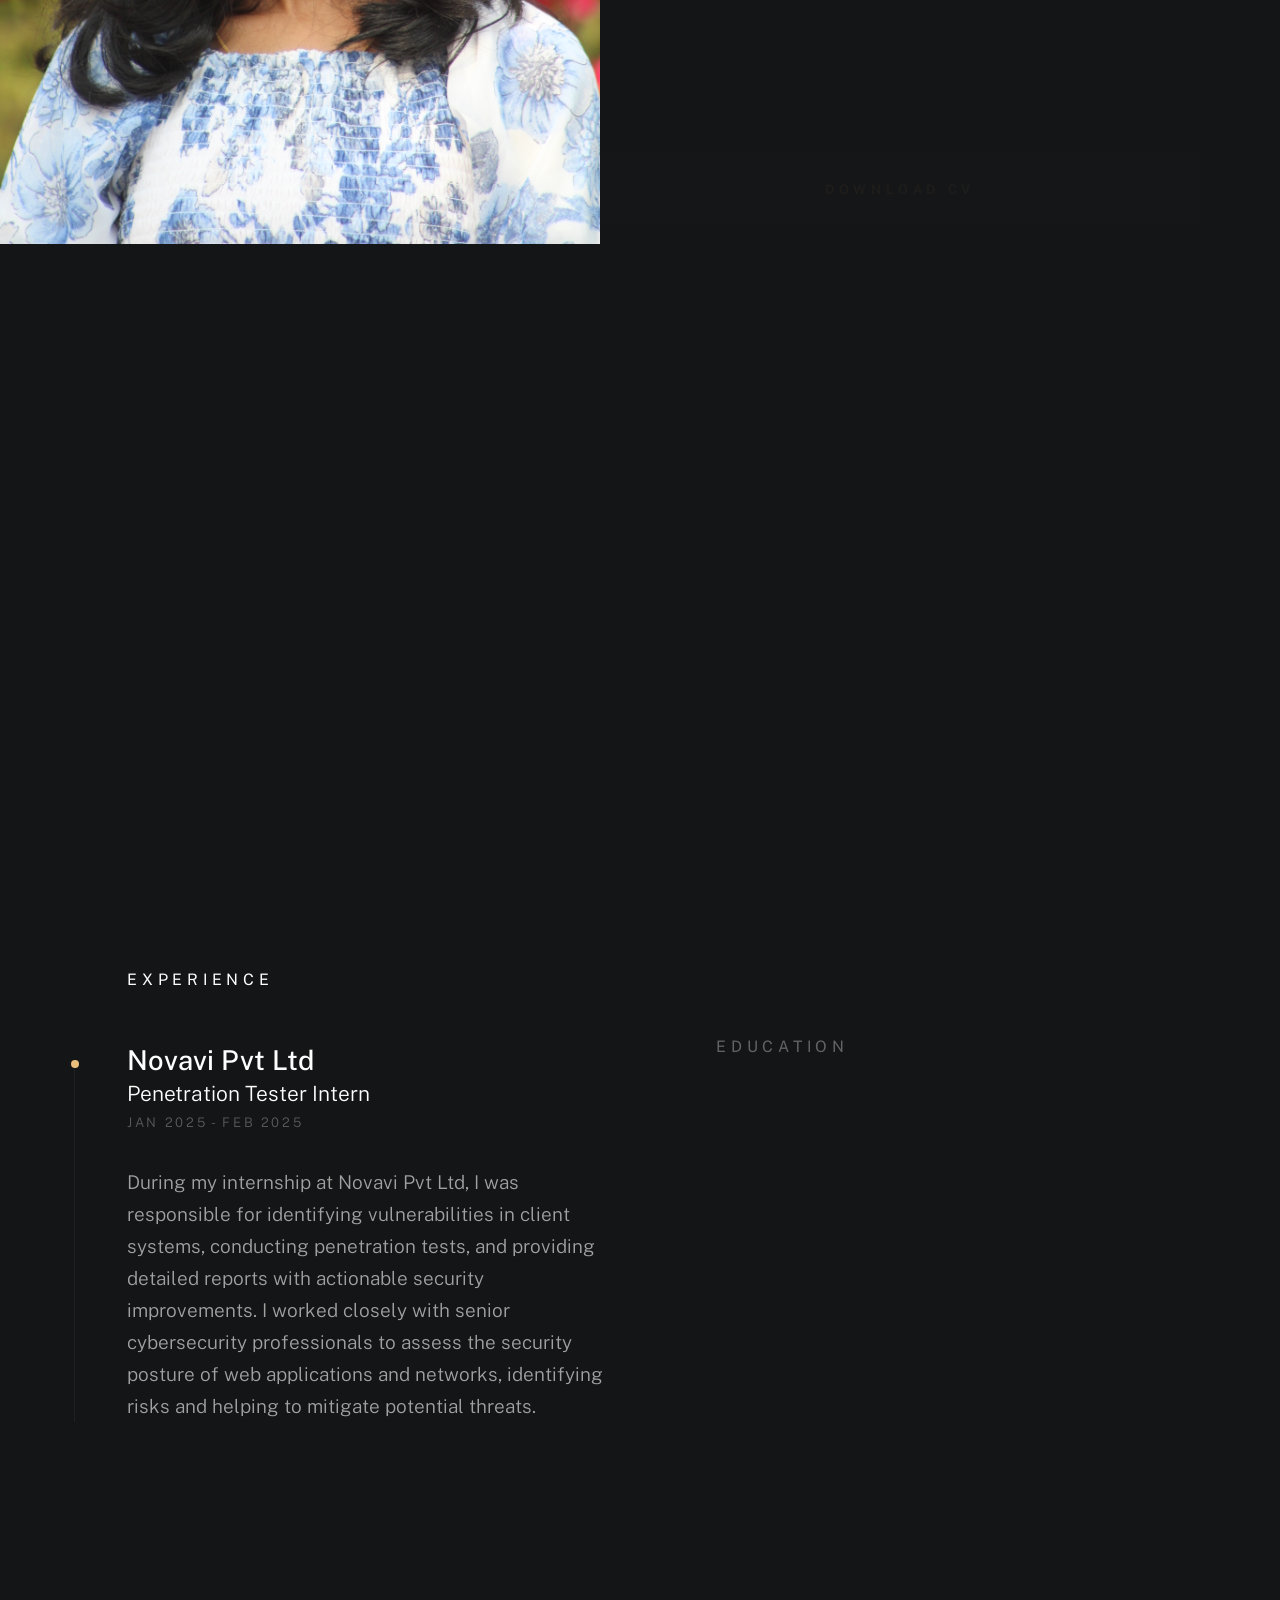
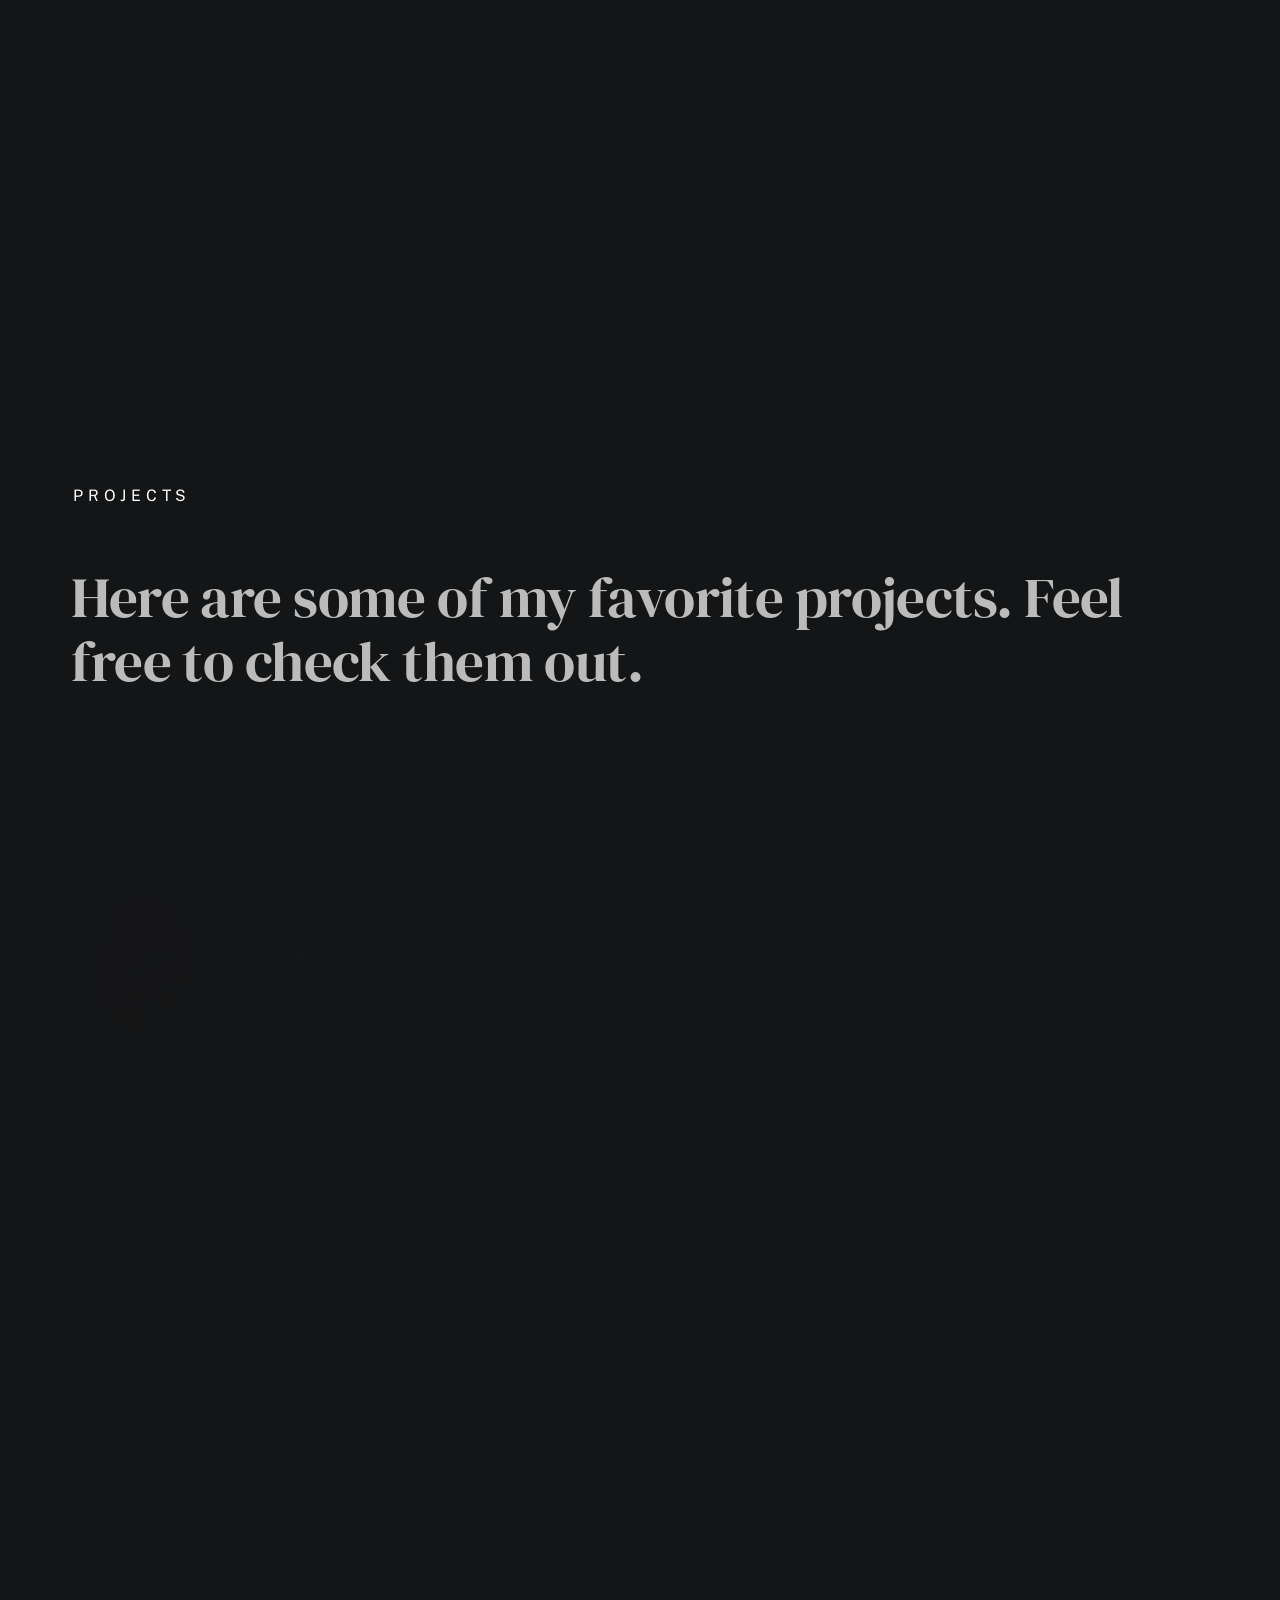
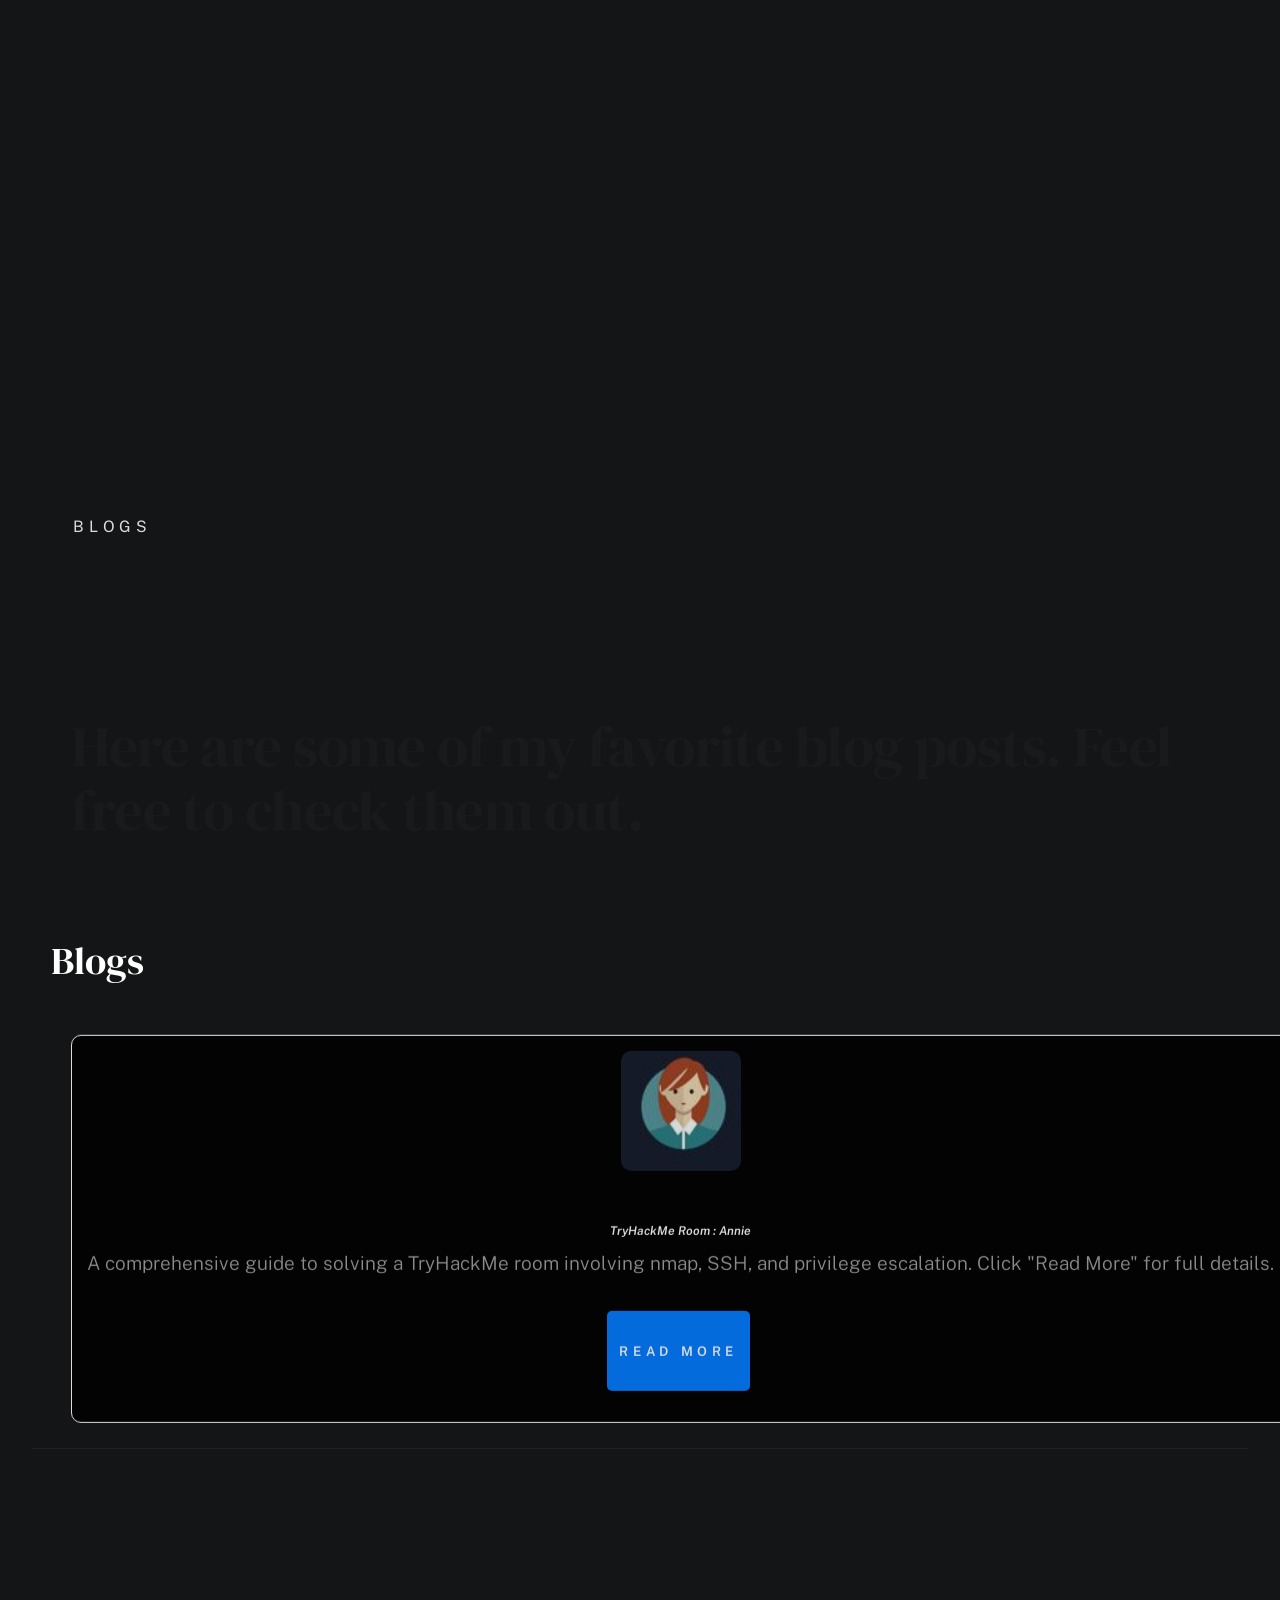
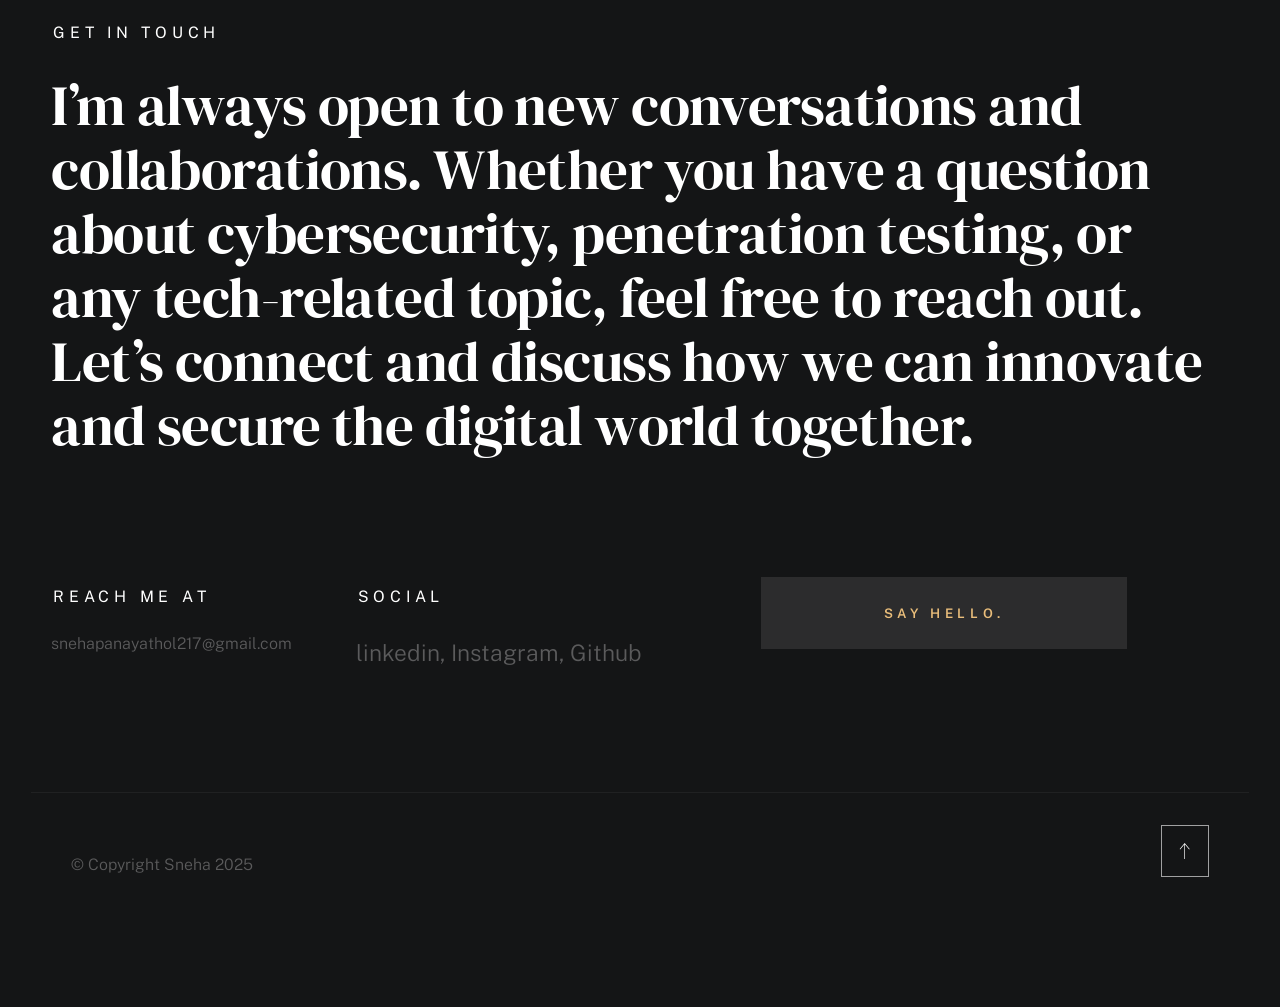
==== commit 391b2cb3: "Update index.html" ====
--- a/index.html
+++ b/index.html
@@ -175,12 +175,12 @@
                             <div class="timeline__block">
                                 <div class="timeline__bullet"></div>
                                 <div class="timeline__header">
-                                    <h4 class="timeline__title">Synnefo Solutions</h4>
+                                    <h4 class="timeline__title">Novavi Pvt Ltd</h4>
                                      <h5 class="timeline__meta">Penetration Tester Intern</h5>
                                      <p class="timeline__timeframe">Jan 2025 - Feb 2025</p>
                                 </div>
                                 <div class="timeline__desc">
-                                    <p>During my internship at Synnefo Solutions, I was responsible for identifying vulnerabilities in client systems, conducting penetration tests, and providing detailed reports with actionable security improvements. I worked closely with senior cybersecurity professionals to assess the security posture of web applications and networks, identifying risks and helping to mitigate potential threats.</p>
+                                    <p>During my internship at Novavi Pvt Ltd, I was responsible for identifying vulnerabilities in client systems, conducting penetration tests, and providing detailed reports with actionable security improvements. I worked closely with senior cybersecurity professionals to assess the security posture of web applications and networks, identifying risks and helping to mitigate potential threats.</p>
                                 </div>
                             </div>
     
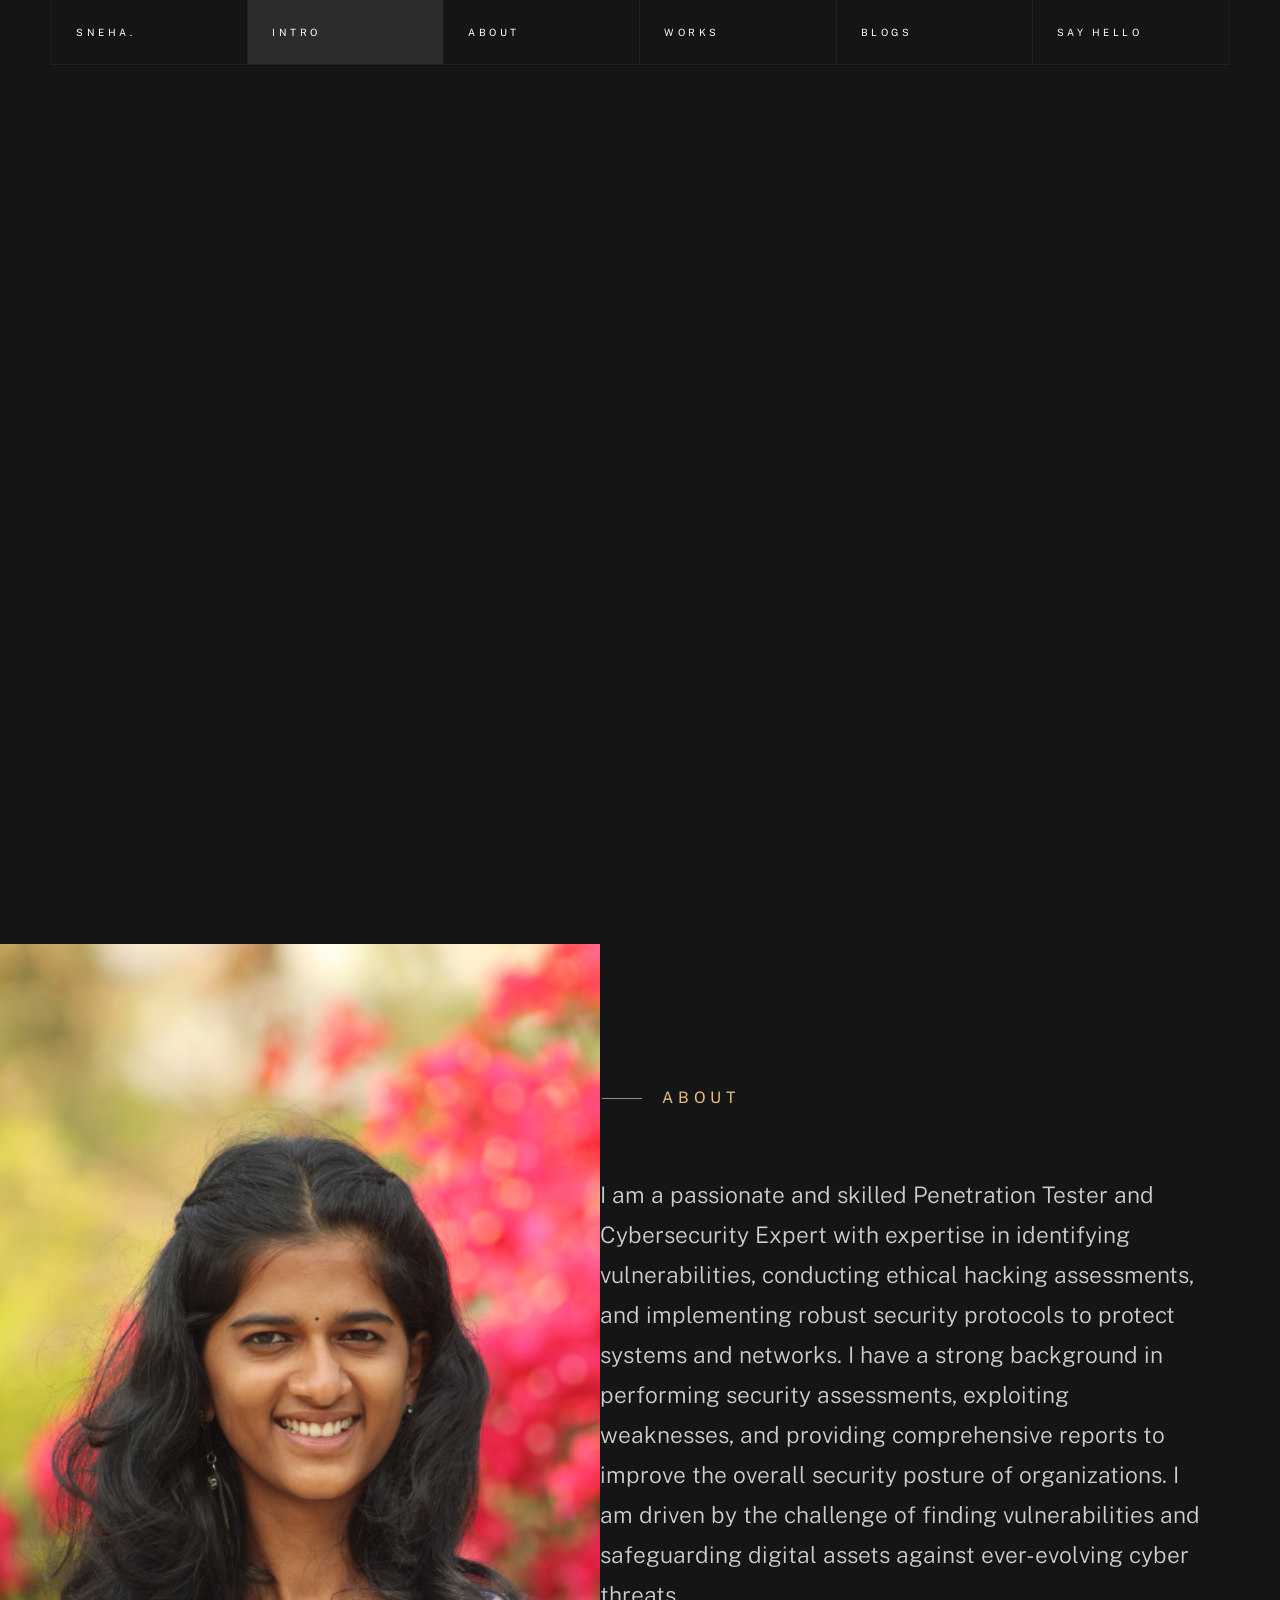
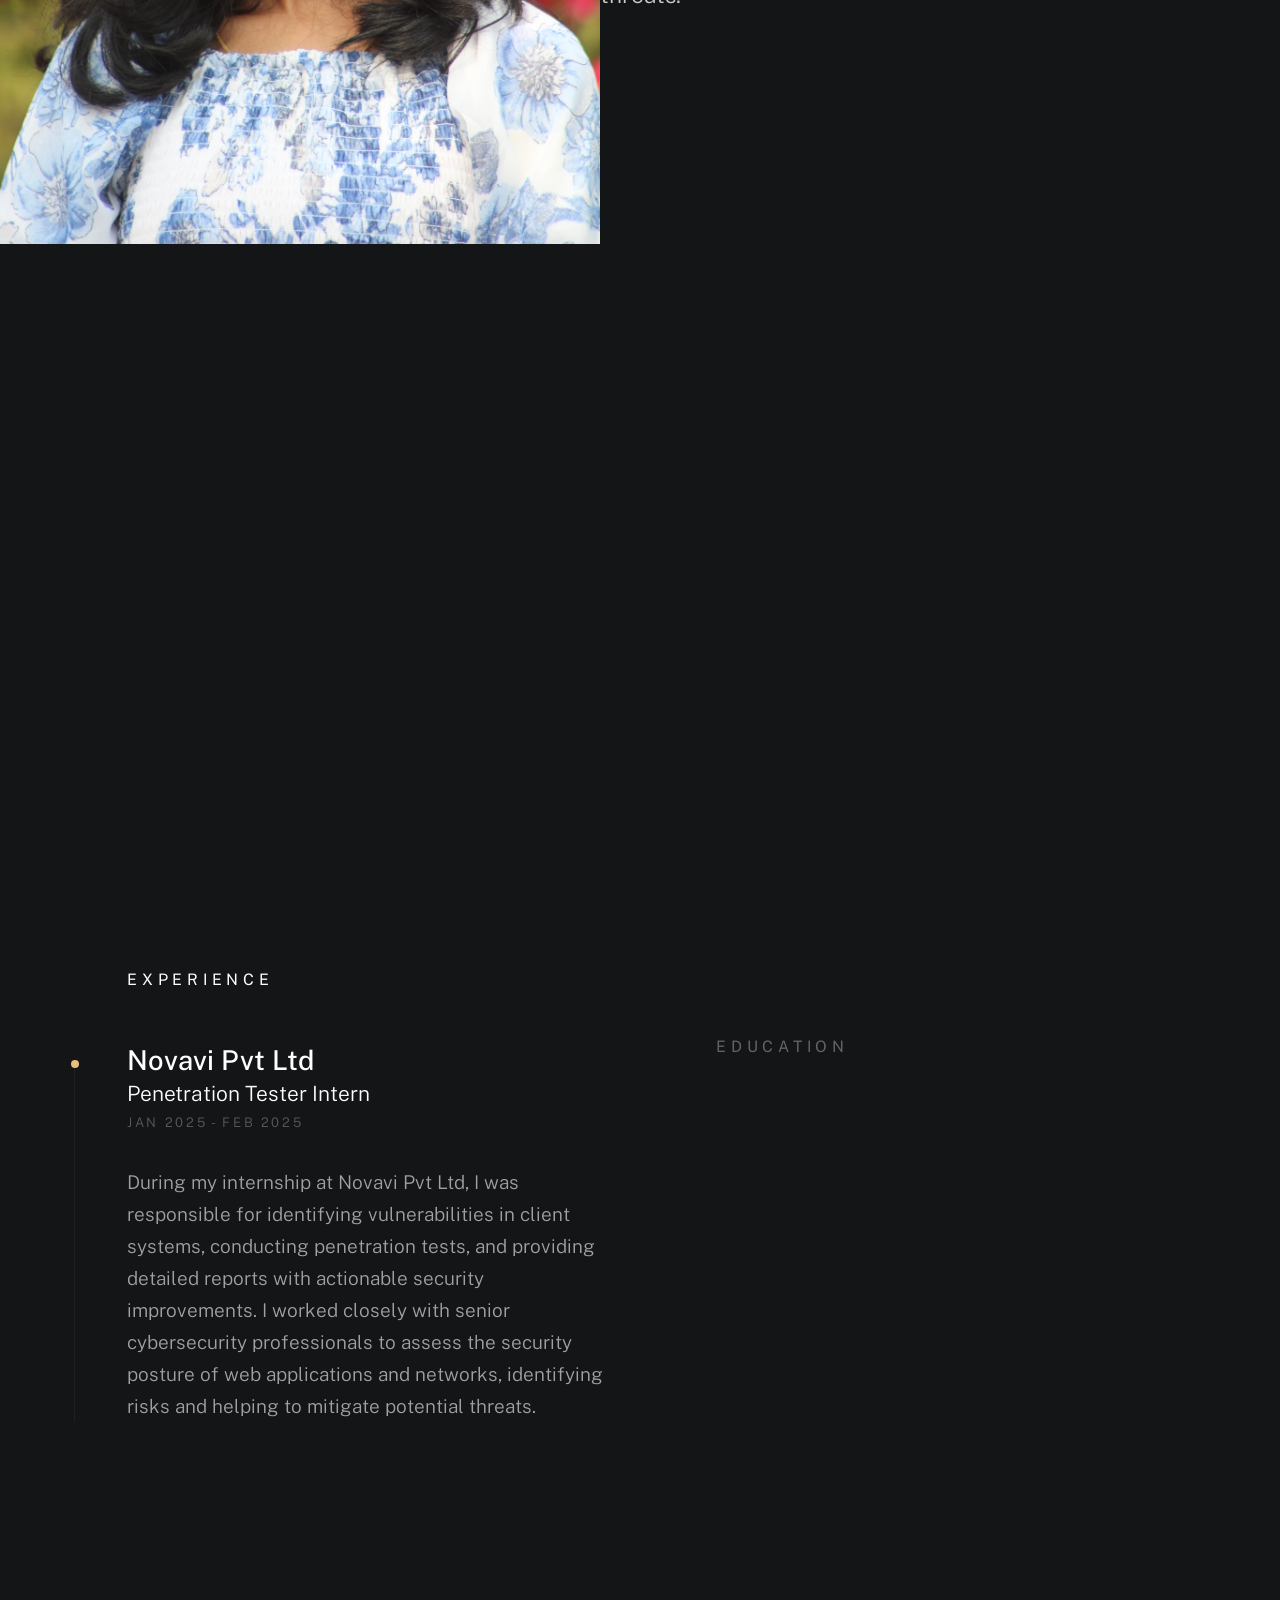
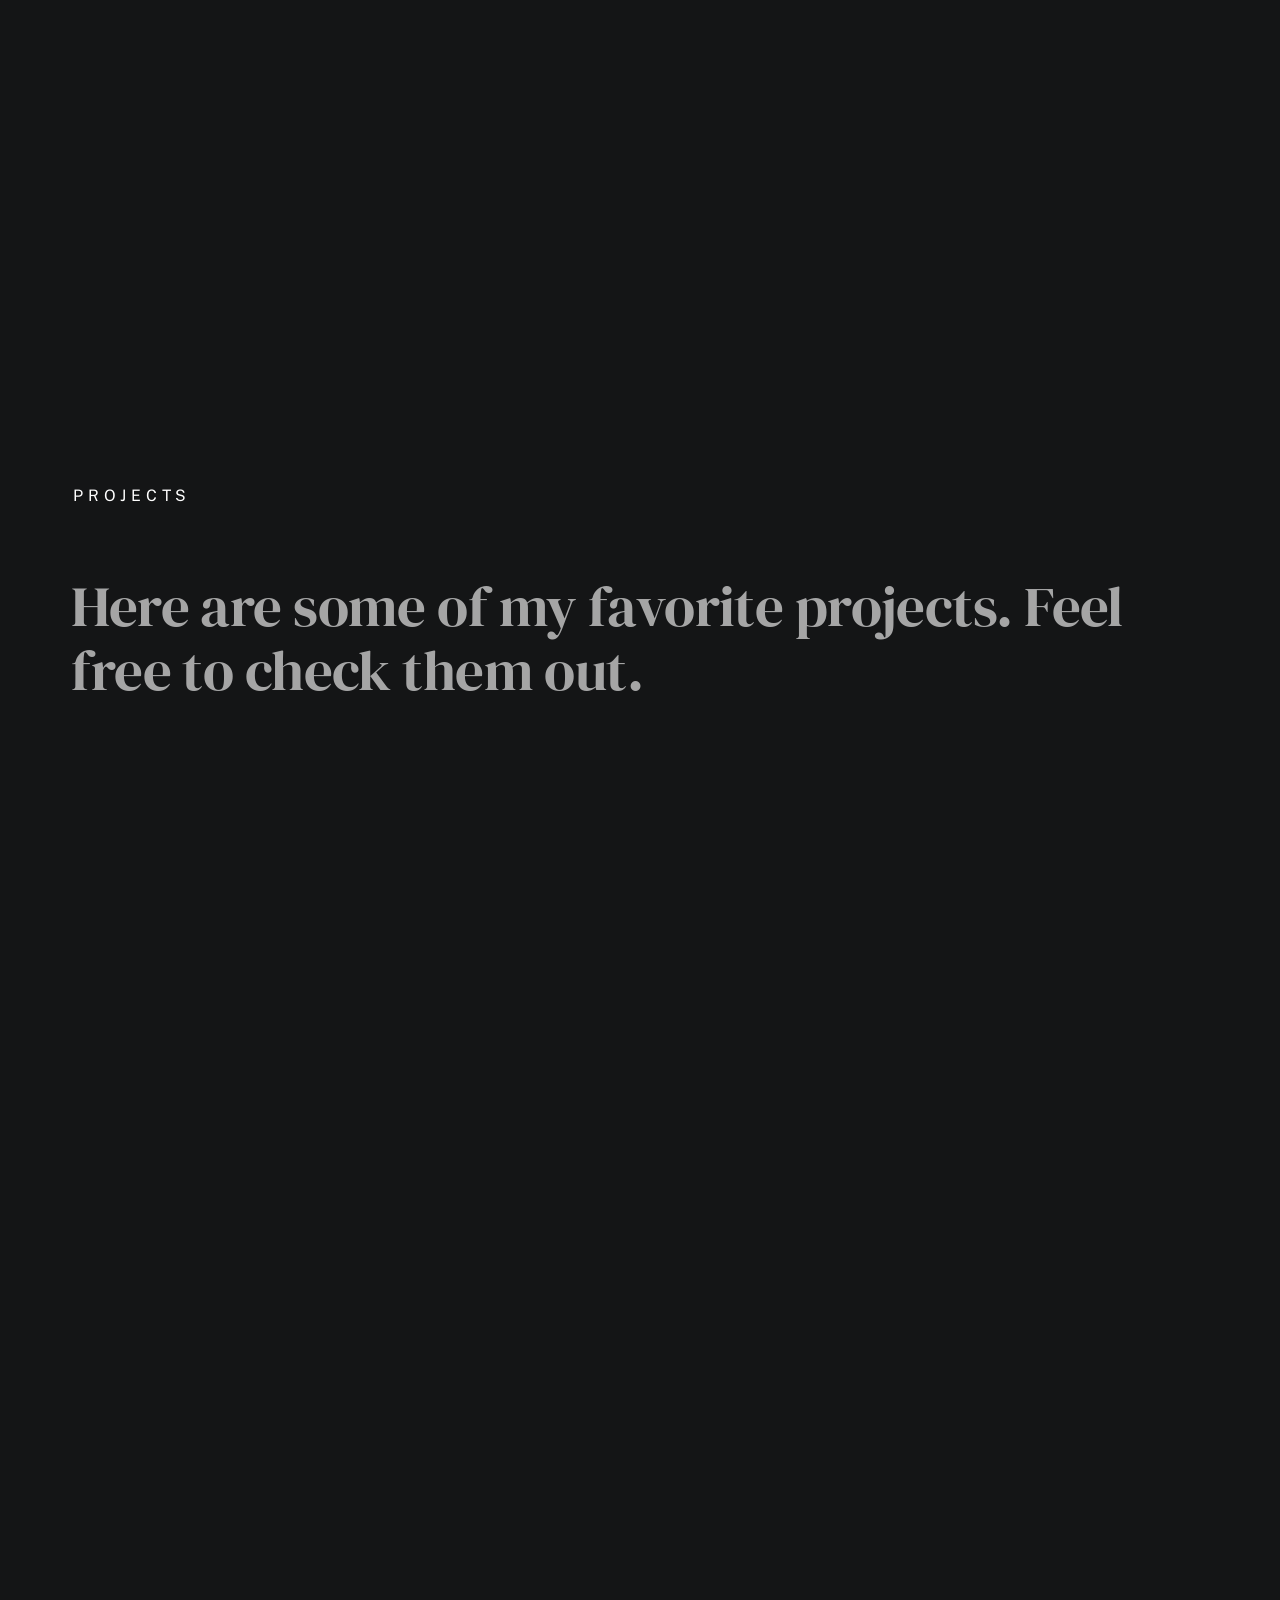
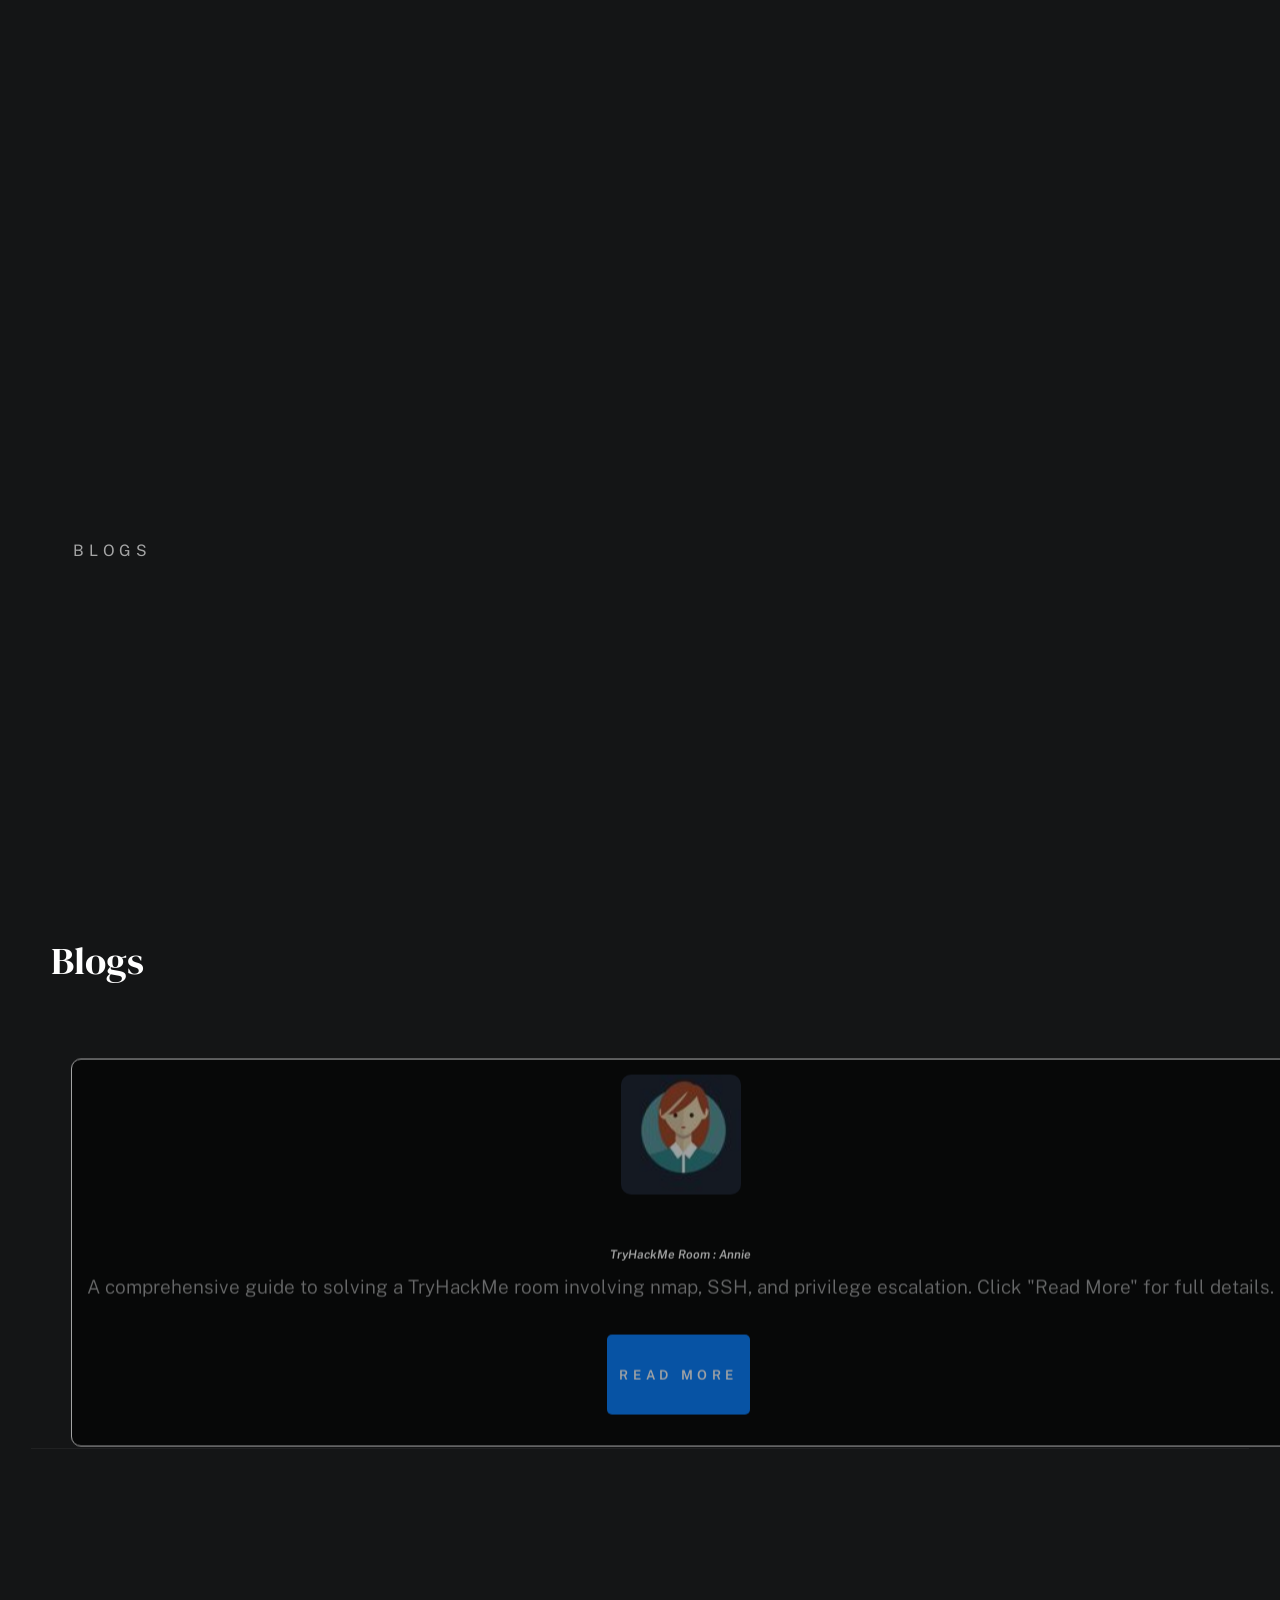
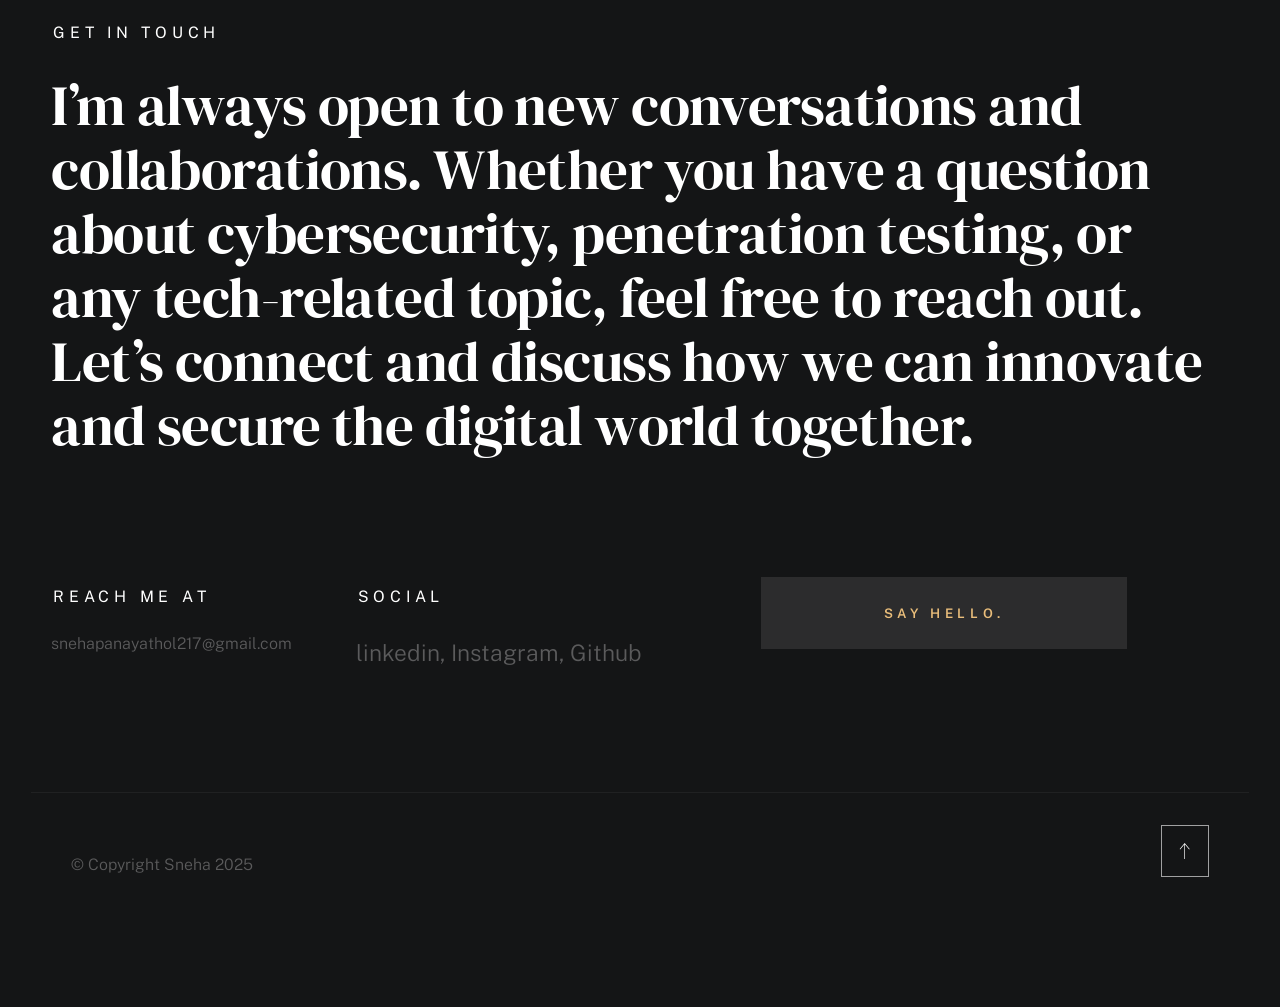
==== commit 1b0f01f8: "Update index.html" ====
--- a/index.html
+++ b/index.html
@@ -135,7 +135,7 @@
                             <p class="attention-getter" data-animate-el>
                                 I am a passionate and skilled Penetration Tester and Cybersecurity Expert with expertise in identifying vulnerabilities, conducting ethical hacking assessments, and implementing robust security protocols to protect systems and networks. I have a strong background in performing security assessments, exploiting weaknesses, and providing comprehensive reports to improve the overall security posture of organizations. I am driven by the challenge of finding vulnerabilities and safeguarding digital assets against ever-evolving cyber threats.
                             </p>
-                            <a href="images/Resume.pdf" class="btn btn--medium u-fullwidth" data-animate-el>
+                            <a href="images/Cv.pdf" class="btn btn--medium u-fullwidth" data-animate-el>
                                   Download CV 
                            </a>
                         </div>
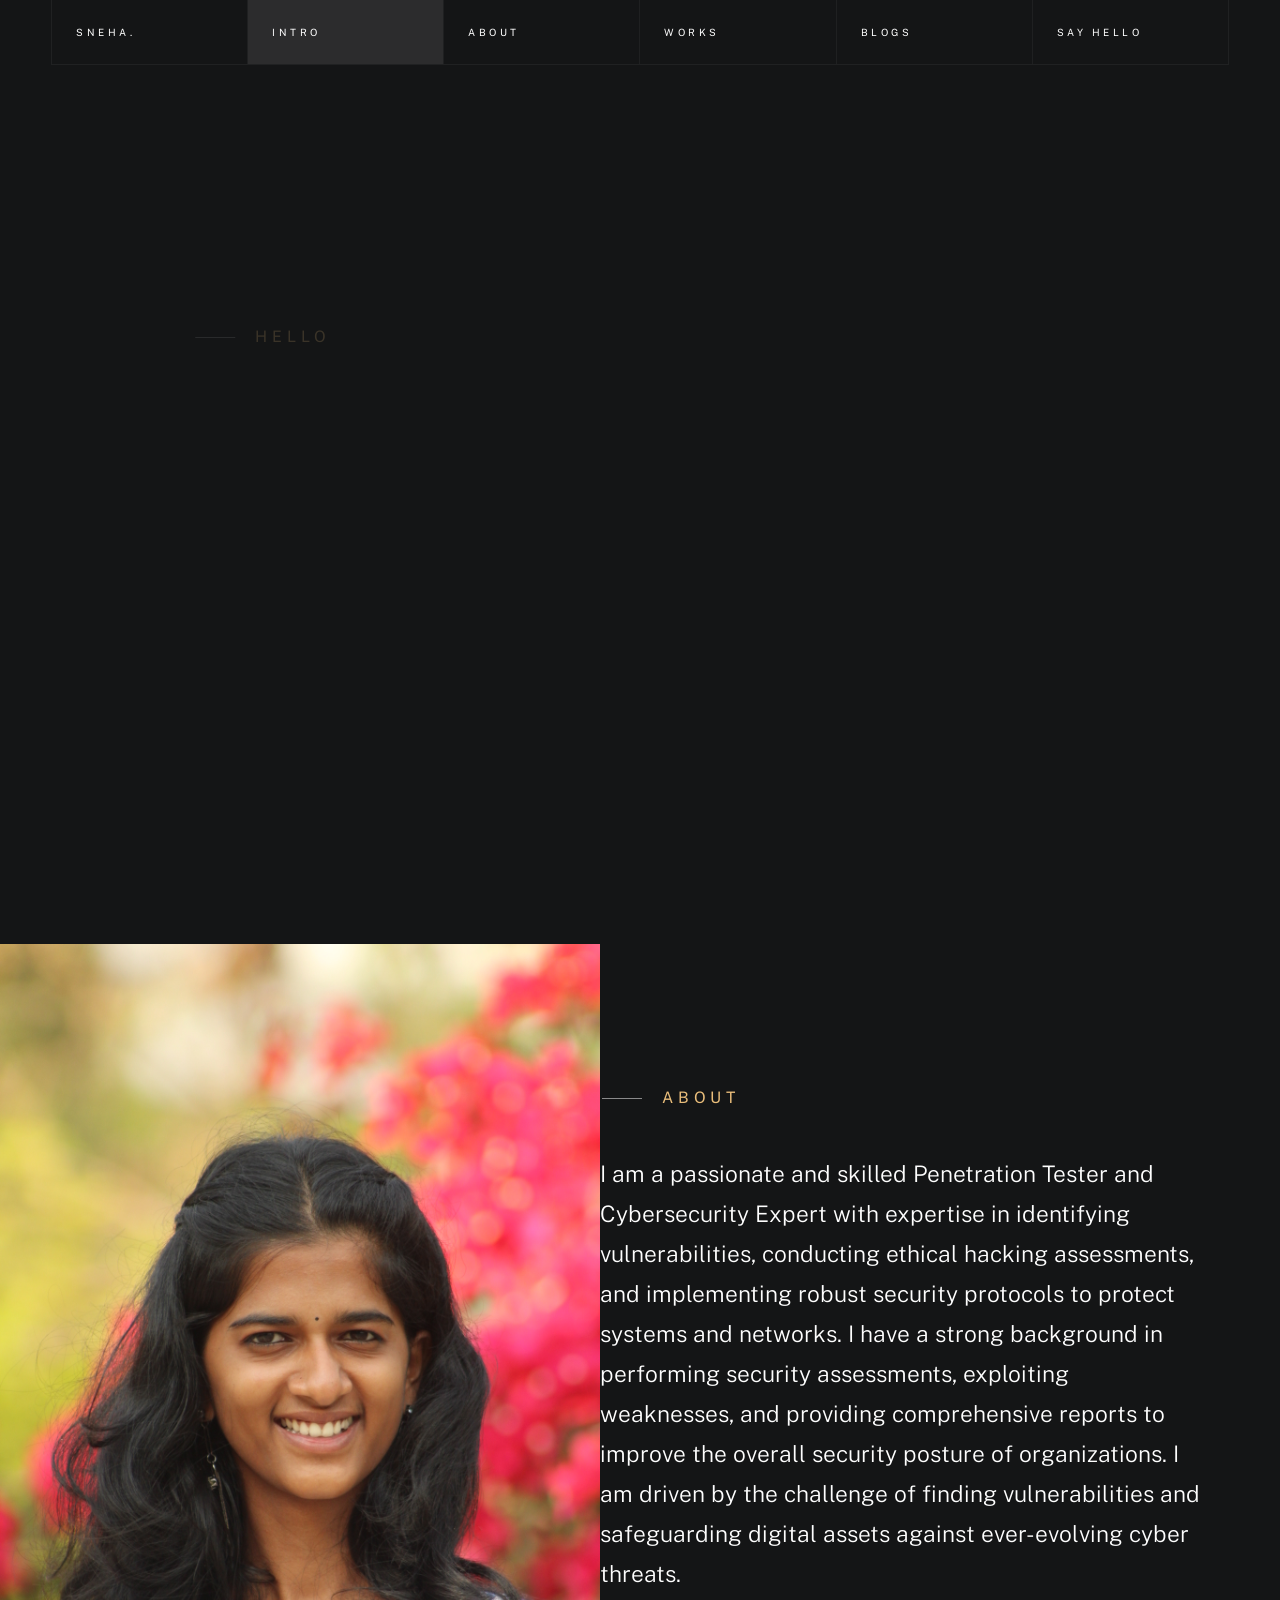
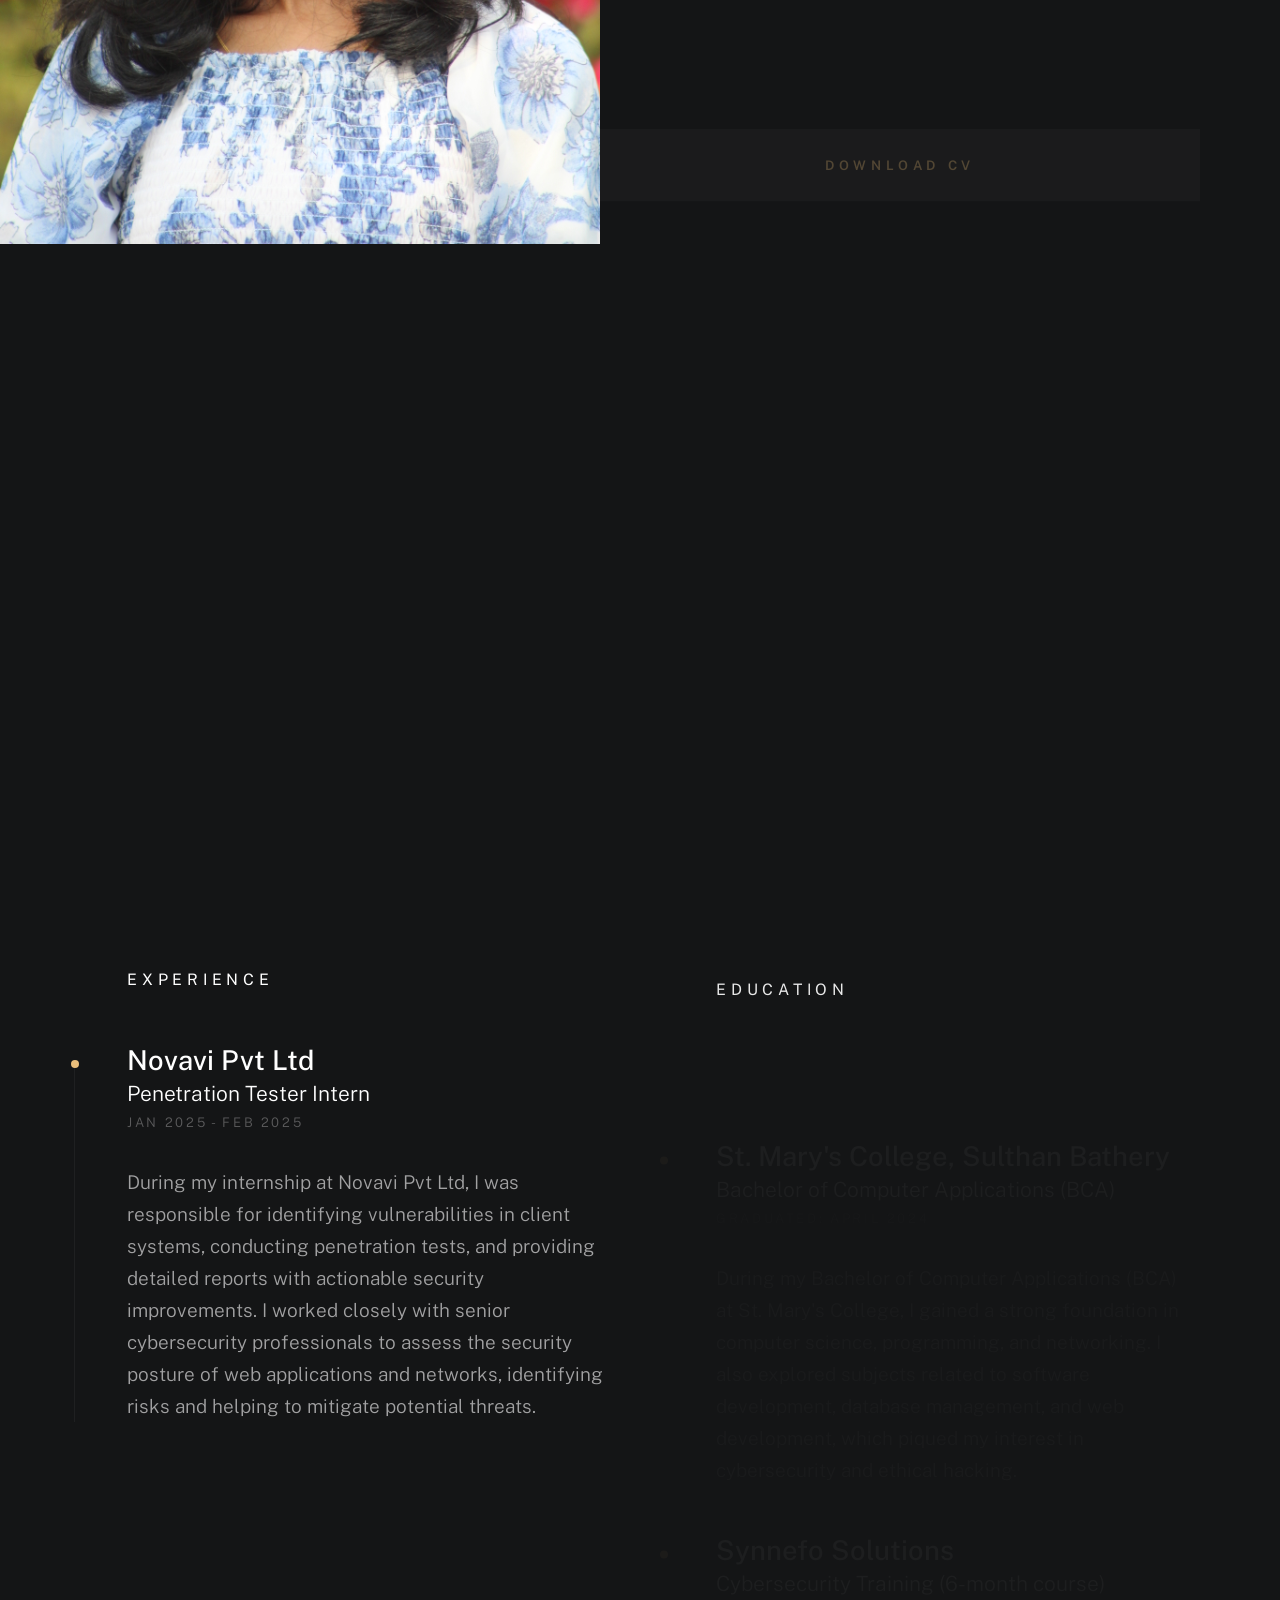
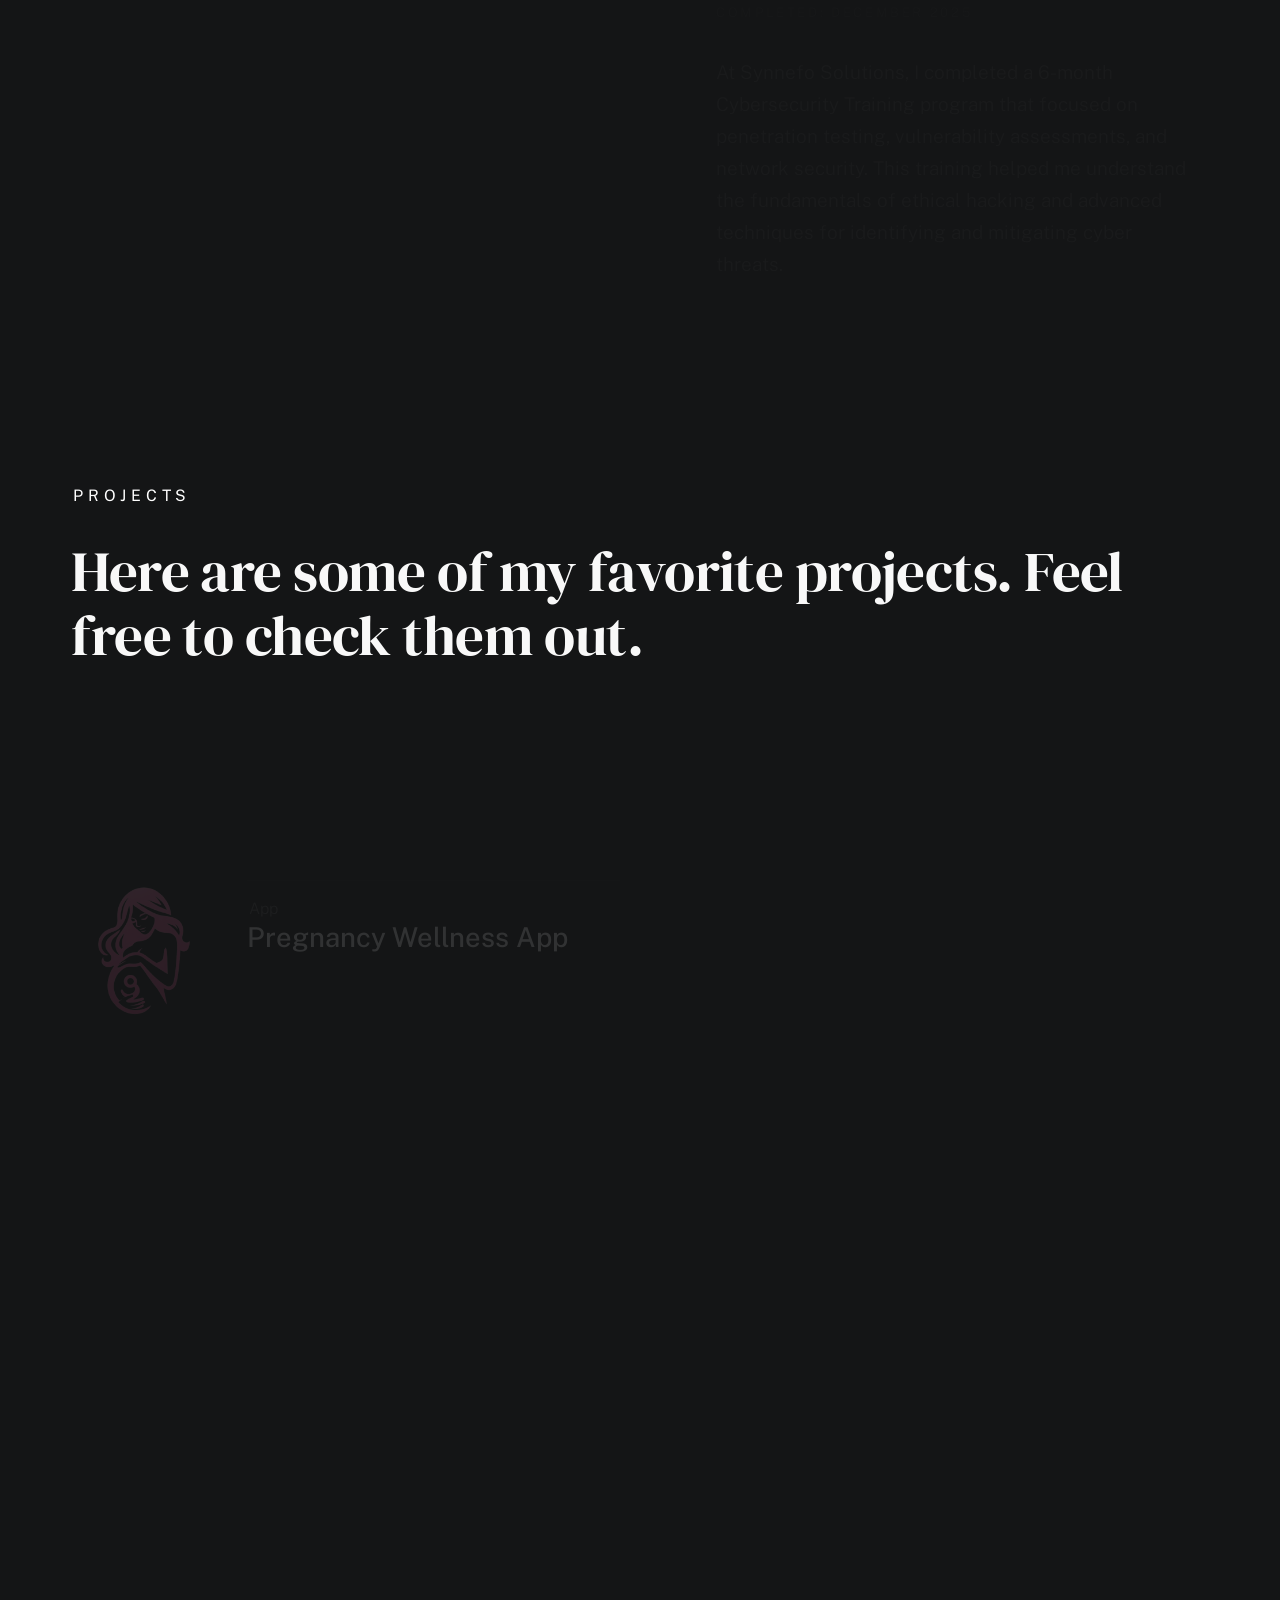
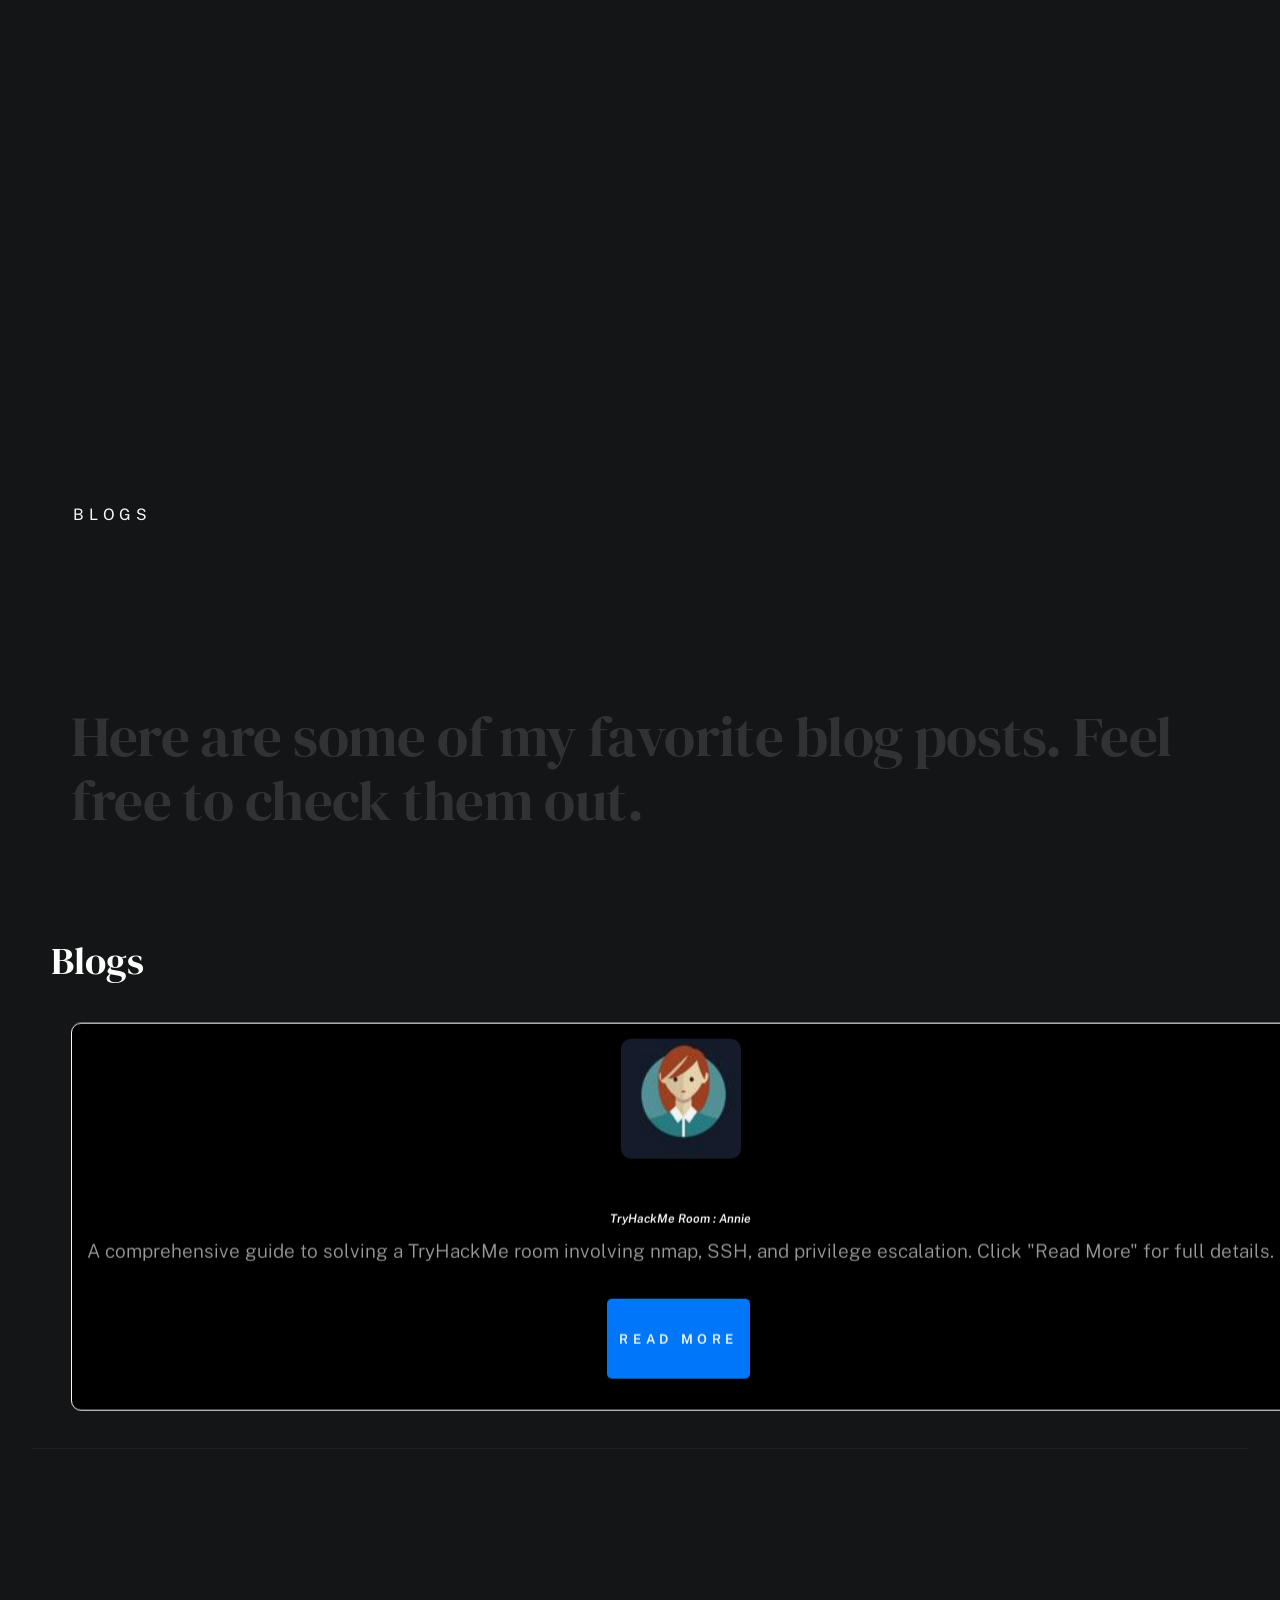
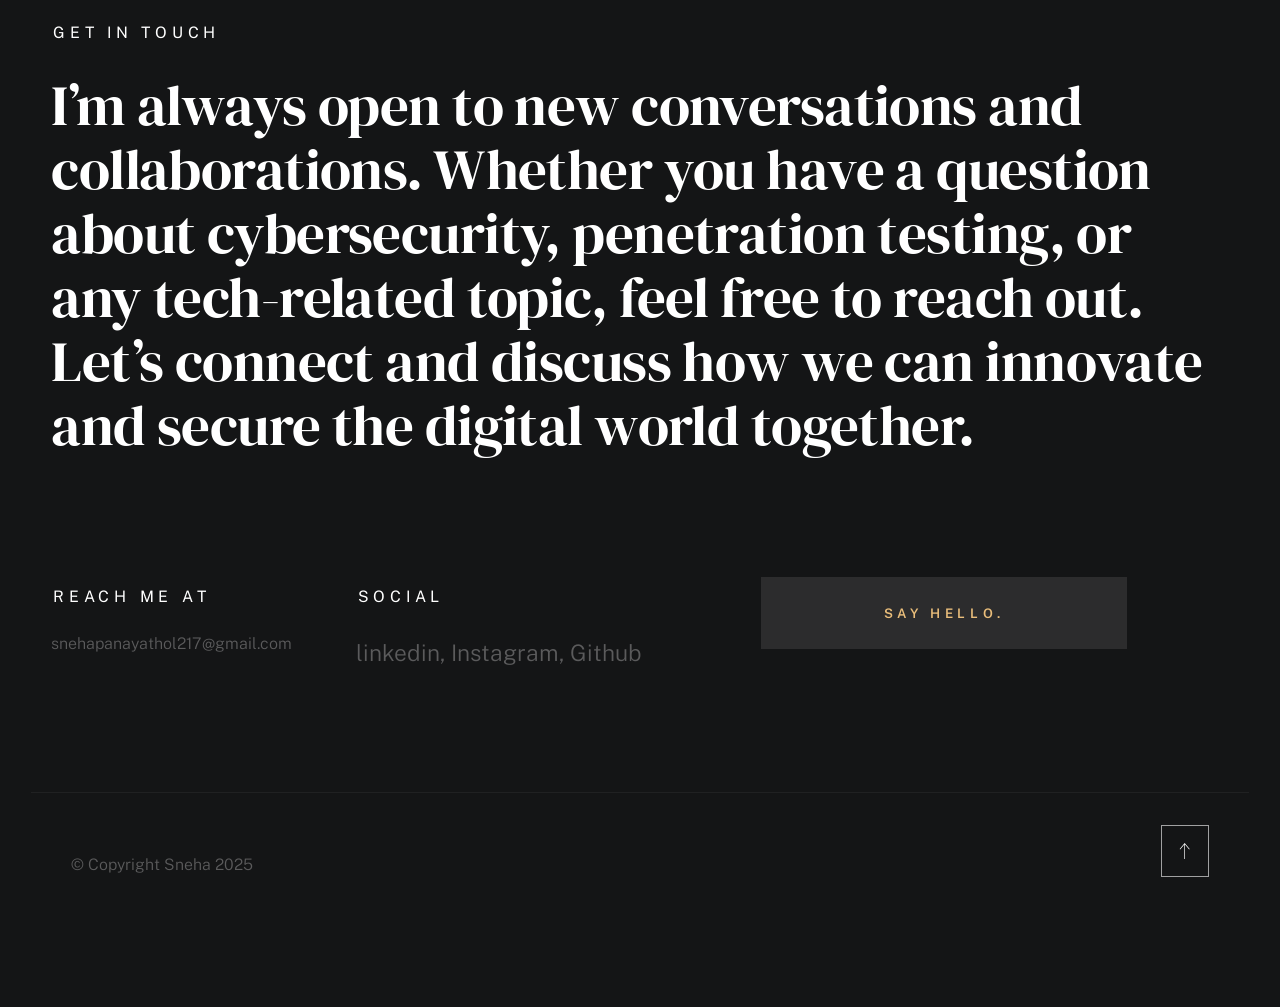
==== commit 58908930: "Update index.html" ====
--- a/index.html
+++ b/index.html
@@ -101,7 +101,7 @@
                     <ul class="intro-social">
                         <li><a href="https://www.github.com/km-sneha">Github</a></li>
                         <li><a href="https://www.linkedin.com/in/sneha-km-949706233">Linkedin</a></li>
-                        <li><a href="https://www.instagram.com/_sne_ha_a__">Instagram</a></li>
+                        <li><a href="https://www.instagram.com/oneminutecybersecurity">Instagram</a></li>
                     </ul>
 
                 </div> <!-- end intro content -->
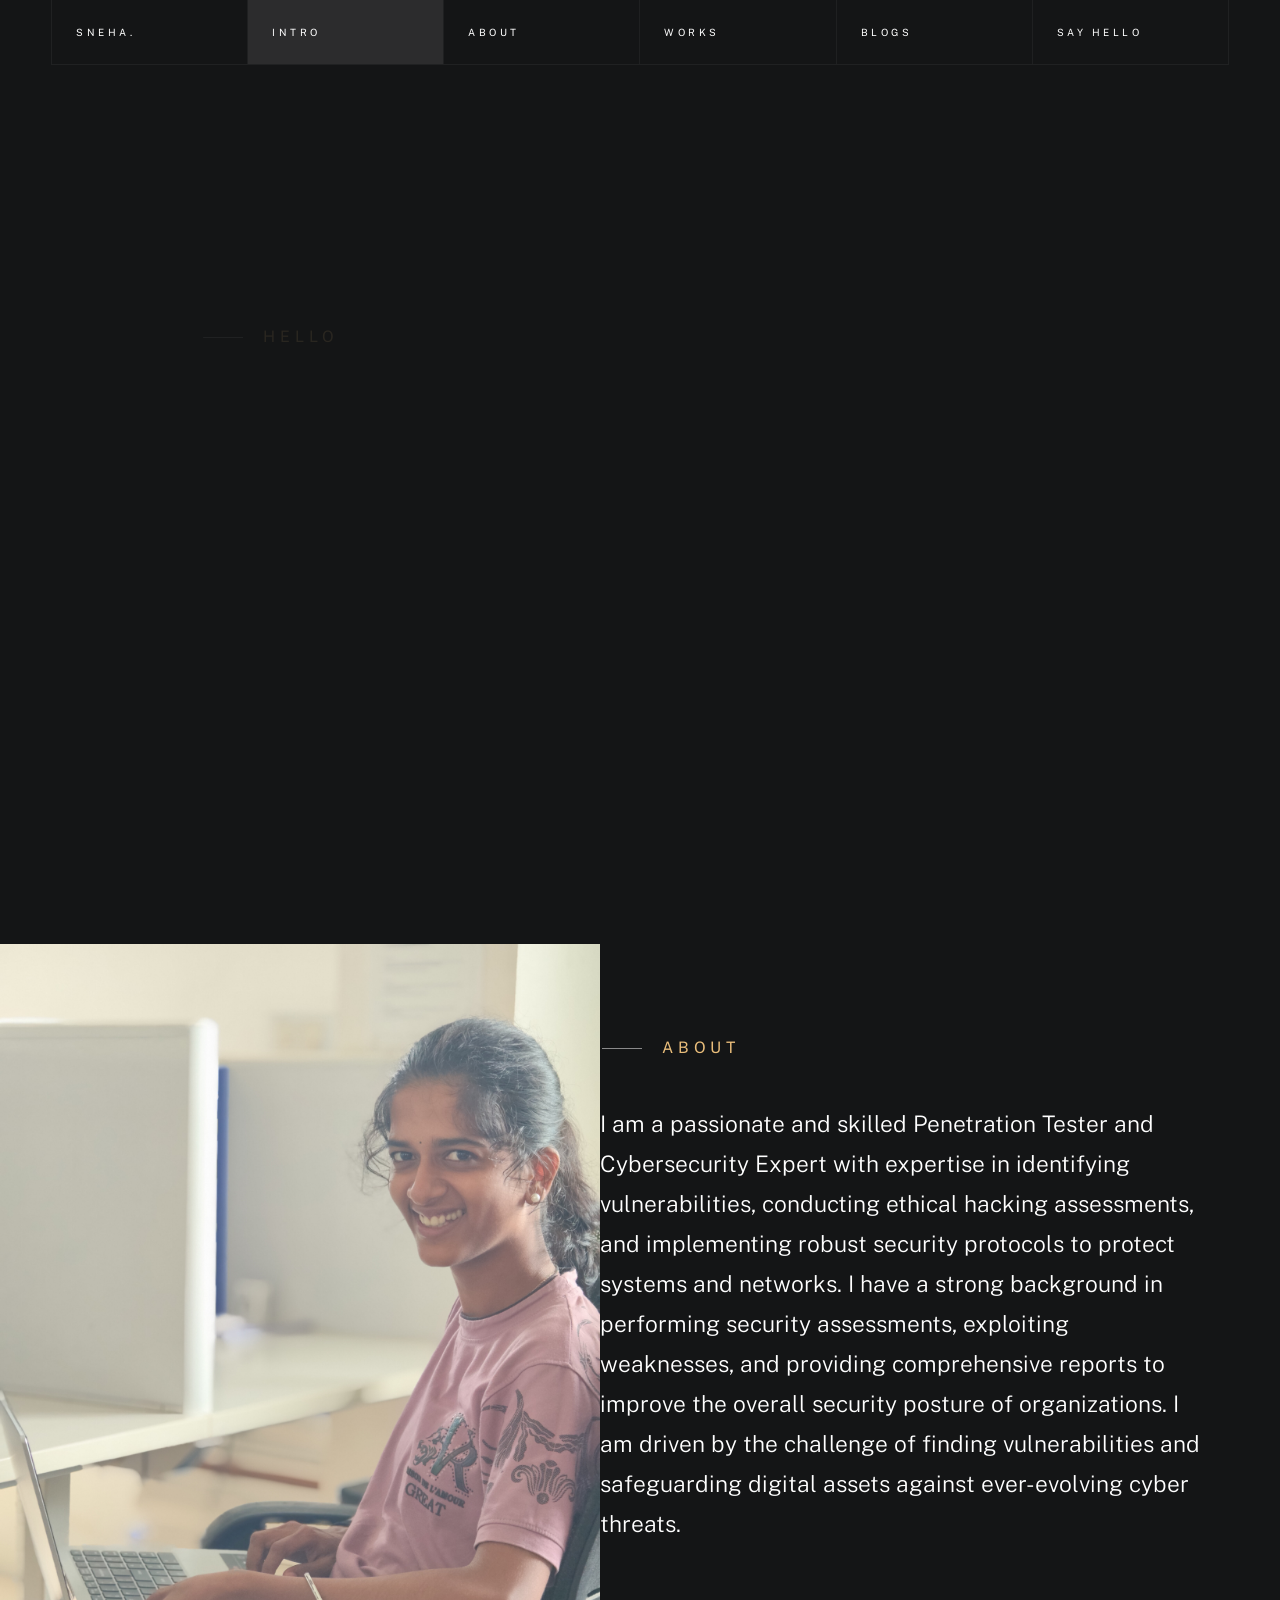
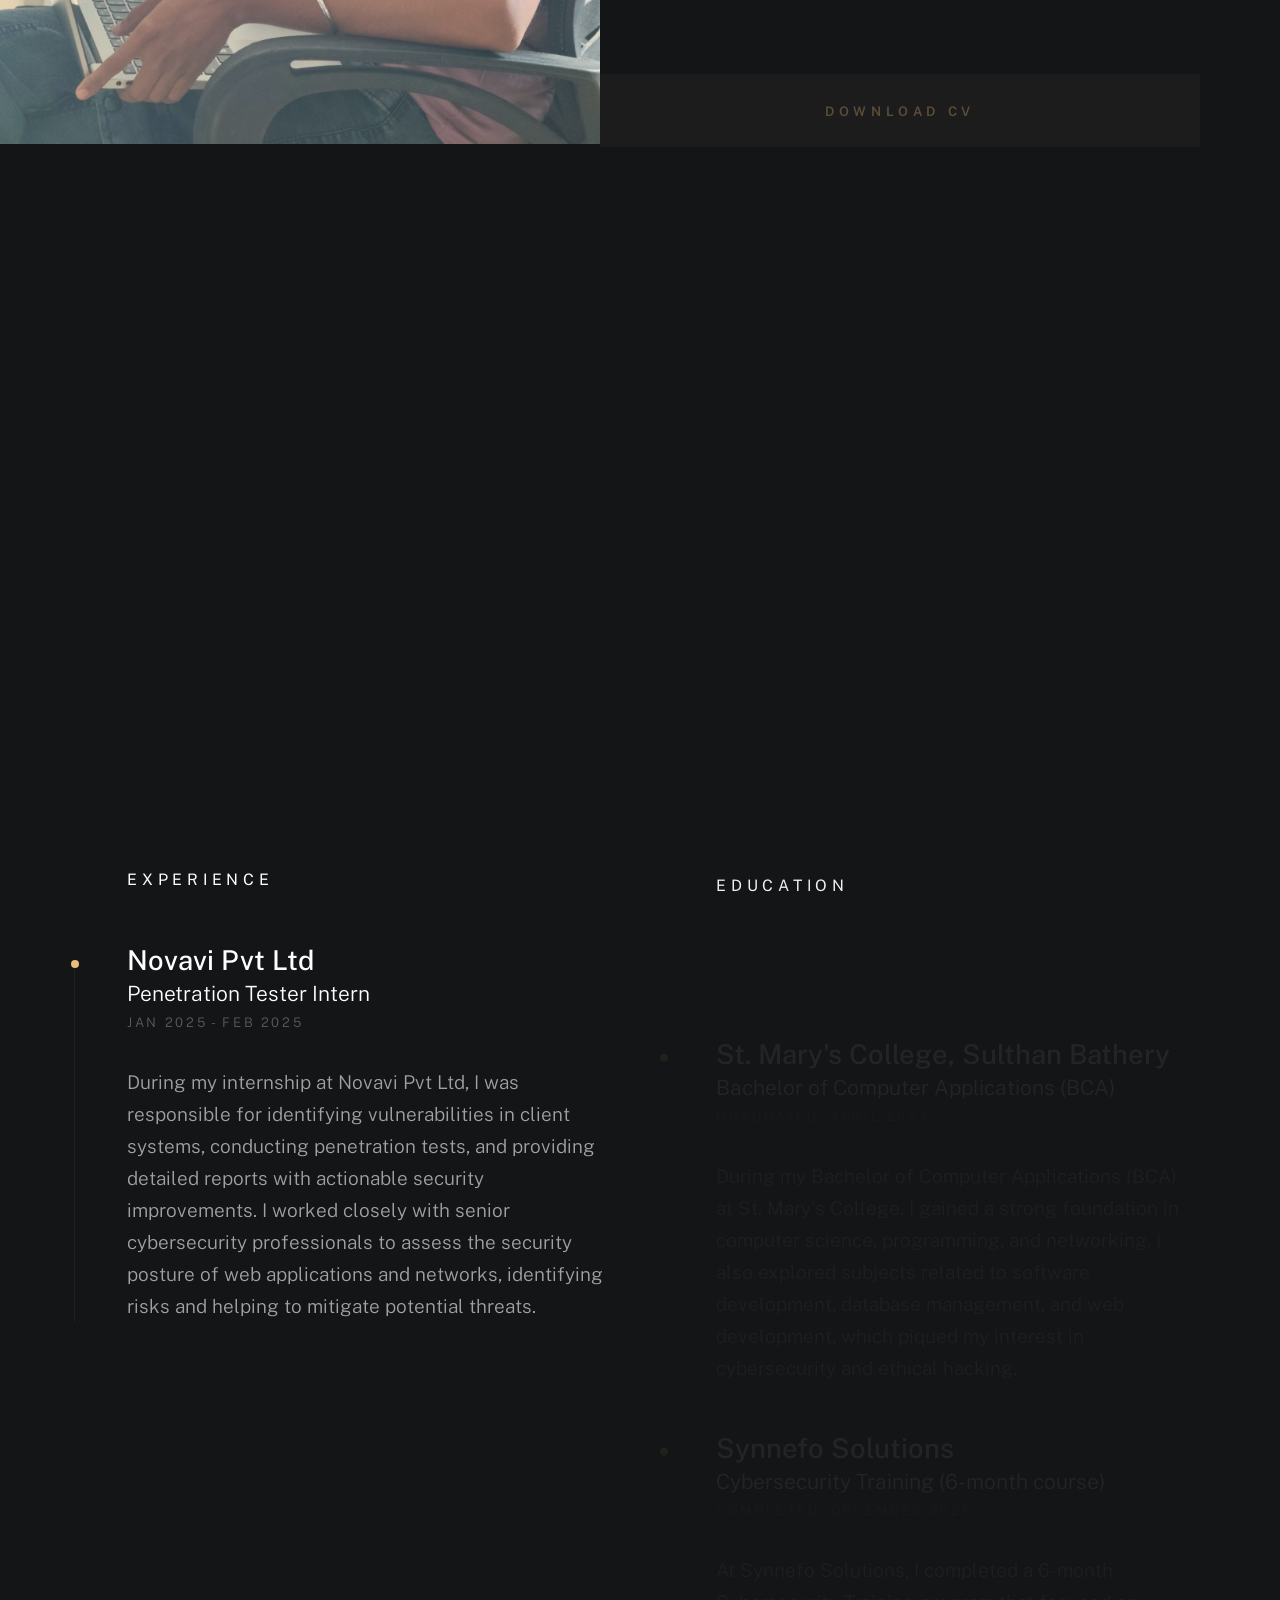
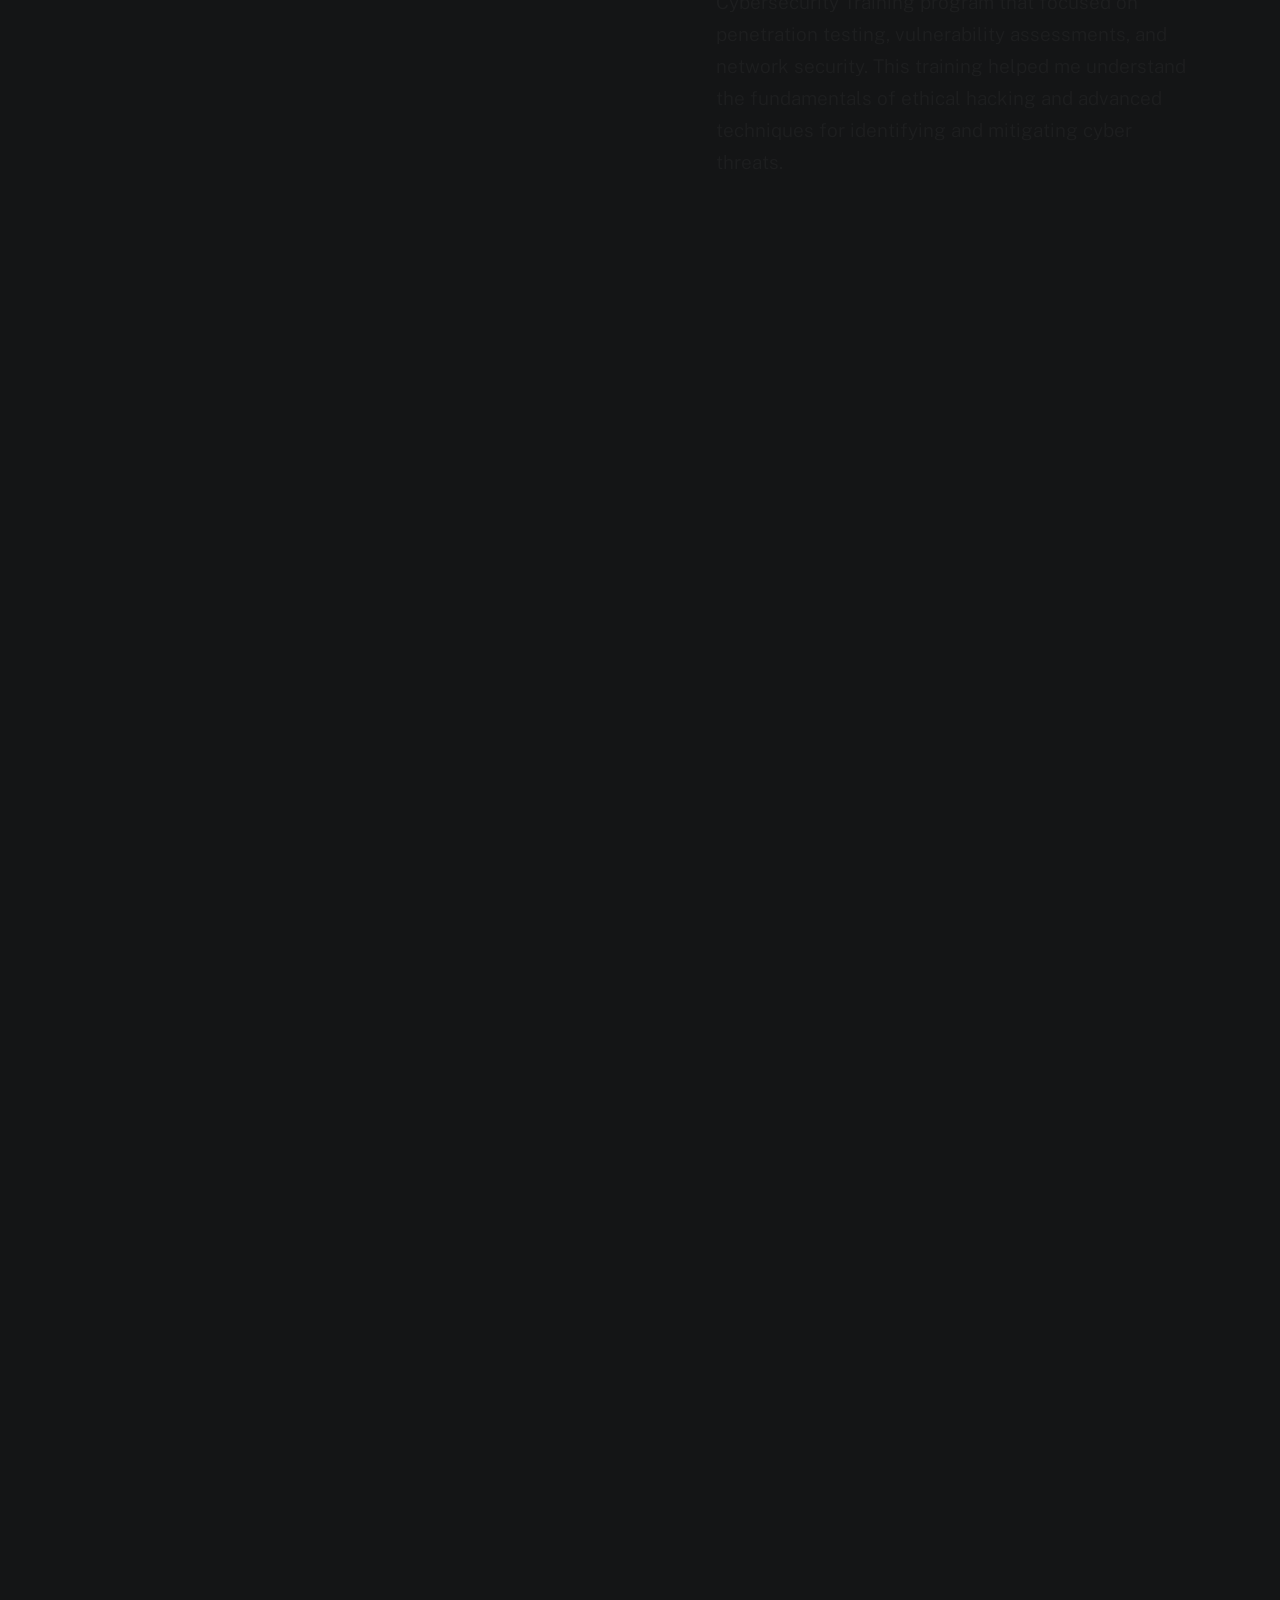
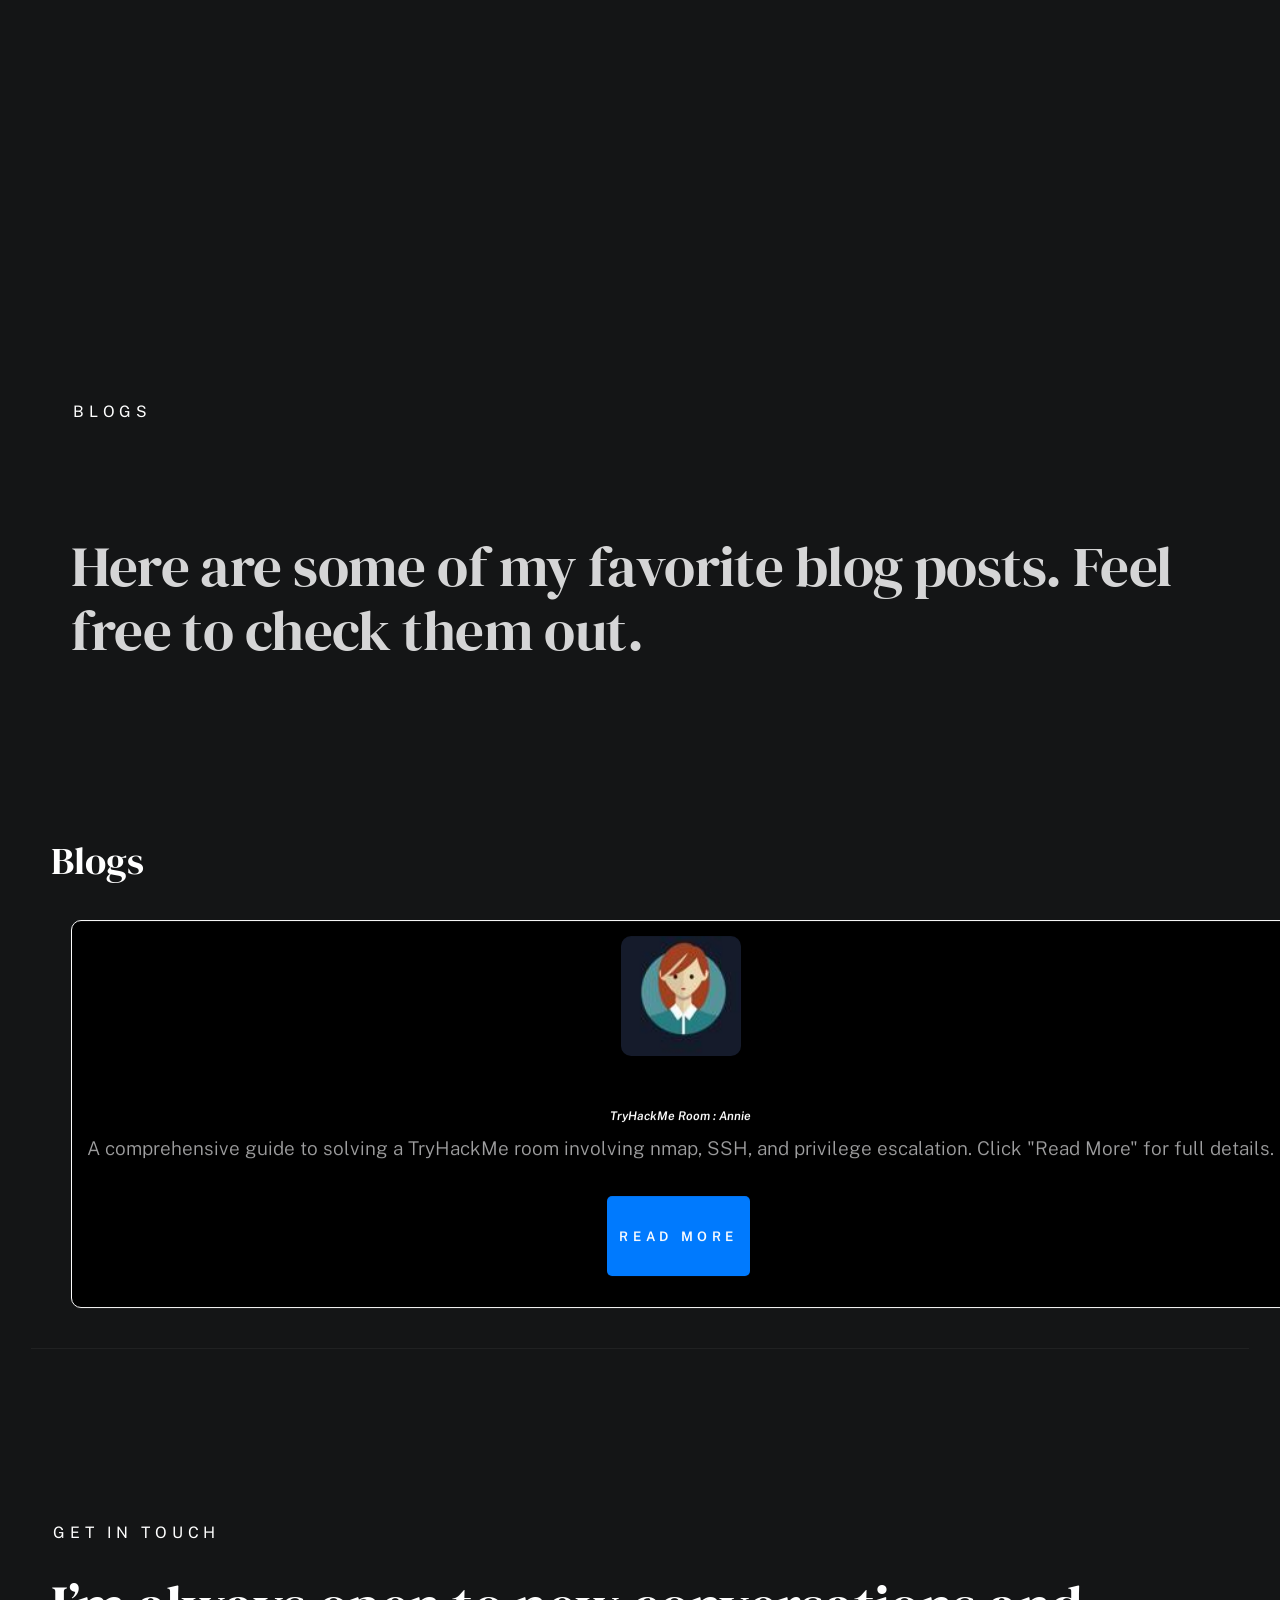
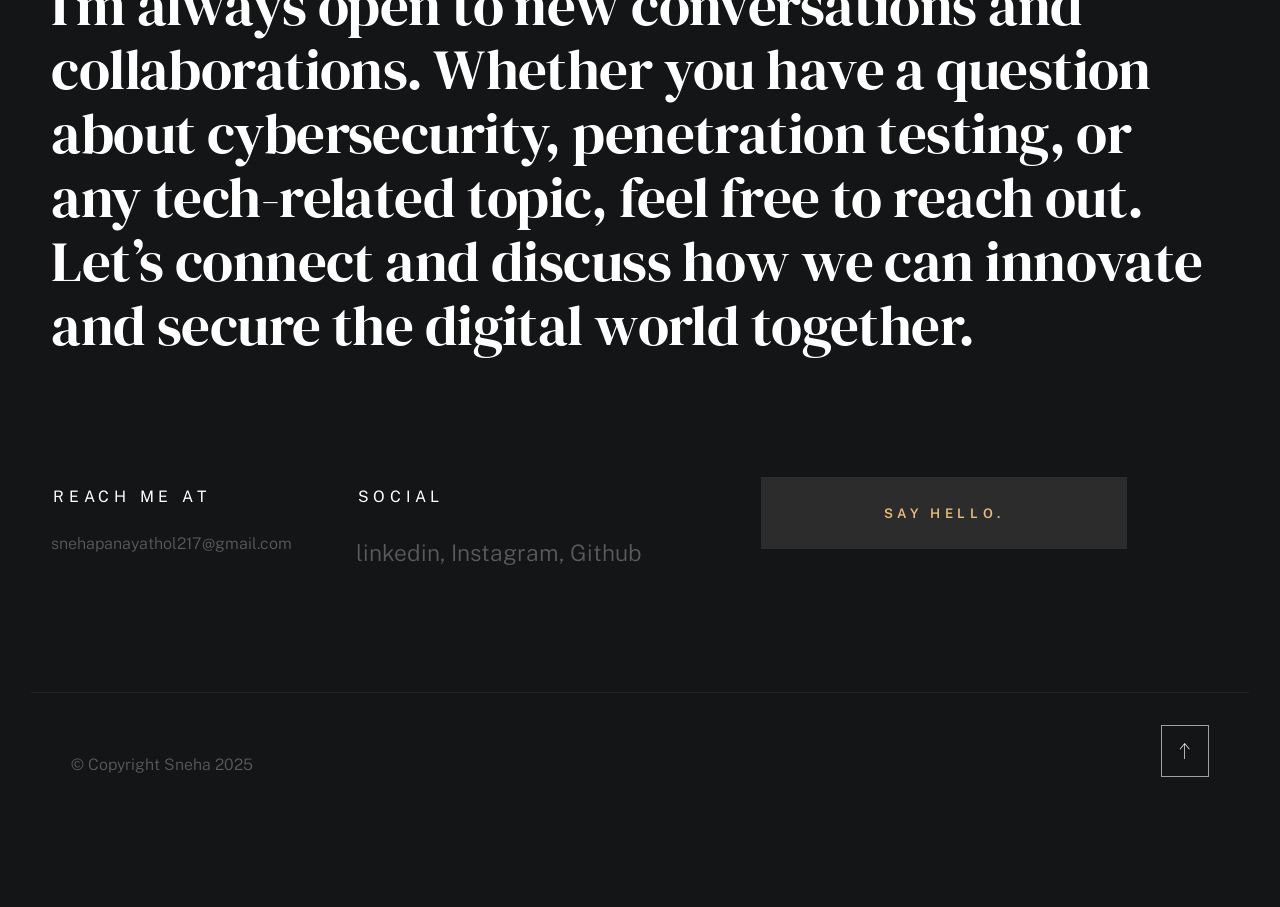
==== commit 82c3d6c6: "Update index.html" ====
--- a/index.html
+++ b/index.html
@@ -122,7 +122,7 @@
 
                     <div class="column lg-6 md-12 about-info__pic-block">
                         <img src="images/about-photo.jpg" 
-                             srcset="images/about-photo.jpg 1x, images/about-photo@2x.jpg 2x" alt="" class="about-info__pic" data-animate-el width="600px" 
+                        srcset="images/IMG20250717160529.jpg 1x, images/about-photo@2x.jpg 2x" alt="" class="about-info__pic" data-animate-el width="600px" 
          height="auto">
                     </div>
 
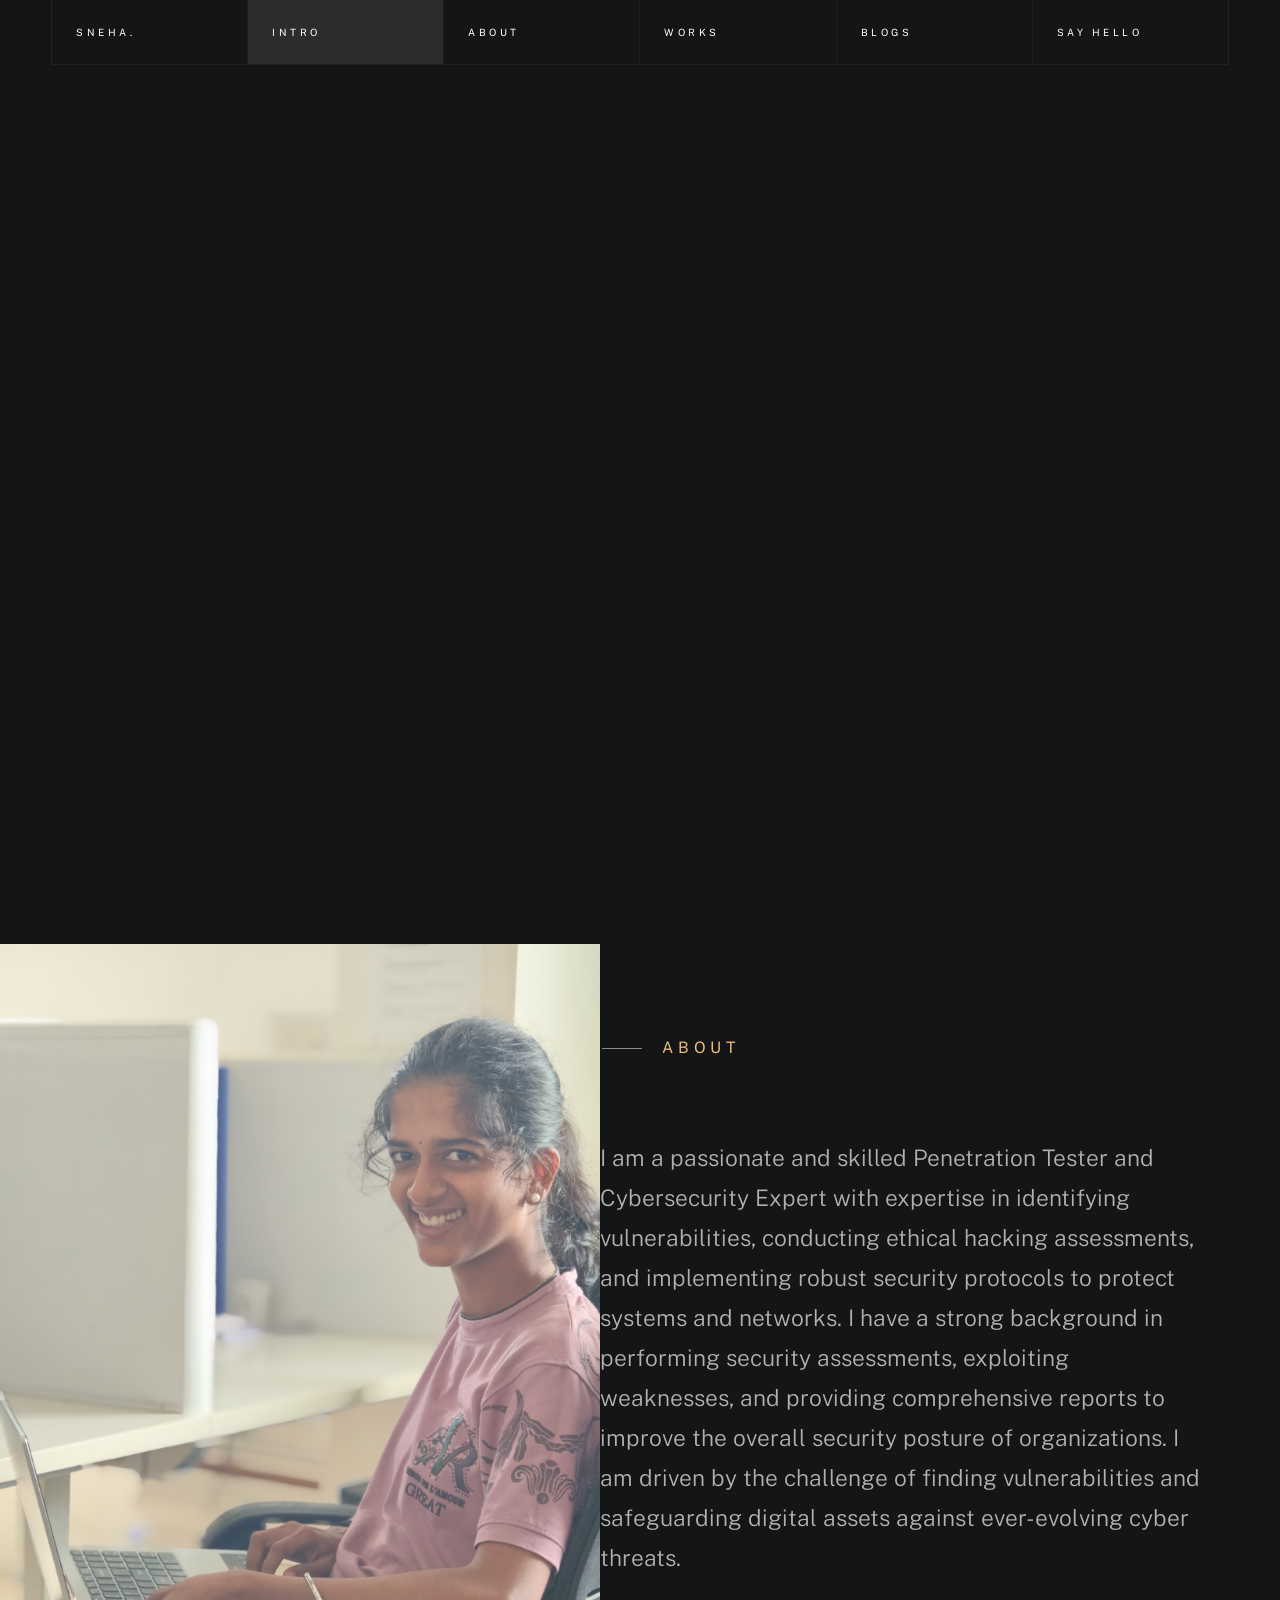
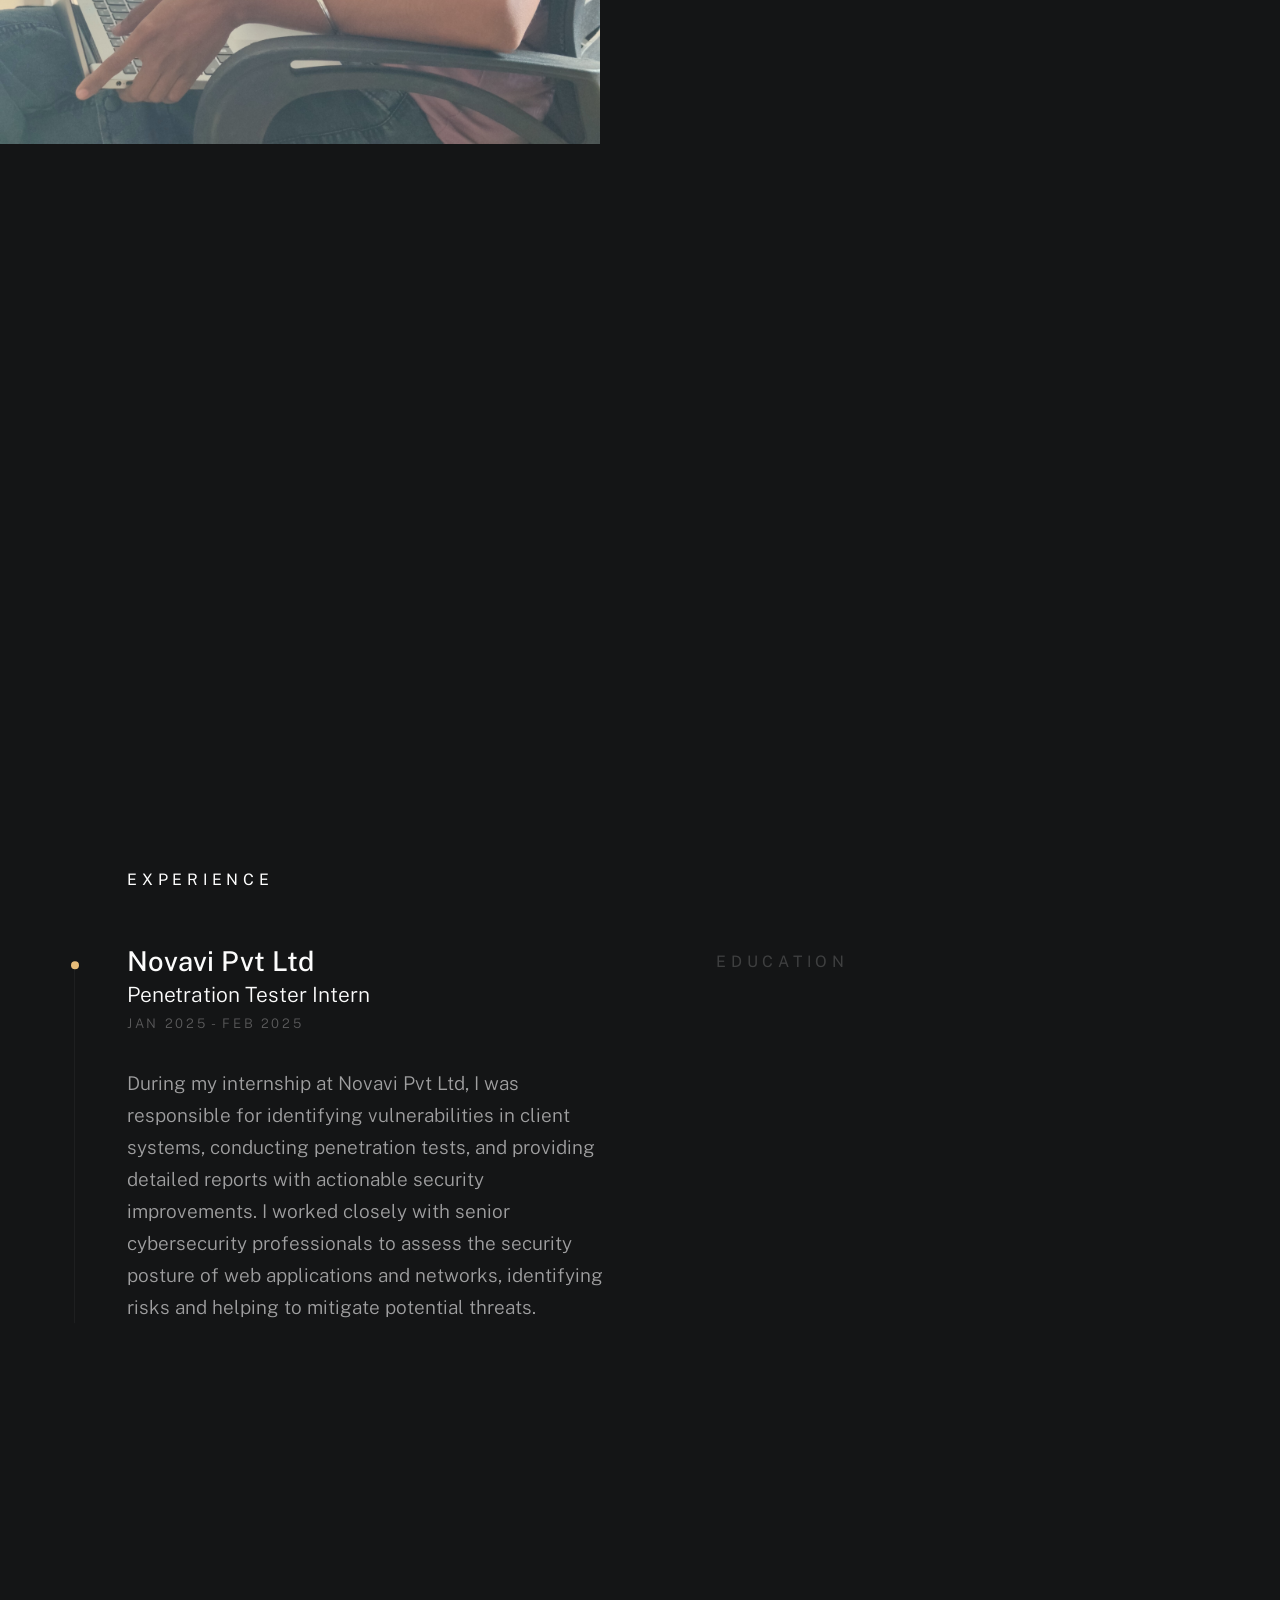
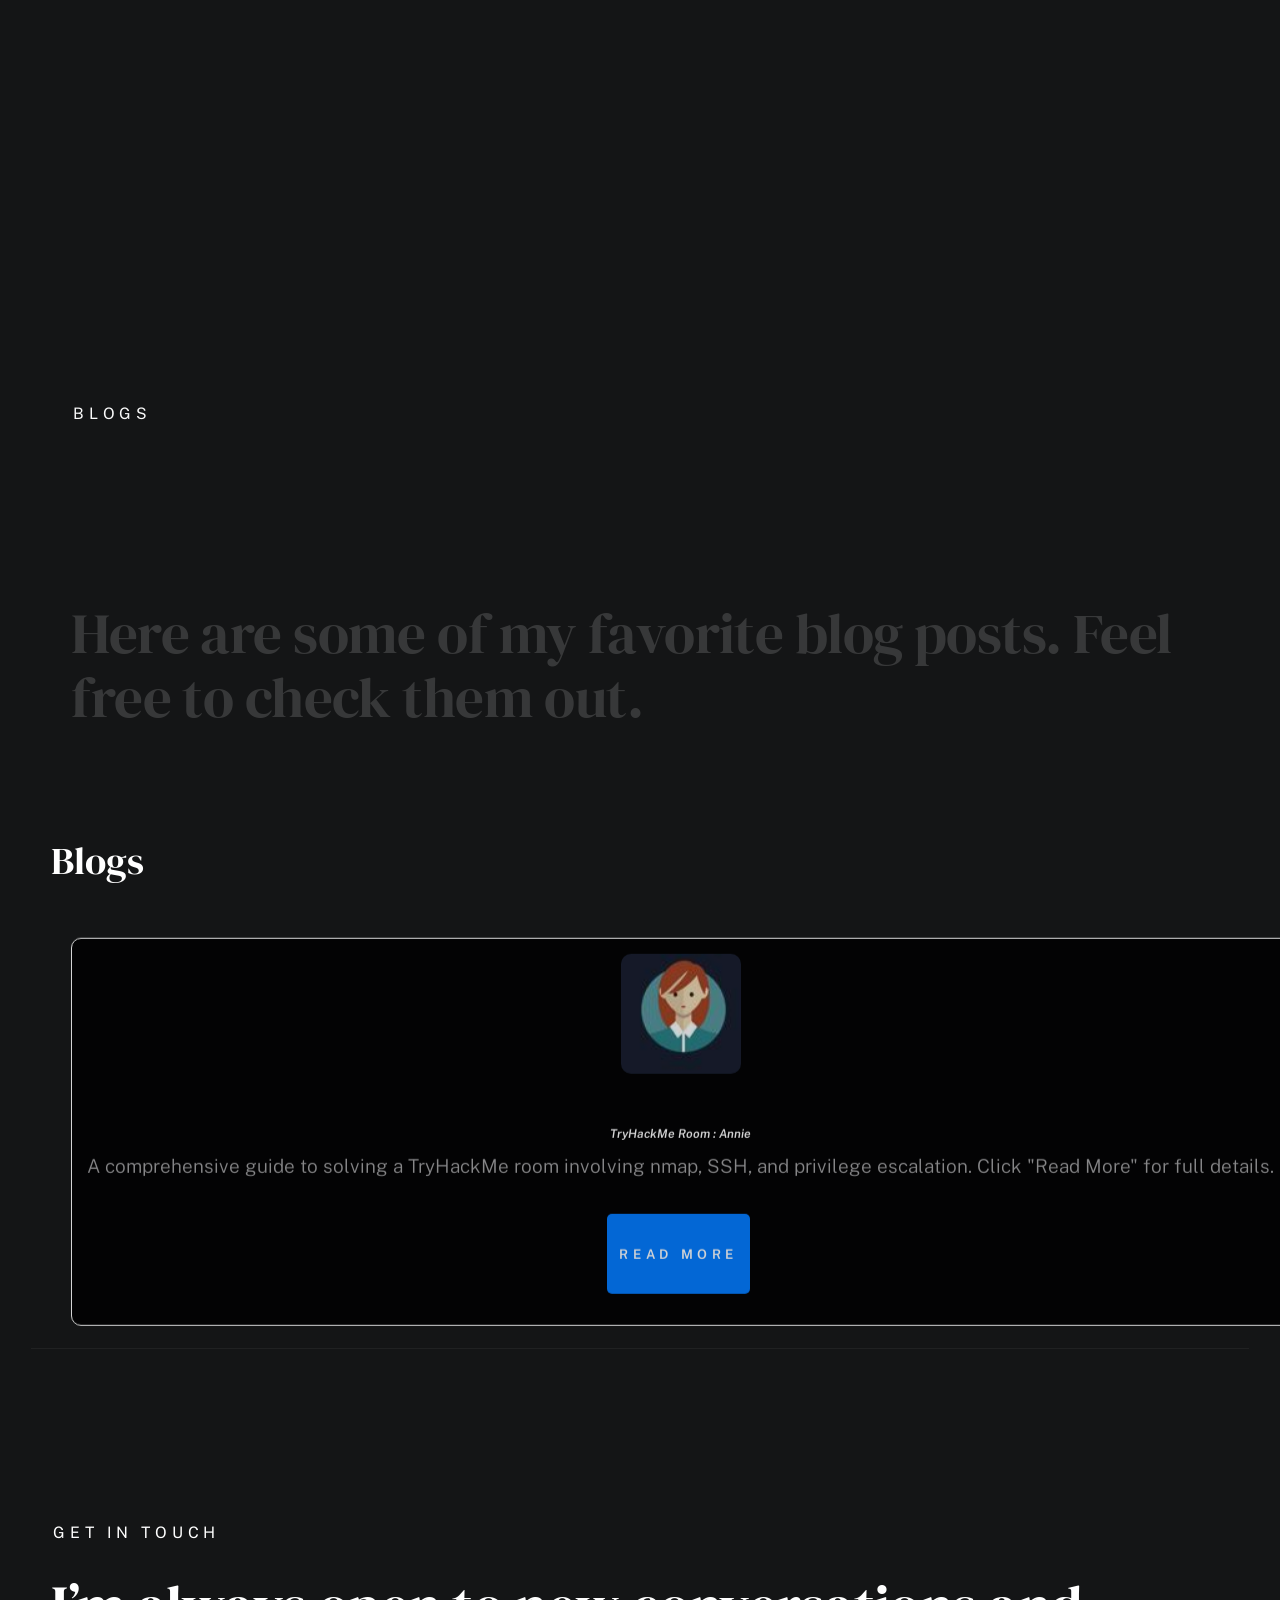
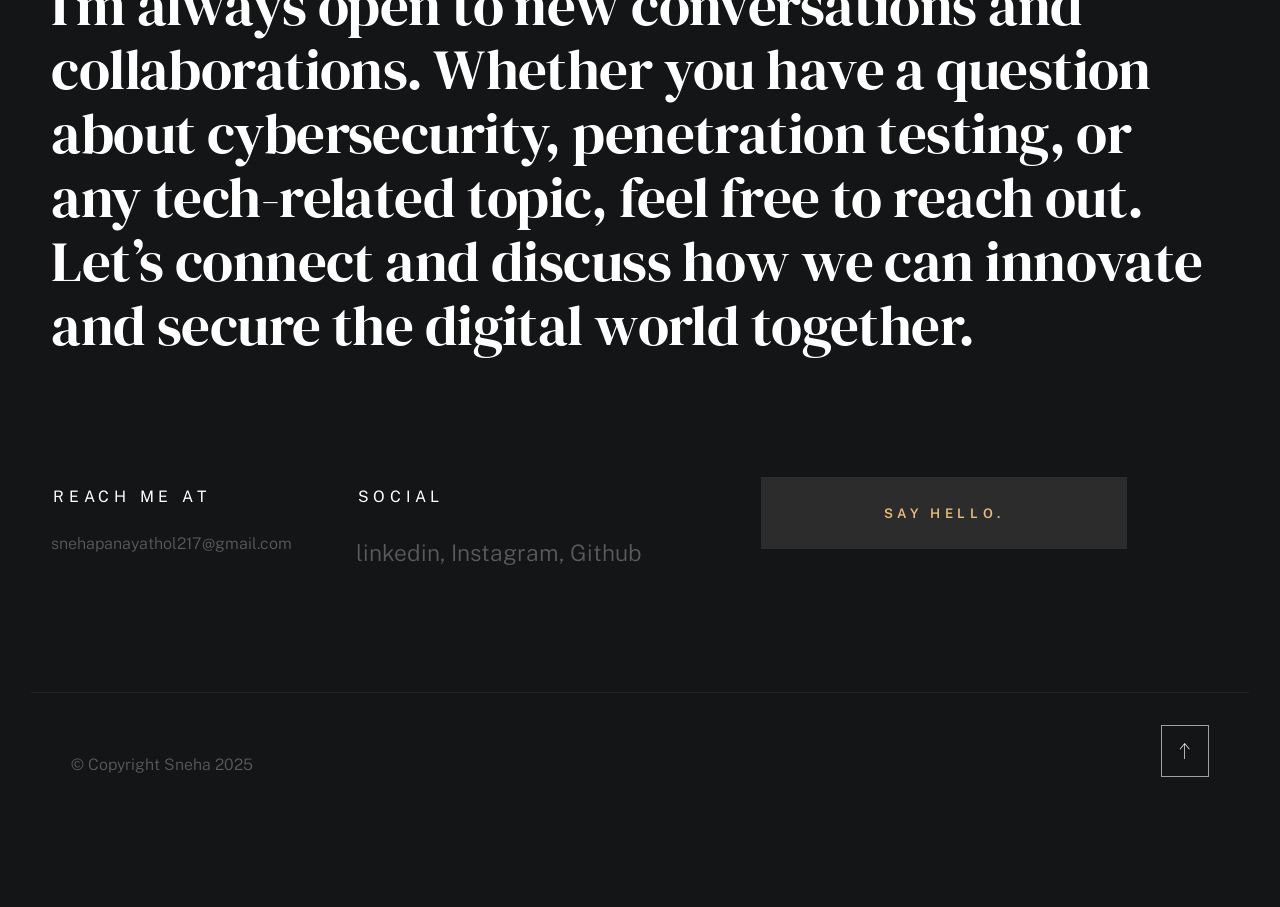
==== commit 91408325: "Update index.html" ====
--- a/index.html
+++ b/index.html
@@ -121,7 +121,7 @@
                 <div class="row about-info wide" data-animate-block>
 
                     <div class="column lg-6 md-12 about-info__pic-block">
-                        <img src="images/about-photo.jpg" 
+                        <img src="images/IMG20250717160529.jpg" 
                         srcset="images/IMG20250717160529.jpg 1x, images/about-photo@2x.jpg 2x" alt="" class="about-info__pic" data-animate-el width="600px" 
          height="auto">
                     </div>
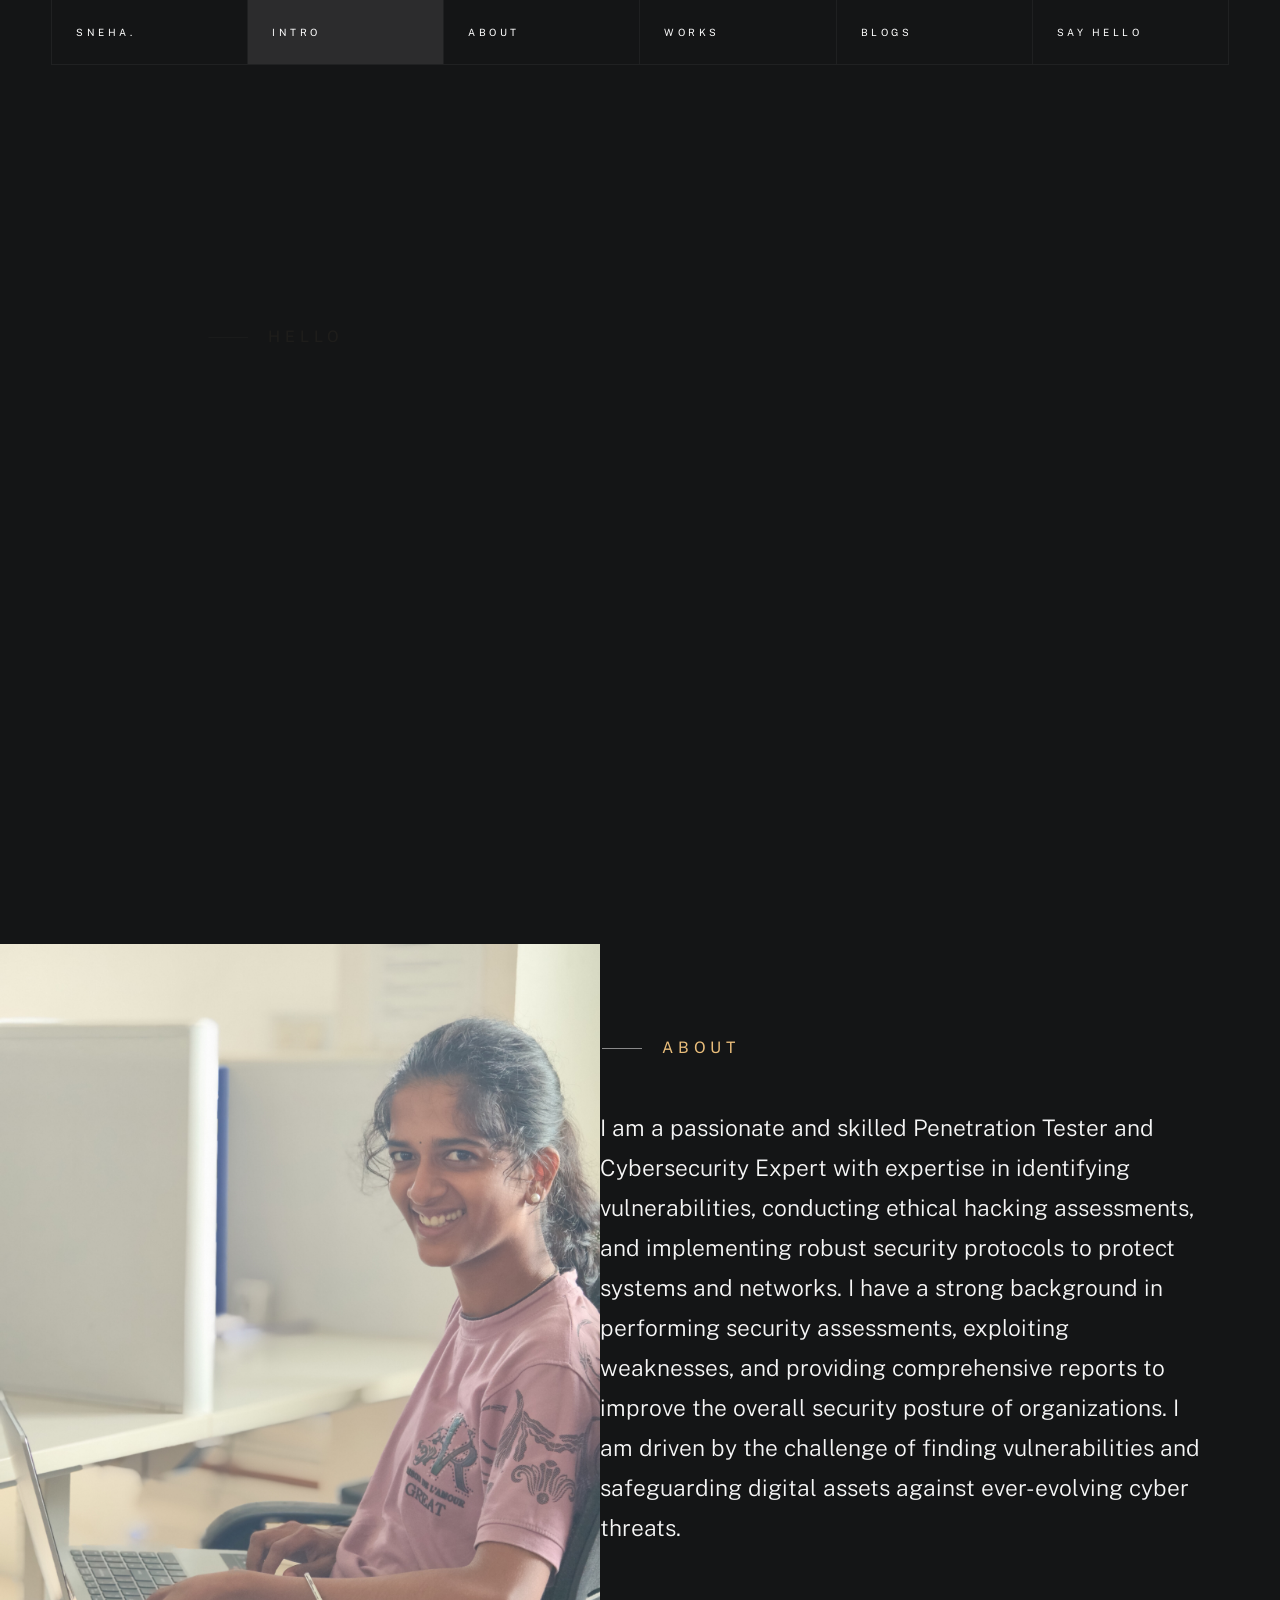
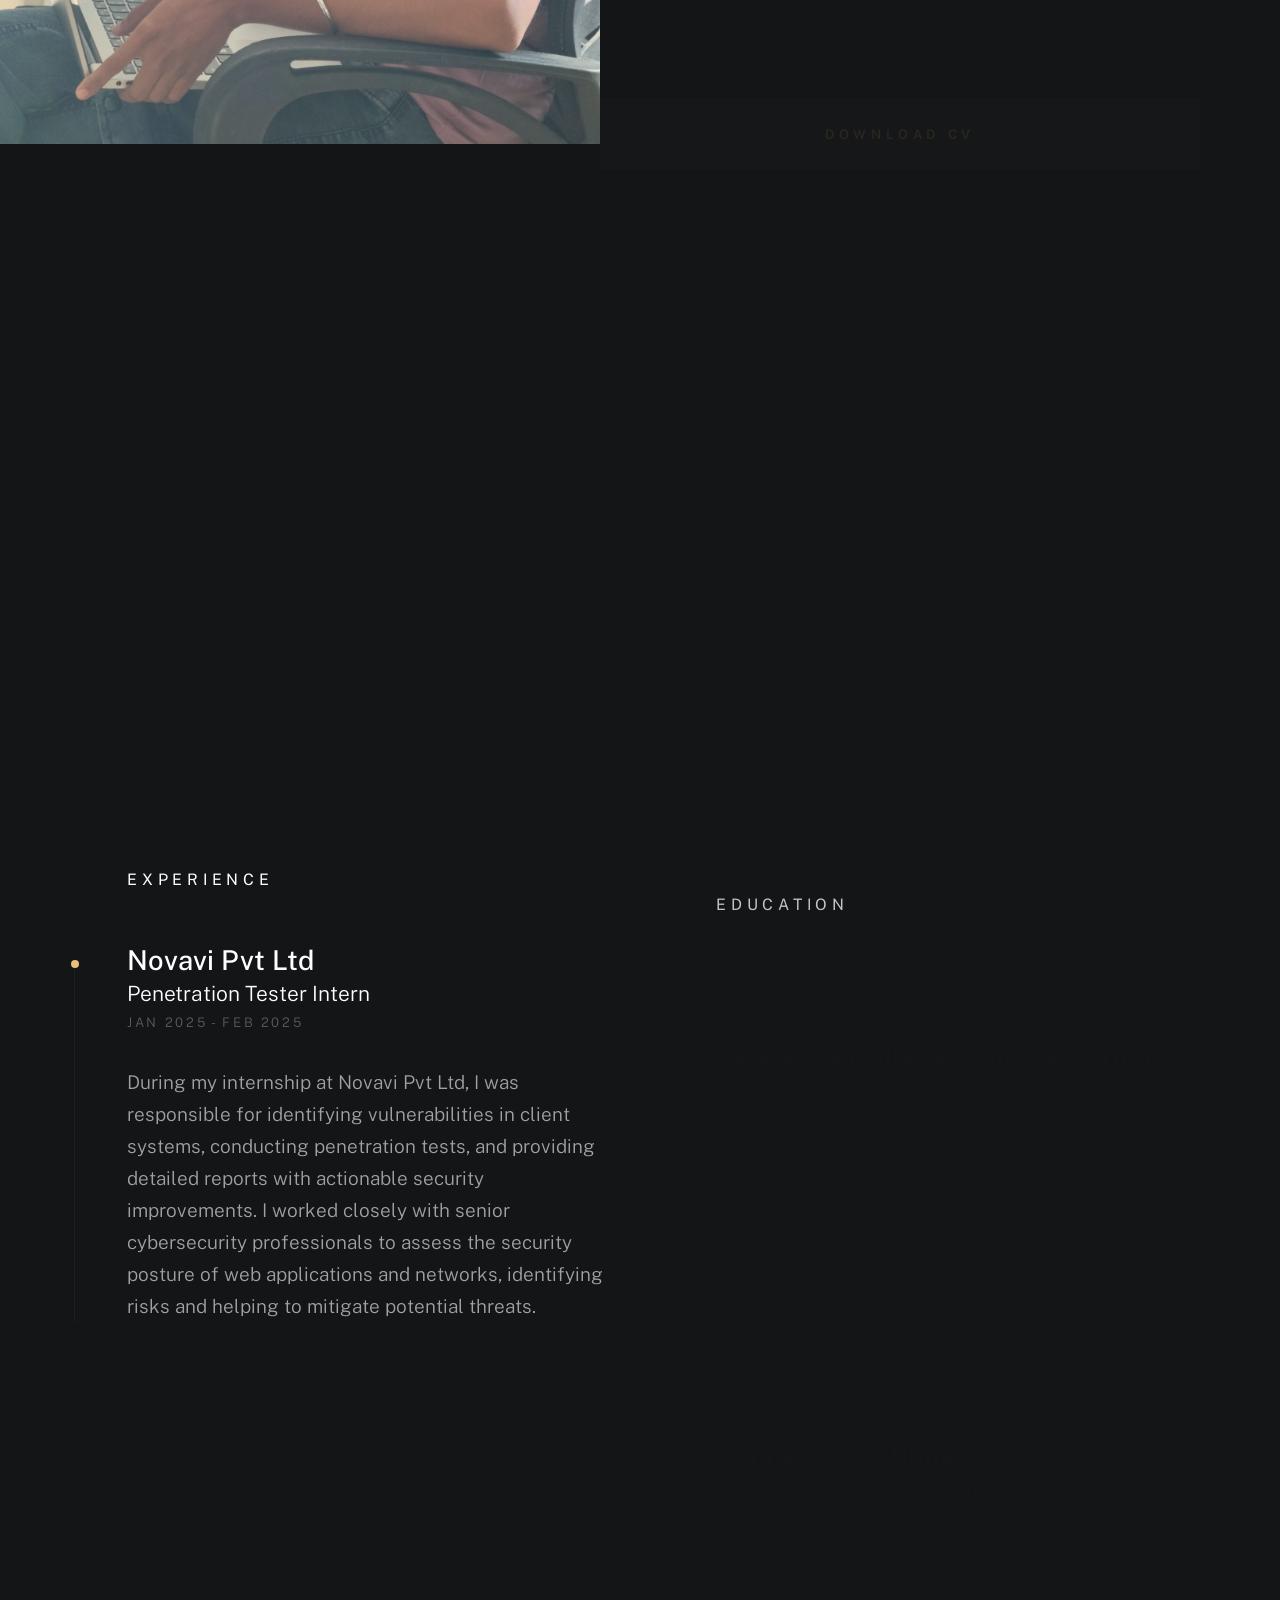
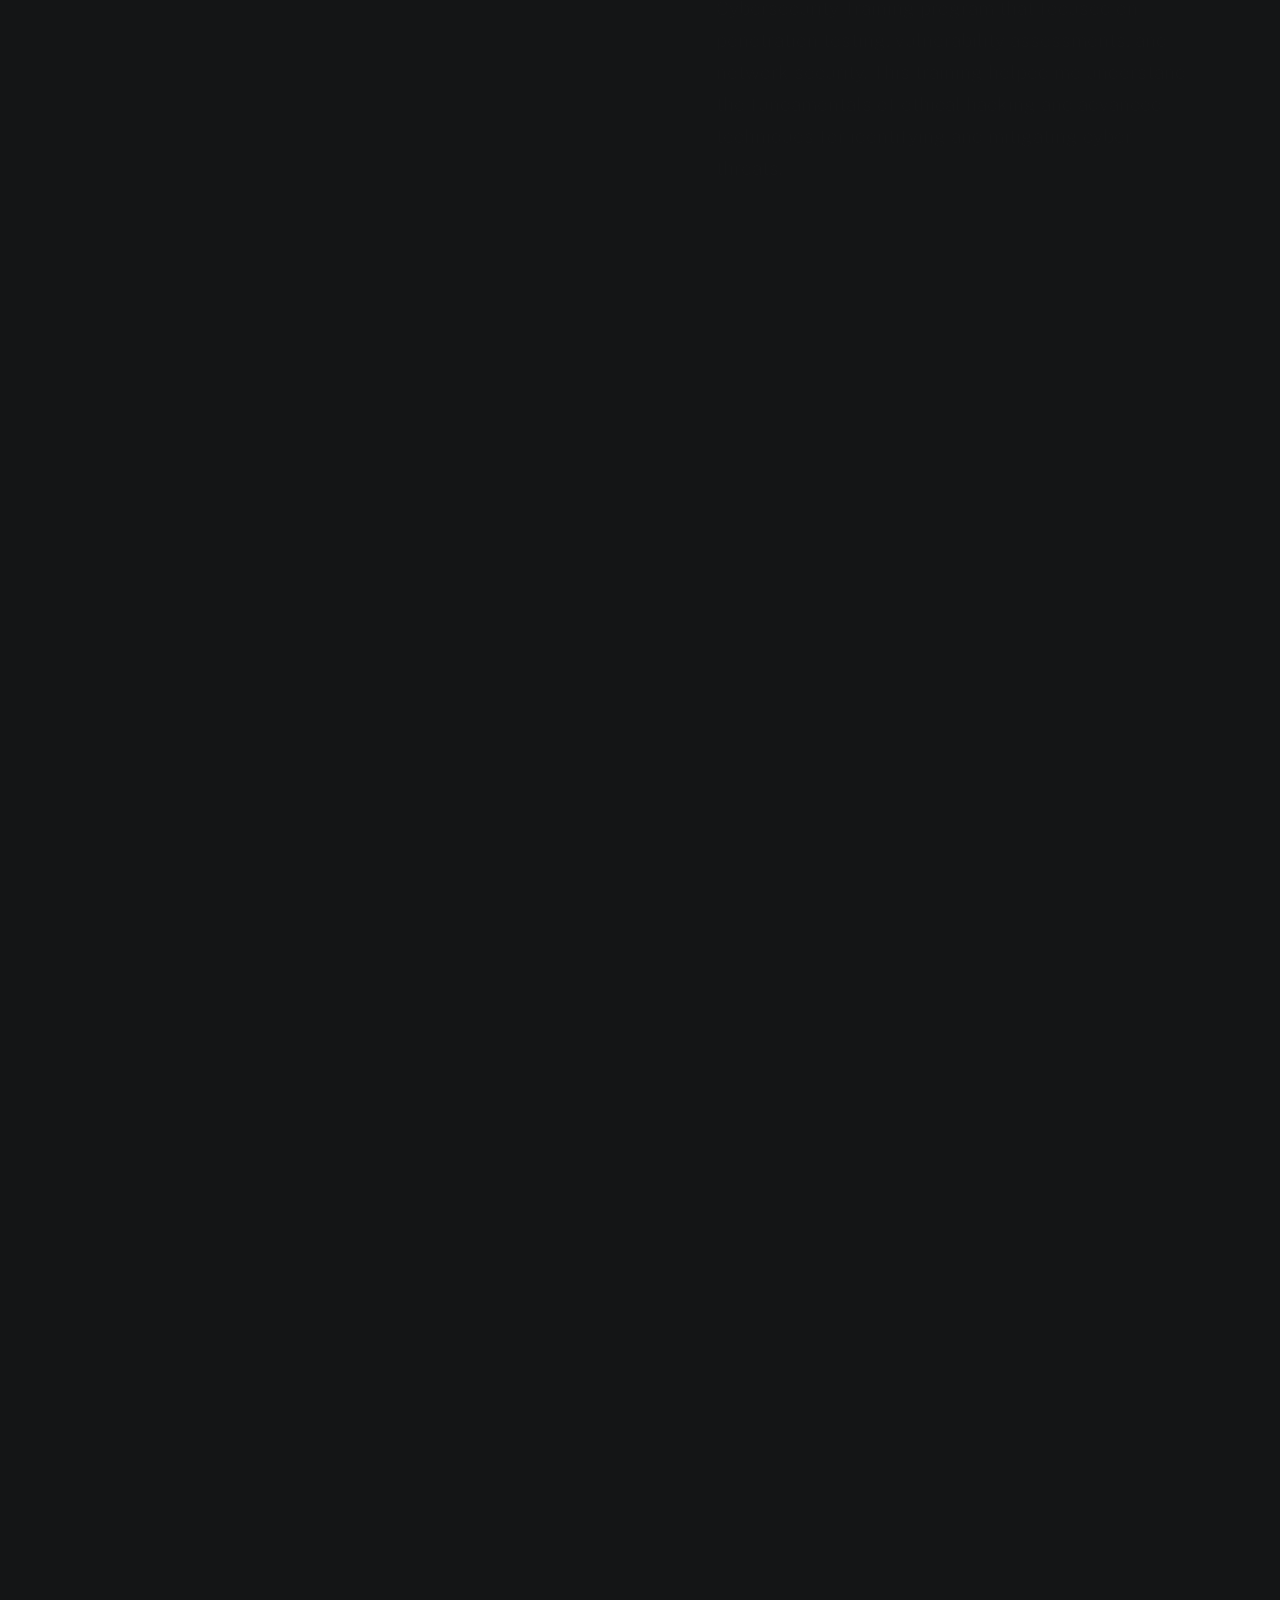
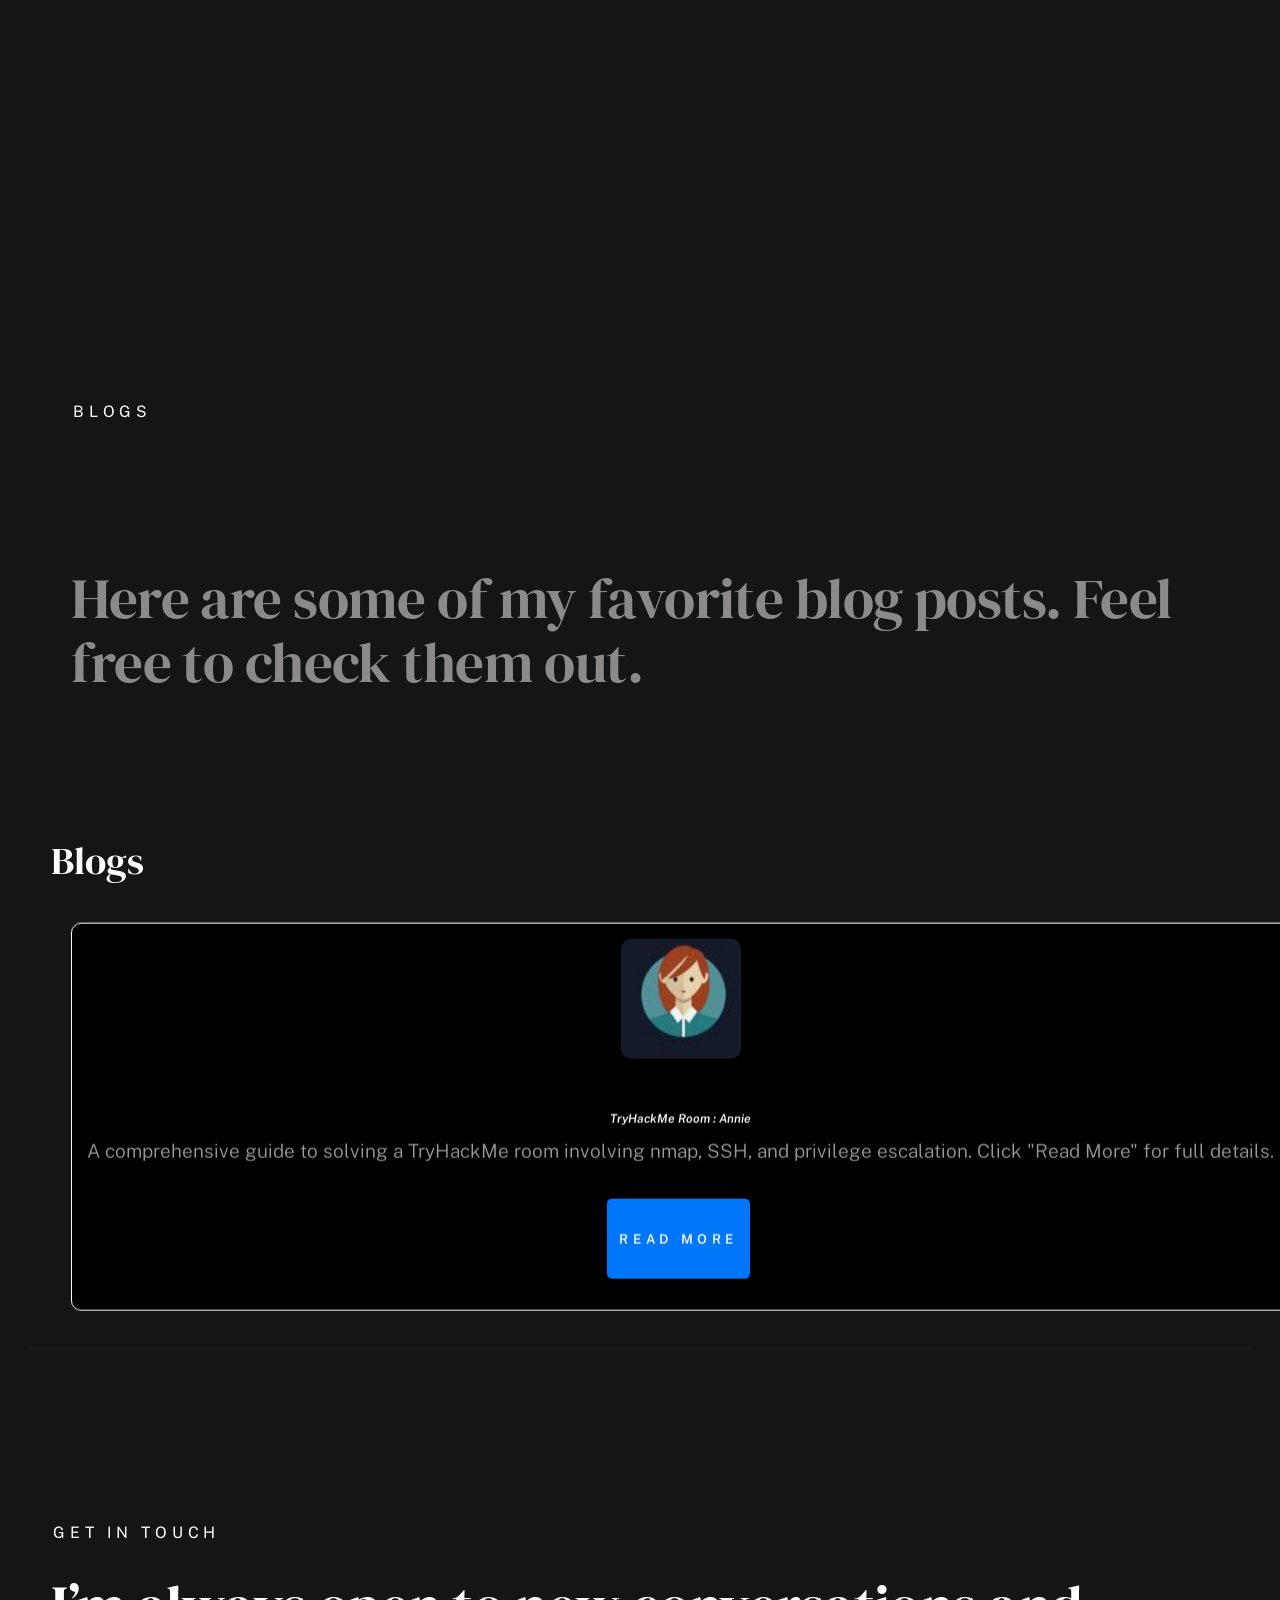
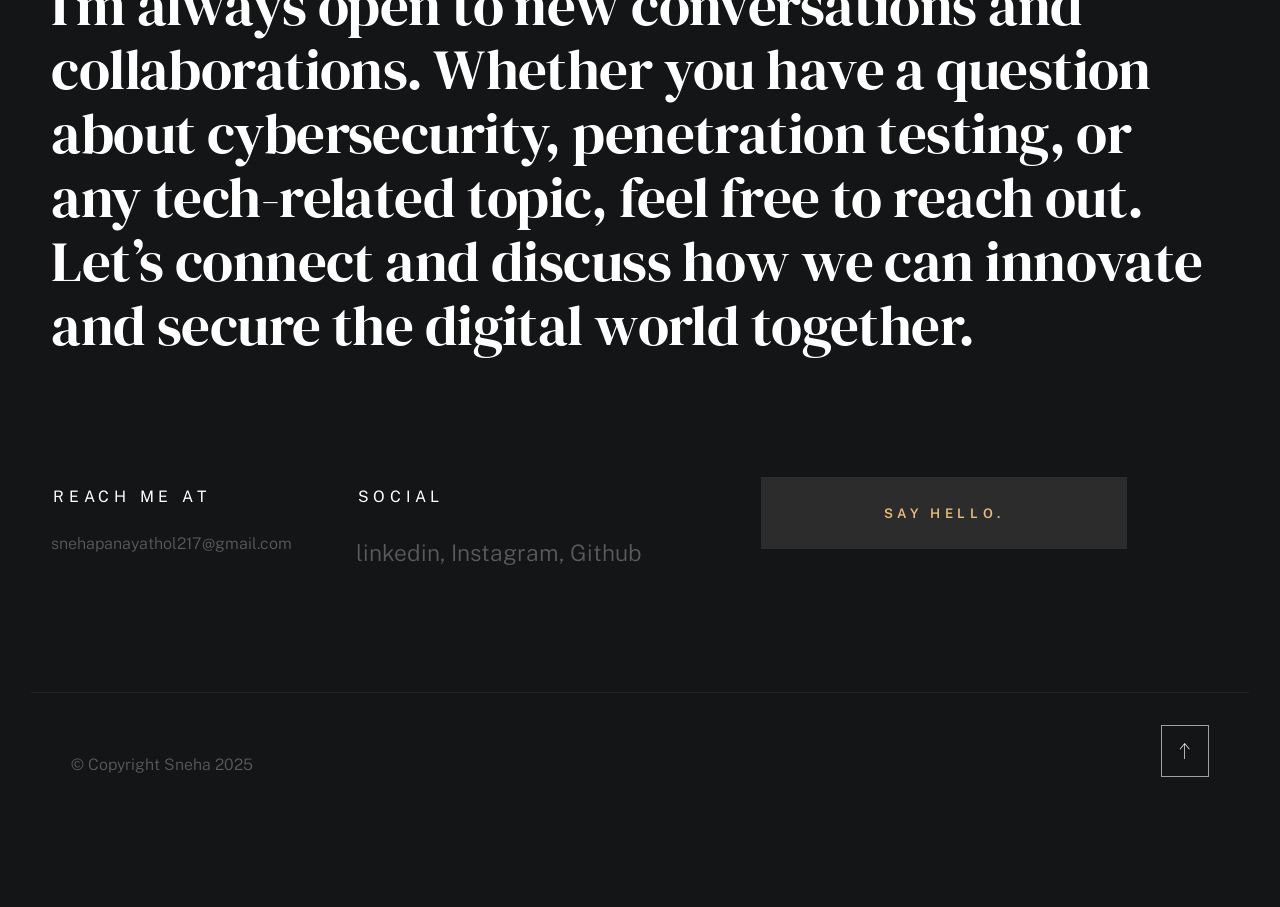
==== commit 4d34e66e: "Update index.html" ====
--- a/index.html
+++ b/index.html
@@ -122,7 +122,7 @@
 
                     <div class="column lg-6 md-12 about-info__pic-block">
                         <img src="images/IMG20250717160529.jpg" 
-                        srcset="images/IMG20250717160529.jpg 1x, images/about-photo@2x.jpg 2x" alt="" class="about-info__pic" data-animate-el width="600px" 
+                        srcset="images/IMG20250717160529.jpg 1x, images/IMG20250717160529.jpg 2x" alt="" class="about-info__pic" data-animate-el width="600px" 
          height="auto">
                     </div>
 
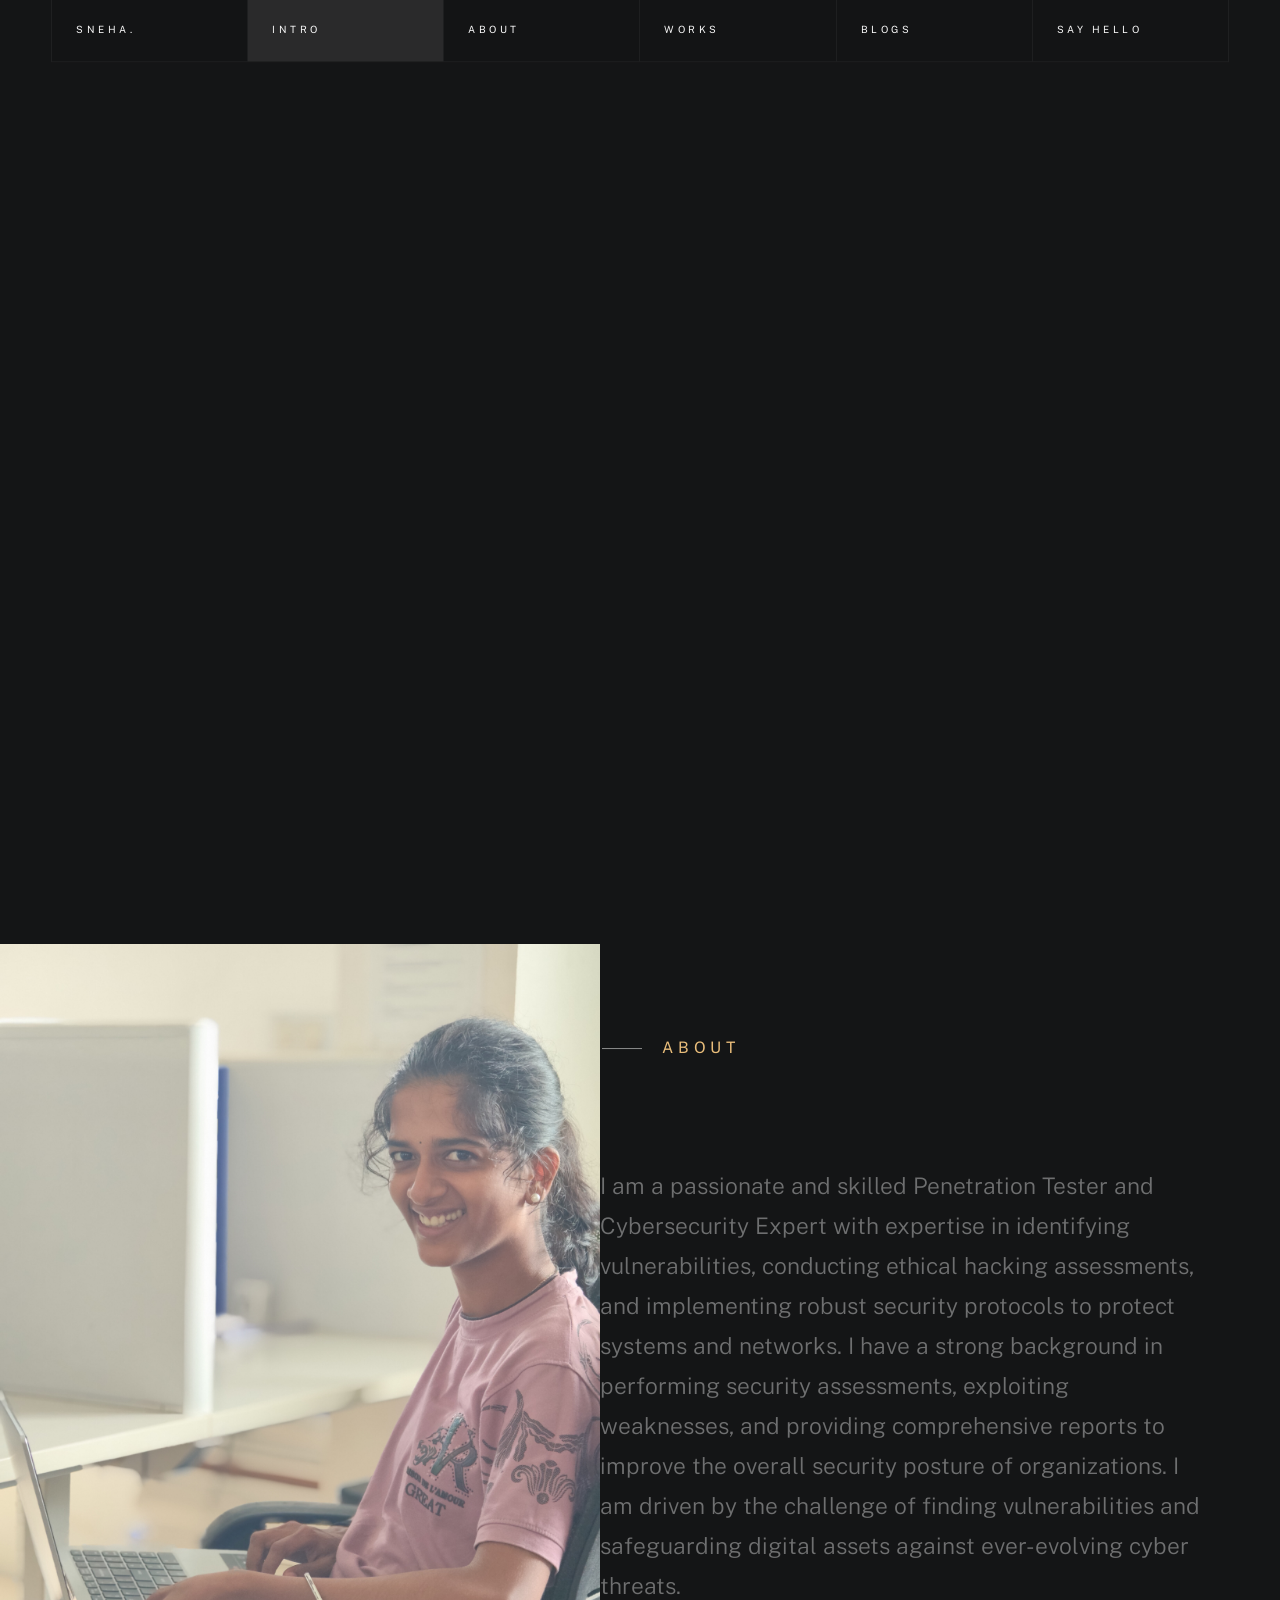
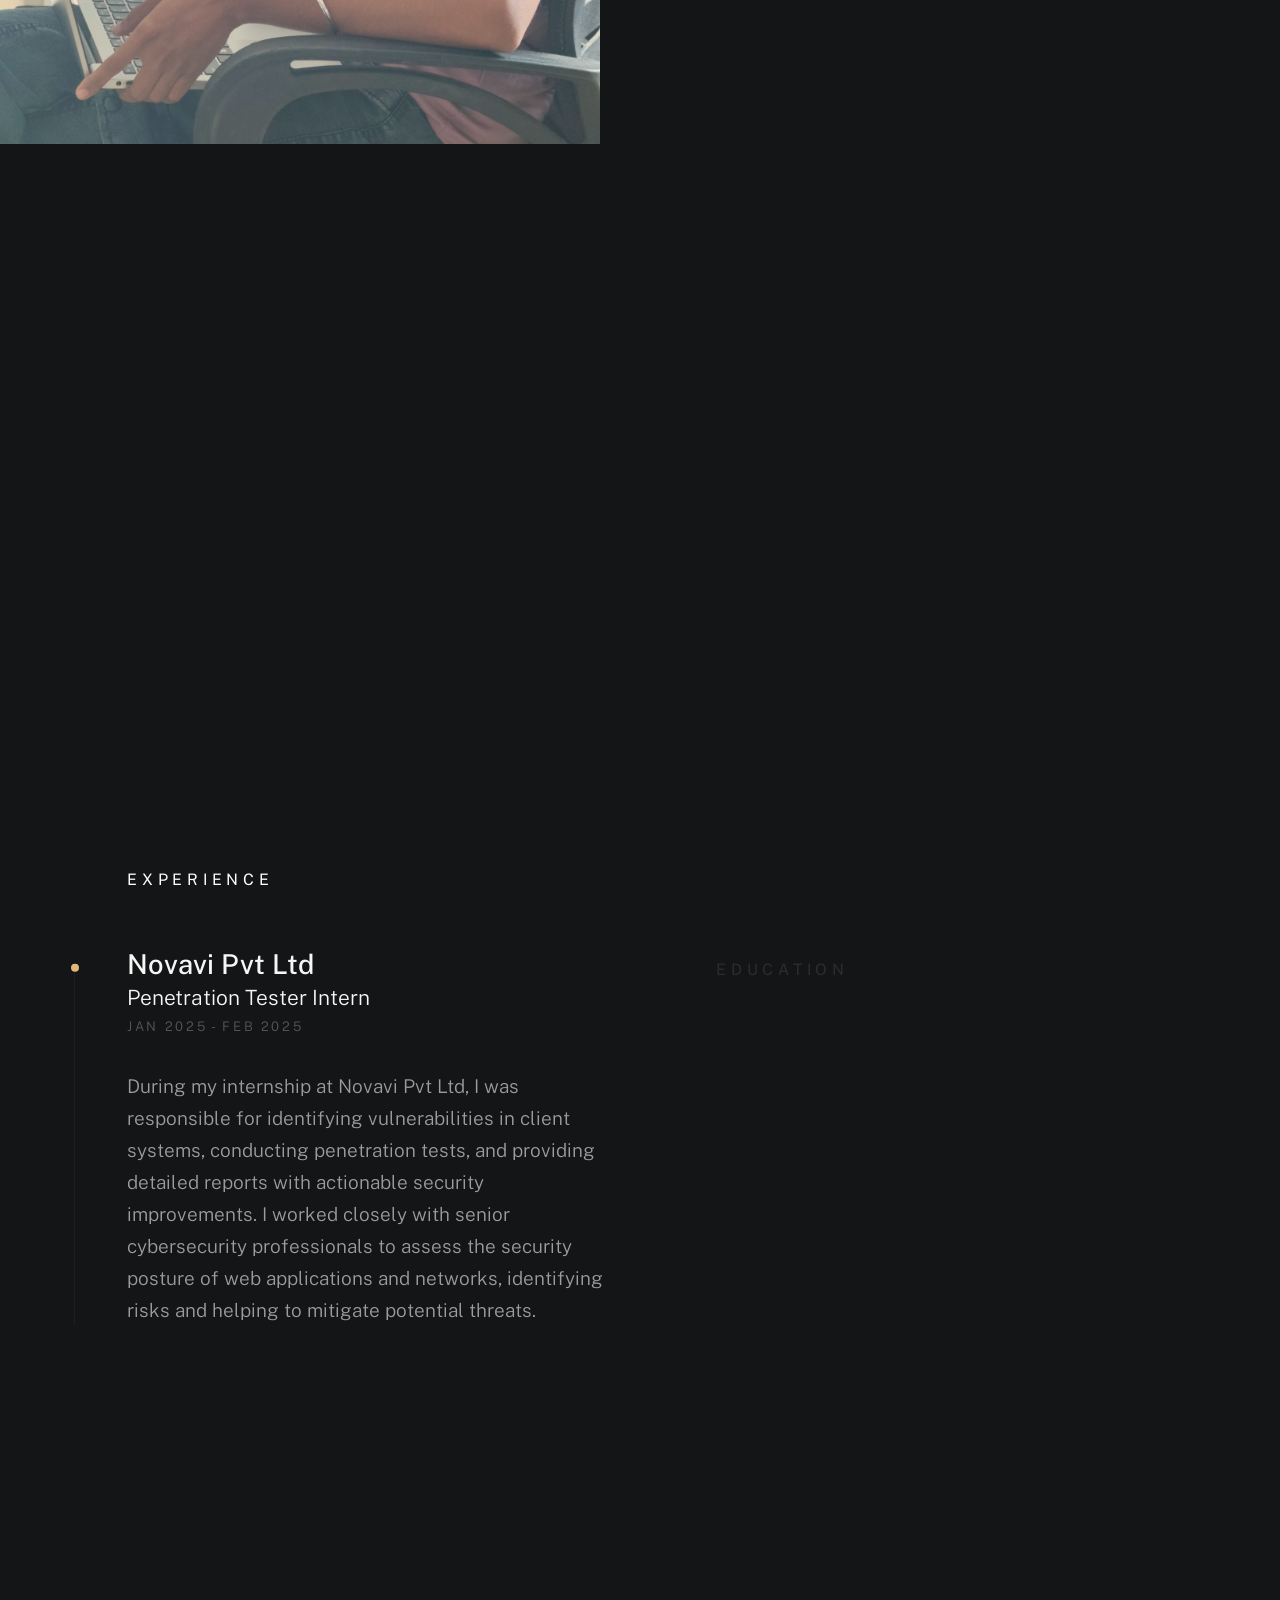
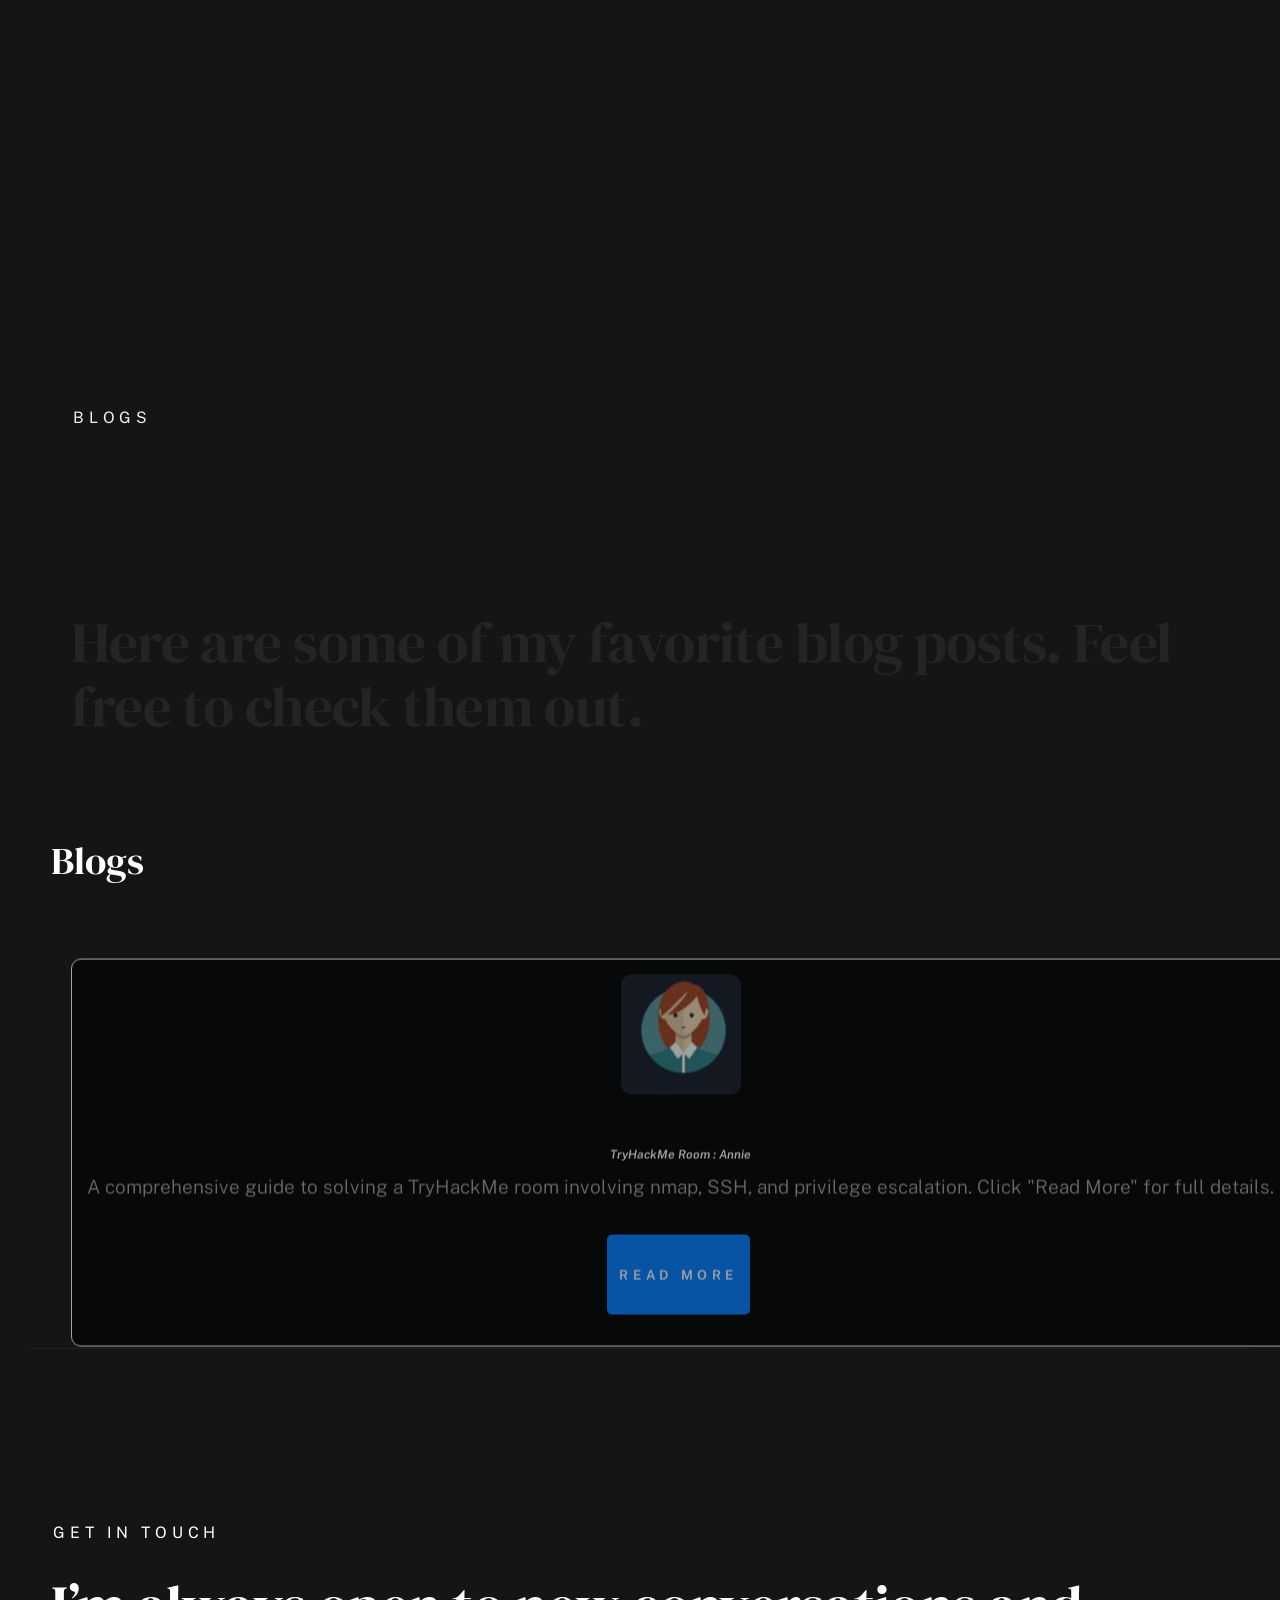
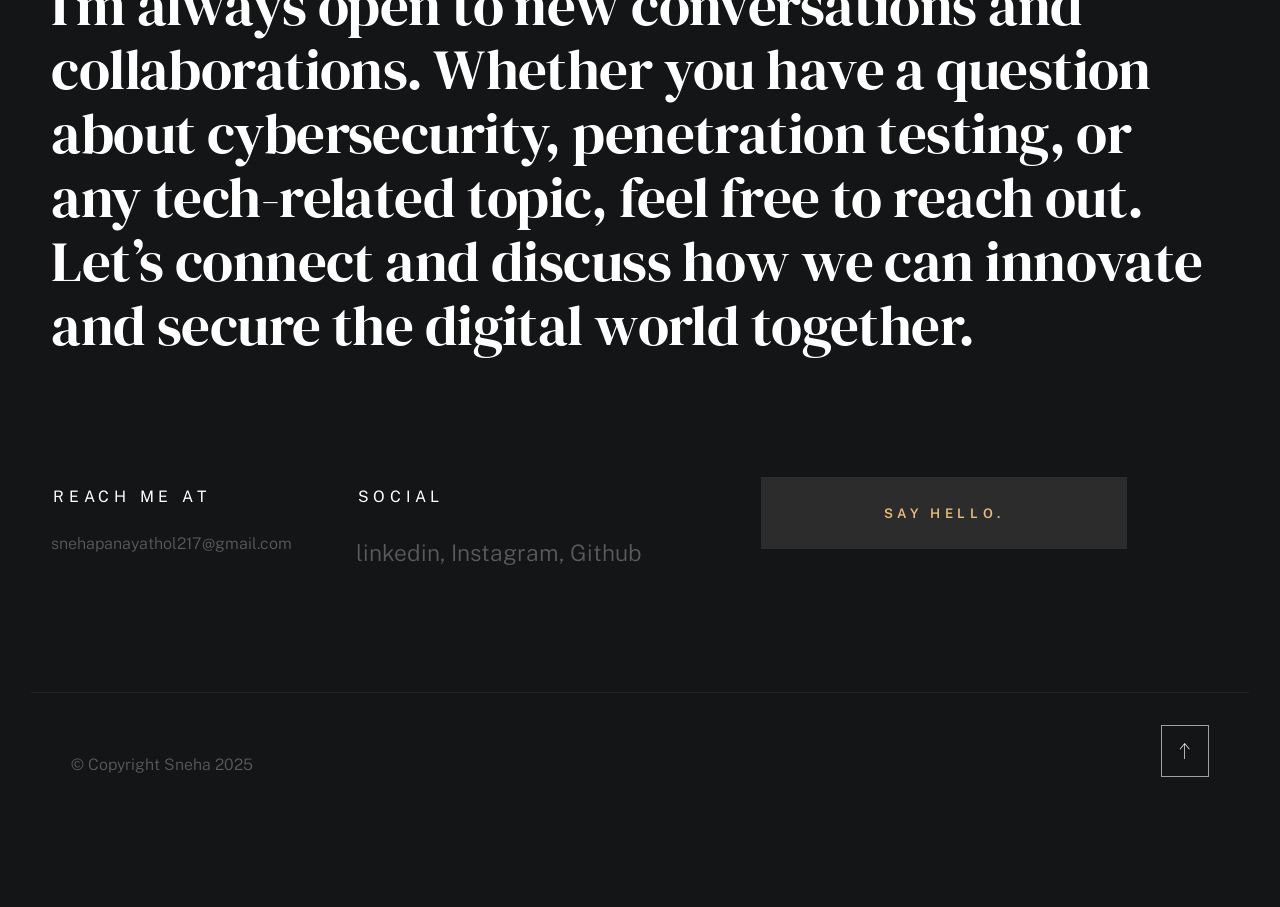
==== commit 856fa89f: "Update index.html" ====
--- a/index.html
+++ b/index.html
@@ -121,9 +121,10 @@
                 <div class="row about-info wide" data-animate-block>
 
                     <div class="column lg-6 md-12 about-info__pic-block">
-                        <img src="images/IMG20250717160529.jpg" 
-                        srcset="images/IMG20250717160529.jpg 1x, images/IMG20250717160529.jpg 2x" alt="" class="about-info__pic" data-animate-el width="600px" 
-         height="auto">
+                            <img  
+                             src="images/IMG20250717160529.jpg" 
+                             srcset="images/IMG20250717160529.jpg 1x, images/IMG20250717160529@2x.jpg 2x" alt="" class="about-info__pic"  data-animate-el    width="600" 
+                             height="auto">
                     </div>
 
                     <div class="column lg-6 md-12">
